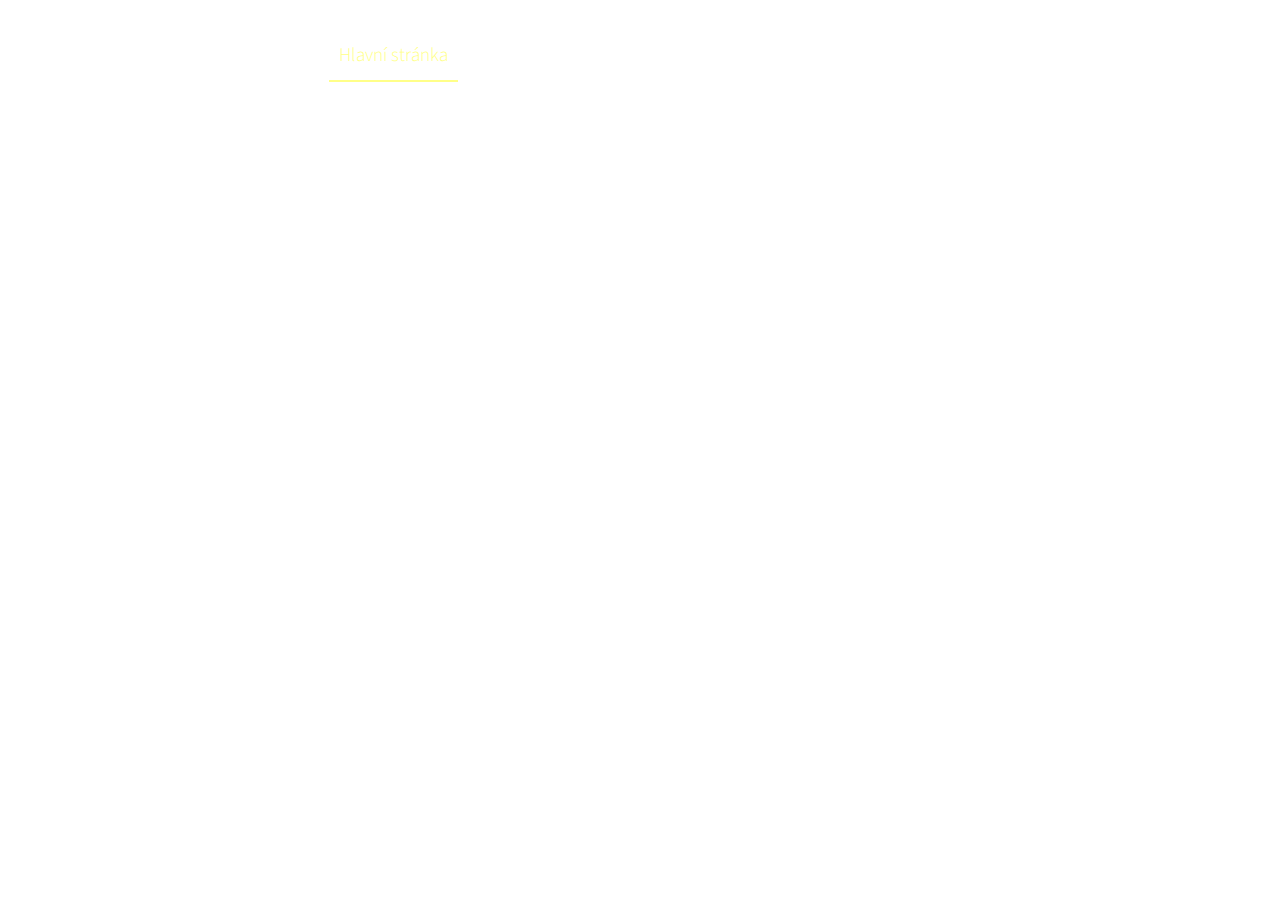
==== index.html @ 66a07276 "Update index.html" ====
<!DOCTYPE html>
<html lang="en">
<head>
    <meta charset="UTF-8">
    <meta http-equiv="X-UA-Compatible" content="IE=edge">
    <meta name="viewport" content="width=device-width, initial-scale=1.0">
    <title>Hela Glass</title>
    <link href="https://fonts.googleapis.com/css2?family=Source+Sans+Pro:wght@300;400&display=swap" rel="stylesheet">
    <link rel="stylesheet" href="css/bootstrap.min.css">
    <link rel="stylesheet" href="css/slick.css" type="text/css" /> 
    <link rel="stylesheet" href="css/templatemo-style.css">
<!--
    
TemplateMo 560 Astro Motion

https://templatemo.com/tm-560-astro-motion

-->
</head>
<body>
    
    <div class="page-container">
      <div class="container-fluid">
        <div class="row">
          <div class="col-xs-12">
            <div class="cd-slider-nav">
              <nav class="navbar navbar-expand-lg" id="tm-nav">
                <a class="navbar-brand" href="#"><b>Hela Glass</b></a>
                  <button class="navbar-toggler" type="button" data-bs-toggle="collapse" data-bs-target="#navbar-supported-content" aria-controls="navbarSupportedContent" aria-expanded="false" aria-label="Toggle navigation">
                    <span class="navbar-toggler-icon"></span>
                  </button>
                  <div class="collapse navbar-collapse" id="navbar-supported-content">
                    <ul class="navbar-nav mb-2 mb-lg-0">
                      <li class="nav-item selected">
                        <a class="nav-link" aria-current="page" href="#0" data-no="1">Hlavní stránka</a>
                        <div class="circle"></div>
                      </li>
                      <li class="nav-item">
                        <a class="nav-link" href="#0" data-no="2">Ukázky výrobků</a>
                        <div class="circle"></div>
                      </li>
                      <li class="nav-item">
                        <a class="nav-link" href="#0" data-no="3">O nás</a>
                        <div class="circle"></div>
                      </li>
                      <li class="nav-item">
                        <a class="nav-link" href="#0" data-no="4">Kontakt</a>
                        <div class="circle"></div>
                      </li>
                    </ul>

                  </div>

              </nav>
            </div>
          </div>          
        </div>        
      </div>      
      <div class="container-fluid tm-content-container">

        <ul class="cd-hero-slider mb-0 py-5">
          <li class="px-3" data-page-no="1">
            <div class="page-width-1 page-left">
              <div class="d-flex position-relative tm-border-top tm-border-bottom intro-container">
                <div class="intro-left tm-bg-dark">
                  <h2 class="mb-4">VÍTEJTE</h2>
                  <p class="mb-4">
                    Vítejte na stránkách firmy HELA - GLASS, která se zabývá výrobou foukaného a dekorativního skla.</p>
                </div>
                <!--<div class="intro-right">
                  <img src="img/img1.jpg" alt="Image" class="img-fluid intro-img-1">
                  <img src="img/img2.jpg" alt="Image" class="img-fluid intro-img-2">
                </div>-->
                <div class="circle intro-circle-1"></div>
                <div class="circle intro-circle-2"></div>
                <div class="circle intro-circle-3"></div>
                <div class="circle intro-circle-4"></div>
              </div>
                         
            </div>            
          </li>
          <li data-page-no="2">
            <!-- Image Carousel -->
            <div class="mx-auto position-relative gallery-container">
              <div class="circle intro-circle-1"></div>
              <div class="circle intro-circle-2"></div>
              <div class="mx-auto tm-border-top gallery-slider">
                <figure class="effect-julia item">
                    <img src="img/gallery-img-01.jpg" alt="Image">
                    
                </figure>
                <figure class="effect-julia item">
                    <img src="img/gallery-img-02.jpg" alt="Image">
                    
                </figure>
                <figure class="effect-julia item">
                    <img src="img/gallery-img-03.jpg" alt="Image">
                    
                </figure>
                <figure class="effect-julia item">
                    <img src="img/gallery-img-04.jpg" alt="Image">
                    
                </figure>
                <figure class="effect-julia item">
                    <img src="img/gallery-img-05.jpg" alt="Image">
                    
                </figure>
                <figure class="effect-julia item">
                    <img src="img/gallery-img-06.jpg" alt="Image">
                    
                </figure>
                <figure class="effect-julia item">
                    <img src="img/gallery-img-07.jpg" alt="Image">
                    
                </figure>
                <figure class="effect-julia item">
                    <img src="img/gallery-img-08.jpg" alt="Image">
                    
                </figure>
                <figure class="effect-julia item">
                    <img src="img/gallery-img-09.jpg" alt="Image">
                    
                </figure>
              </div>
            </div>
          </li>
          <li data-page-no="3" class="px-3">
            <div class="page-width-1 page-left">
              <div class="d-flex position-relative tm-border-top tm-border-bottom intro-container">
                <div class="intro-left tm-bg-dark">
                <h2 class="mb-4">O nás</h2>
                <p class="mb-4">
				Naše firma byla založena v roce 1993. Začínali jsme výrobou vánočních zvonečků, které jsme ručně
				zdobili. Poté se na nás začali obracet zákazníci, kteří si přáli i jiné druhy výrobků. Došlo tedy na rozšíření
				nabídky a začaly se vyrábět foukané koule i jiné tvary, které jsme dodávali jako surovinu. Do této doby se
				na výrobě podílela celá rodina. Zájem o dekorativní sklo byl v 90.letech opravdu velký a museli jsme
				přijmout první zaměstnance. V dalších letech se projevila expanze výrobků z Číny a nastal útlum zájmu.
				Firma i přes problémy pokračovala, ale musel se změnit systém výroby. Změnil se tak, že od nás zákazník
				dostal výrobky ve finální podobě – barevné, namalované a zabalené. V současné době vyrábíme jak
				surovinu, tak i hotové výrobky. Vše je podle přání zákazníka. Naše firma se nezaměřila pouze na velké
				nebo malé objednávky, ale snažíme se vyhovět všem. Takže není problém vyrobit deset nebo tisíc kusů.
				Zájem o naší firmu se dostal i za hranice a dnes tvoří velkou část výroby, objednávky právě ze zahraničí a
				to nejčastěji ze zemí jako je například Rakousko, Německo, Švýcarsko, Slovensko a další. Díky tomu, že je
				naše zboží vždy perfektně připravené, jsme si u těchto zákazníku získali důvěru a odebírají od nás zboží
				několik let po sobě. Doufám, že naše výrobky zaujmou i Vás.
				Dále v našem provoze nabízíme zdarma exkurze s možností vyfouknutí vlastní kuličky a nákup
				našich výrobků(vždy po tel.domluvě). Těšíme se na Vás.
                </p>
                
              </div>              
            </div>
          </div>
			</li>
          <li data-page-no="4">
            <div class="page-width-1 page-left">
              <div class="d-flex position-relative tm-border-top tm-border-bottom intro-container">
                <div class="intro-left tm-bg-dark">
                <div class="col-md-6 tm-contact-right">                  
                  <h2 class="mb-4">Kontakt</h2>
                    Jiří Linka<br>
					Nábřeží Obránců míru 798<br>
					Železný Brod<br>
					468 22<br><br>
                  
                  <div>
                    Email: <a href="mailto:hela_glass@volny.cz" class="tm-link-white">hela_glass@volny.cz</a>
                  </div>
                  <div class="tm-mb-45">
                    Tel: <a href="tel:+420774601361" class="tm-link-white">+420774601361</a>
                  </div>
                  <!-- Map -->
                  <div class="map-outer">
                    <div class="gmap-canvas">
                        <iframe width="100%" height="400" id="gmap-canvas"
                            src="https://www.google.com/maps/embed?pb=!1m18!1m12!1m3!1d2530.1897158042384!2d15.267263916026534!3d50.64216767950231!2m3!1f0!2f0!3f0!3m2!1i1024!2i768!4f13.1!3m3!1m2!1s0x470eb65db419b069%3A0xb220631e5bc5a424!2sHela%20-%20Glass!5e0!3m2!1sen!2sca!4v1631826054355!5m2!1sen!2sca"
                            frameborder="0" scrolling="no" marginheight="0" marginwidth="0"></iframe>
                    </div>
                </div>
                </div>
              </div>
            </div>            
          </div>
			</li>
        </ul>
    </div>
    
  </div>
  <!-- Preloader, https://ihatetomatoes.net/create-custom-preloading-screen/ -->
  <div id="loader-wrapper">            
    <div id="loader"></div>
    <div class="loader-section section-left"></div>
    <div class="loader-section section-right"></div>
  </div>  
  <script src="js/jquery-3.5.1.min.js"></script>
  <script src="js/bootstrap.min.js"></script>
  <script src="js/slick.js"></script>
  <script src="js/templatemo-script.js"></script>
</body>
</html>
---- css/templatemo-style.css ----
/*

TemplateMo 560 Astro Motion

https://templatemo.com/tm-560-astro-motion

*/

html, body, .page-container {
    height: 100%;
}

body {
    font-family: 'Source Sans Pro', sans-serif;
    font-size: 19px;
    font-weight: 300;
    color: white;
    line-height: 1.5;
}

a {
	color: #FF8;
    text-decoration: none;
    transition: all 0.3s ease;
}

a:hover {
	color: #fff;
}

p {
    line-height: 1.7;
}

h2 {
    font-size: 1.8rem;
}

.highlight {
    color: #99FF66;
}

.page-container {
    /*display: flex;*/
    flex-direction: column;
    justify-content: space-between;
    padding-left: 30px;
    padding-right: 30px;
}

.container-fluid {
    max-width: 1860px;
}

.btn {
    font-size: 1.3rem;
    padding: 13px 23px;
    border-radius: 0;
}

.btn-primary {
   /* background-color: black;*/
    border: none;
    color: #FFF;
}

.btn-primary:hover,
.btn-primary:focus {
    color: #ff8;
  /*  background-color: black; */
}

/* Style the video: 100% width and height to cover the entire window */
#bg-video {
    position: fixed;
    left: 50%;
    top: 50%;
    bottom: auto;
    right: auto;
    min-width: 100%;
    min-height: 100%;
    transform: translateX(-50%) translateY(-50%);
    z-index: -100;
    background-color: black;
    background-position: center;
    background-size: cover;
    background-repeat: no-repeat;
}

#tm-nav {
    z-index: 1000;
}

.navbar a {
    color: white;
}

.navbar-brand {
    font-size: 2.4rem;
}

.navbar {
    margin-top: 15px;
    padding-right: 50px;
}

.navbar .navbar-nav .nav-item {
    margin-left: 15px;
    margin-right: 100px;
}

.navbar .navbar-nav .nav-item:last-child {
    /*margin-right: 0;*/
}

.navbar .navbar-nav .nav-item .nav-link {
    font-size: 1.2rem;
    padding: 10px;
    border-bottom: 2px solid white;
}

.nav-item {
    position: relative;
}

/*.circle {
    position: absolute;
    left: calc(50% - 10px);
    bottom: -7px;
    width: 15px;
    height: 15px; 
    background-color: white;
    border-radius: 50%;
}*/

/*.tm-border-bottom {
    border-bottom: 1px solid white;
    padding-bottom: 48px;*/
}

.tm-border-top {
    /*border-top: 1px solid white;*/
    padding-top: 48px;
}

.navbar .navbar-nav .nav-item.selected .nav-link,
.navbar .navbar-nav .nav-item .nav-link:hover {
    color: #ff8;
    border-bottom: 2px solid #ff8;
}

.cd-slider-nav li.selected a+.circle,
.navbar .navbar-nav .nav-item .nav-link:hover+.circle {
    background-color: #ff8;
}

.navbar-toggler-icon {
    background-image: url("data:image/svg+xml;charset=utf8,%3Csvg viewBox='0 0 30 30' xmlns='http://www.w3.org/2000/svg'%3E%3Cpath stroke='rgba(255, 255, 255, 0.8)' stroke-width='2' stroke-linecap='round' stroke-miterlimit='10' d='M4 7h22M4 15h22M4 23h22'/%3E%3C/svg%3E");
}

.navbar-toggler {
    border: 2px solid rgba(255,255,255,1);
}

.navbar-toggler:focus {
    box-shadow: none;
}

.tm-link-white {
    color: white;
}

.tm-link-white:hover,
.tm-link-white:focus {
    color: #99FF66;
}

.cd-hero-slider {
    padding: 10px 0;
}

.cd-hero-slider li { 
    list-style: none;
}

.content-pad {
    padding: 40px 30px;
}

.page-width-1 {
    max-width: 810px;
}

.page-width-2 {
    max-width: 912px;
}

.page-left {
    margin-left: 100px;
}

.page-right {
    margin-right: 100px;
    margin-left: auto;
}

/*.tm-bg-dark {
    background-color: black;
}*/

.intro-left {
    margin-right: 20px;
    padding: 30px 40px;
       
}

.intro-img-1 {
    margin-bottom: 20px;
}

.intro-circle-1 {
    left: -20px;
    top: -10px;
}

.intro-circle-2 {
    right: -20px;
    top: -10px;
    left: auto;
}

.intro-circle-3 {
    right: -20px;
    bottom: -10px;
    left: auto;
}

.intro-circle-4 {
    left: -20px;
    bottom: -10px;
}

.tm-intro-btn {
    margin-top: 25px;
}

.tm-footer {
    padding-top: 25px;
    padding-bottom: 25px;
    width: 100%;
    display: flex;
    justify-content: space-between;
}

/* Gallery page */
.gallery-container {
    max-width: 1300px;
}

.slick-dots {
    bottom: -80px;
}

.gallery-slider figure {
	position: relative;
	float: left;
    overflow: hidden;
    margin: 0;
    max-width: 240px;
    margin-left: 10px;
    margin-right: 10px;
	height: auto;
	background: #3085a3;
	text-align: center;
	cursor: pointer;
}

.gallery-slider figure img {
	position: relative;
	display: block;
	min-height: 100%;
	max-width: 100%;
}

.gallery-slider figure figcaption {
	padding: 1em;
	color: #fff;
	text-transform: uppercase;
	font-size: 1.25em;
	-webkit-backface-visibility: hidden;
	backface-visibility: hidden;
}

.gallery-slider figure figcaption::before,
.gallery-slider figure figcaption::after {
	pointer-events: none;
}

.gallery-slider figure figcaption,
.gallery-slider figure figcaption > a {
	position: absolute;
	top: 0;
	left: 0;
	width: 100%;
	height: 100%;
}

/* Anchor will cover the whole item by default */
/* For some effects it will show as a button */
.gallery-slider figure figcaption > a {
	z-index: 1000;
	text-indent: 200%;
	white-space: nowrap;
	font-size: 0;
	opacity: 0;
}

.gallery-slider figure h2 {
	word-spacing: -0.15em;
  font-weight: 300;
  font-size: 28px;
}

.gallery-slider figure h2 span {
	font-weight: 800;
}

.gallery-slider figure h2,
.gallery-slider figure p {
	margin: 0;
}

.gallery-slider figure p {
	letter-spacing: 1px;
	font-size: 68.5%;
}

.gallery-section {
  background-color: #99ccff;
}

.gallery-section .title {
  padding-right: 13px;
  margin-bottom: 80px;
}

/*---------------*/
/***** Julia *****/
/*---------------*/

figure.effect-julia {
	background: #2f3238;
}

figure.effect-julia img {
	-webkit-transition: opacity 1s, -webkit-transform 1s;
	transition: opacity 1s, transform 1s;
	-webkit-backface-visibility: hidden;
	backface-visibility: hidden;
}

figure.effect-julia figcaption {
	display: flex;
  align-items: center;
}

figure.effect-julia h2 {
	position: relative;
	padding: 0.5em 0;
}

figure.effect-julia p {
	display: inline-block;
	margin: 0 0 0.25em;
	padding: 0.4em 1em;
	background: rgba(255,255,255,0.9);
	color: #2f3238;
	text-transform: none;
	font-weight: 500;
	font-size: 75%;
	-webkit-transition: opacity 0.35s, -webkit-transform 0.35s;
	transition: opacity 0.35s, transform 0.35s;
	-webkit-transform: translate3d(-360px,0,0);
	transform: translate3d(-360px,0,0);
}

figure.effect-julia p:first-child {
	-webkit-transition-delay: 0.15s;
	transition-delay: 0.15s;
}

figure.effect-julia p:nth-of-type(2) {
	-webkit-transition-delay: 0.1s;
	transition-delay: 0.1s;
}

figure.effect-julia p:nth-of-type(3) {
	-webkit-transition-delay: 0.05s;
	transition-delay: 0.05s;
}

figure.effect-julia:hover p:first-child {
	-webkit-transition-delay: 0s;
	transition-delay: 0s;
}

figure.effect-julia:hover p:nth-of-type(2) {
	-webkit-transition-delay: 0.05s;
	transition-delay: 0.05s;
}

figure.effect-julia:hover p:nth-of-type(3) {
	-webkit-transition-delay: 0.1s;
	transition-delay: 0.1s;
}

figure.effect-julia:hover img {
	opacity: 0.4;
	-webkit-transform: scale3d(1.1,1.1,1);
	transform: scale3d(1.1,1.1,1);
}

figure.effect-julia:hover p {
	opacity: 1;
	-webkit-transform: translate3d(0,0,0);
	transform: translate3d(0,0,0);
}

.gallery-slider .slick-dots li.slick-active, 
.gallery-slider .slick-dots li:hover {
    background-color: #3CCDFF;
}

.gallery-slider .slick-dots li {
    background-color: #ffffff;
    width: 20px;
    height: 20px;
    border-radius: 100%;
    margin: 0 10px;
    transition: all 0.3s ease;
}

/* About page */
.tm-about-container {
    border-top: 1px solid white;
    padding-top: 50px;
    padding-bottom: 50px;
    border-bottom: 1px solid white;
}

/* Contact page */
.tm-contact-left {
    padding-right: 55px;
}

.form-control {
    font-size: 1.2rem;
    padding: 15px 0;
}

.form-control,
.form-control:focus {
    color: white;
    background-color: transparent;
}

.form-control:focus {
    border-bottom: 1px solid #99FF66;
    outline: 0;
    -webkit-box-shadow: none;
    box-shadow: none;
  }

.form-control::-webkit-input-placeholder { color: white; }
.form-control:-moz-placeholder { color: white; }
.form-control::-moz-placeholder { color: white; }
.form-control:-ms-input-placeholder { color: white; }

.tm-mb-30 {
    margin-bottom: 30px;
}

.tm-mb-45 {
    margin-bottom: 45px;
}

.tm-btn-pad-2 {
    padding: 10px 38px;
}

.map-outer{
    position:relative;
}

.gmap-canvas {
    overflow:hidden;
    background:none!important;*/
}

.map-outer,
.gmap-canvas {
    height:200px;
    width:100%;
}

.tm-footer-right {
    text-align: right;
}

@media (min-width: 992px)
{
    .navbar-expand-lg .navbar-collapse {
        justify-content: flex-end;
    }
}

@media (max-width: 1200px) {
    .navbar .navbar-nav .nav-item .nav-link {
        padding: 15px 45px;
    }
}

@media (max-width: 1024px) {
    .navbar .navbar-nav .nav-item .nav-link {
        font-size: 1.2rem;
    }
}

@media (max-width: 992px) {
    .navbar {
        margin-top: 0;
    }

    .navbar {
        position: relative;
    }
    
    .navbar-collapse {
        position: absolute;
        top: 63px;
        right: 0;
        background: rgb(54 75 96);
        border-radius: 5px;
    }

    .navbar .navbar-nav .nav-item {
        margin-bottom: 20px;
    }

    .page-left,
    .page-right {
        margin-left: auto;
        margin-right: auto;
    }

    .cd-hero-slider {
        padding: 10px 0;
    }
}

@media (max-width: 834px) {
    .intro-left {
        width: 65%;
    }

    .intro-right {
        width: 35%;
    }
}

@media (max-width: 767px) {
    .tm-contact-left {
        padding-right: 15px;
        margin-bottom: 50px;
    }

    .tm-footer-right {
        text-align: left;
        margin-top: 10px;
    }
}

@media (max-width: 600px) {
    .intro-left,
    .intro-right {
        width: 100%;
    }

    .intro-left {
        margin-right: 0;
        margin-bottom: 20px;
        max-width: none;
    }

    .intro-right {
        display: flex;
        align-items: flex-start;
        justify-content: space-between;
    }

    .intro-container {
        flex-direction: column;
    }

    .intro-img-1 {
        margin-right: 4%;
        margin-bottom: 0;
        width: 48%
    }

    .intro-img-2 {
        width: 48%;
    }
}

/* Preloader 
	https://ihatetomatoes.net/create-custom-preloading-screen/
*/
/* ==========================================================================
   Author's custom styles
   ========================================================================== */
   #loader-wrapper { position: fixed; top: 0; left: 0; width: 100%; height: 100%; z-index: 2000; }
   #loader { display: block; position: relative; left: 50%; top: 50%; width: 150px; height: 150px; margin: -75px 0 0 -75px; border-radius: 50%; border: 3px solid transparent; border-top-color: #3498db; /* Chrome, Opera 15+, Safari 5+ */
   	animation: spin 2s linear infinite; /* Chrome, Firefox 16+, IE 10+, Opera */ z-index: 2001; }
   #loader:before { content: ""; position: absolute; top: 5px; left: 5px; right: 5px; bottom: 5px; border-radius: 50%; border: 3px solid transparent;
   	border-top-color: #e74c3c; /* Chrome, Opera 15+, Safari 5+ */
   animation: spin 3s linear infinite; /* Chrome, Firefox 16+, IE 10+, Opera */ }
   #loader:after { content: ""; position: absolute; top: 15px; left: 15px; right: 15px; bottom: 15px; border-radius: 50%; border: 3px solid transparent;
border-top-color: #f9c922; /* Chrome, Opera 15+, Safari 5+ */ animation: spin 1.5s linear infinite; /* Chrome, Firefox 16+, IE 10+, Opera */ }
@keyframes spin {
	0%   {  /* Chrome, Opera 15+, Safari 3.1+ */  /* IE 9 */
		transform: rotate(0deg);  /* Firefox 16+, IE 10+, Opera */
	}
	100% {  /* Chrome, Opera 15+, Safari 3.1+ */  /* IE 9 */
		transform: rotate(360deg);  /* Firefox 16+, IE 10+, Opera */
	}
}

#loader-wrapper .loader-section { position: fixed; top: 0; width: 51%; height: 100%; background: #222222; z-index: 2000;  /* Chrome, Opera 15+, Safari 3.1+ */  /* IE 9 */ transform: translateX(0);  /* Firefox 16+, IE 10+, Opera */}

#loader-wrapper .loader-section.section-left { left: 0; }

#loader-wrapper .loader-section.section-right { right: 0; }

/* Loaded */
.loaded #loader-wrapper .loader-section.section-left {  /* Chrome, Opera 15+, Safari 3.1+ */  /* IE 9 */
	transform: translateX(-100%);  /* Firefox 16+, IE 10+, Opera */  
	transition: all 0.7s 0.3s cubic-bezier(0.645, 0.045, 0.355, 1.000);
}

.loaded #loader-wrapper .loader-section.section-right {  /* Chrome, Opera 15+, Safari 3.1+ */  /* IE 9 */
	transform: translateX(100%);  /* Firefox 16+, IE 10+, Opera */  
	transition: all 0.7s 0.3s cubic-bezier(0.645, 0.045, 0.355, 1.000);
}

.loaded #loader {
	opacity: 0;  
	transition: all 0.3s ease-out;
}
.loaded #loader-wrapper {
	visibility: hidden;  /* Chrome, Opera 15+, Safari 3.1+ */  /* IE 9 */
	transform: translateY(-100%);  /* Firefox 16+, IE 10+, Opera */  
	transition: all 0.3s 1s ease-out;
}
/* JavaScript Turned Off */
.no-js #loader-wrapper { display: none; }
/*============ Preloader ends ==================================*/
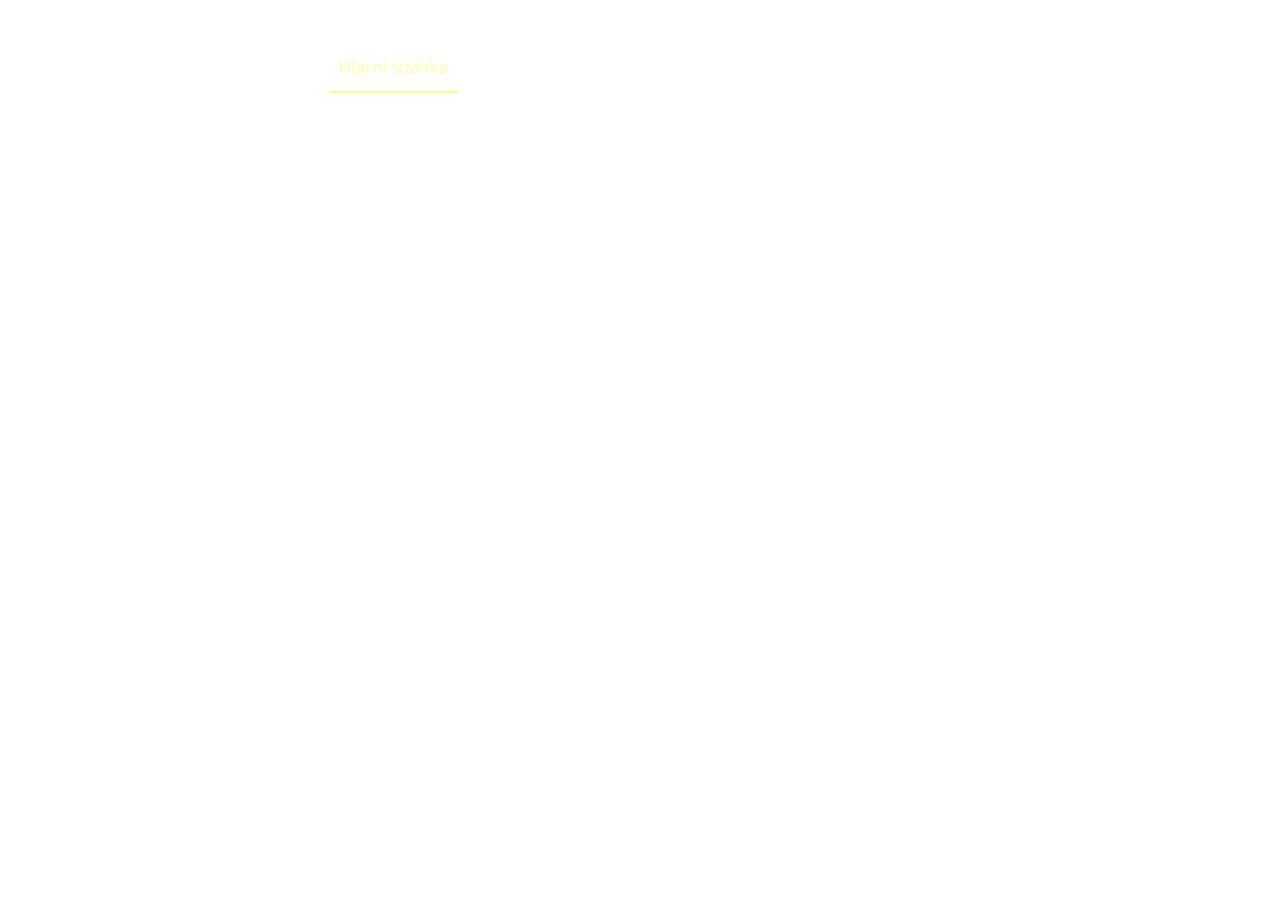
==== commit aa710e0b: "sub-title" ====
--- a/index.html
+++ b/index.html
@@ -25,7 +25,9 @@
           <div class="col-xs-12">
             <div class="cd-slider-nav">
               <nav class="navbar navbar-expand-lg" id="tm-nav">
-                <a class="navbar-brand" href="#"><b>Hela Glass</b></a>
+                <a class="navbar-brand" href="#"><b>Hela Glass</b>
+                <div class="new">Výroba foukaného a dekorativního skla</div>
+                </a>
                   <button class="navbar-toggler" type="button" data-bs-toggle="collapse" data-bs-target="#navbar-supported-content" aria-controls="navbarSupportedContent" aria-expanded="false" aria-label="Toggle navigation">
                     <span class="navbar-toggler-icon"></span>
                   </button>
--- a/css/templatemo-style.css
+++ b/css/templatemo-style.css
@@ -34,6 +34,9 @@
 
 h2 {
     font-size: 1.8rem;
+}
+.new{
+	font-size: 15px
 }
 
 .highlight {
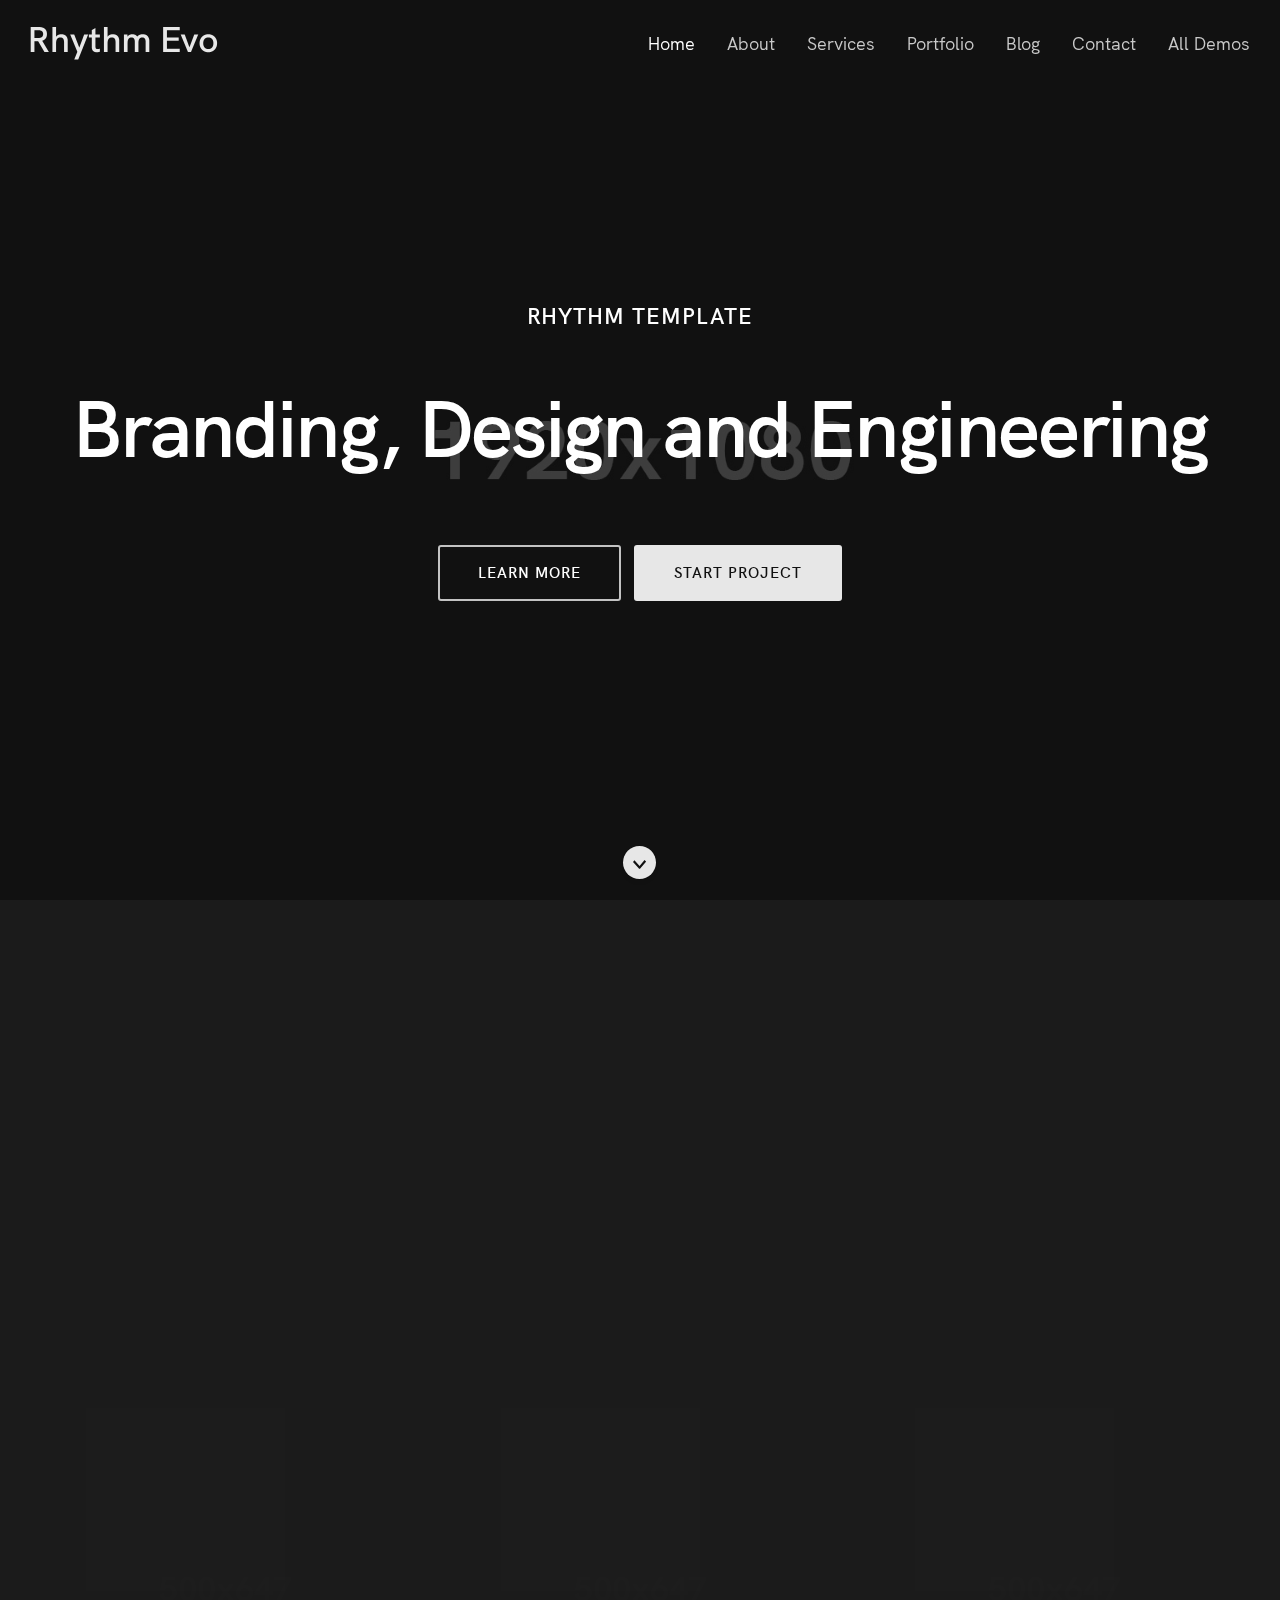
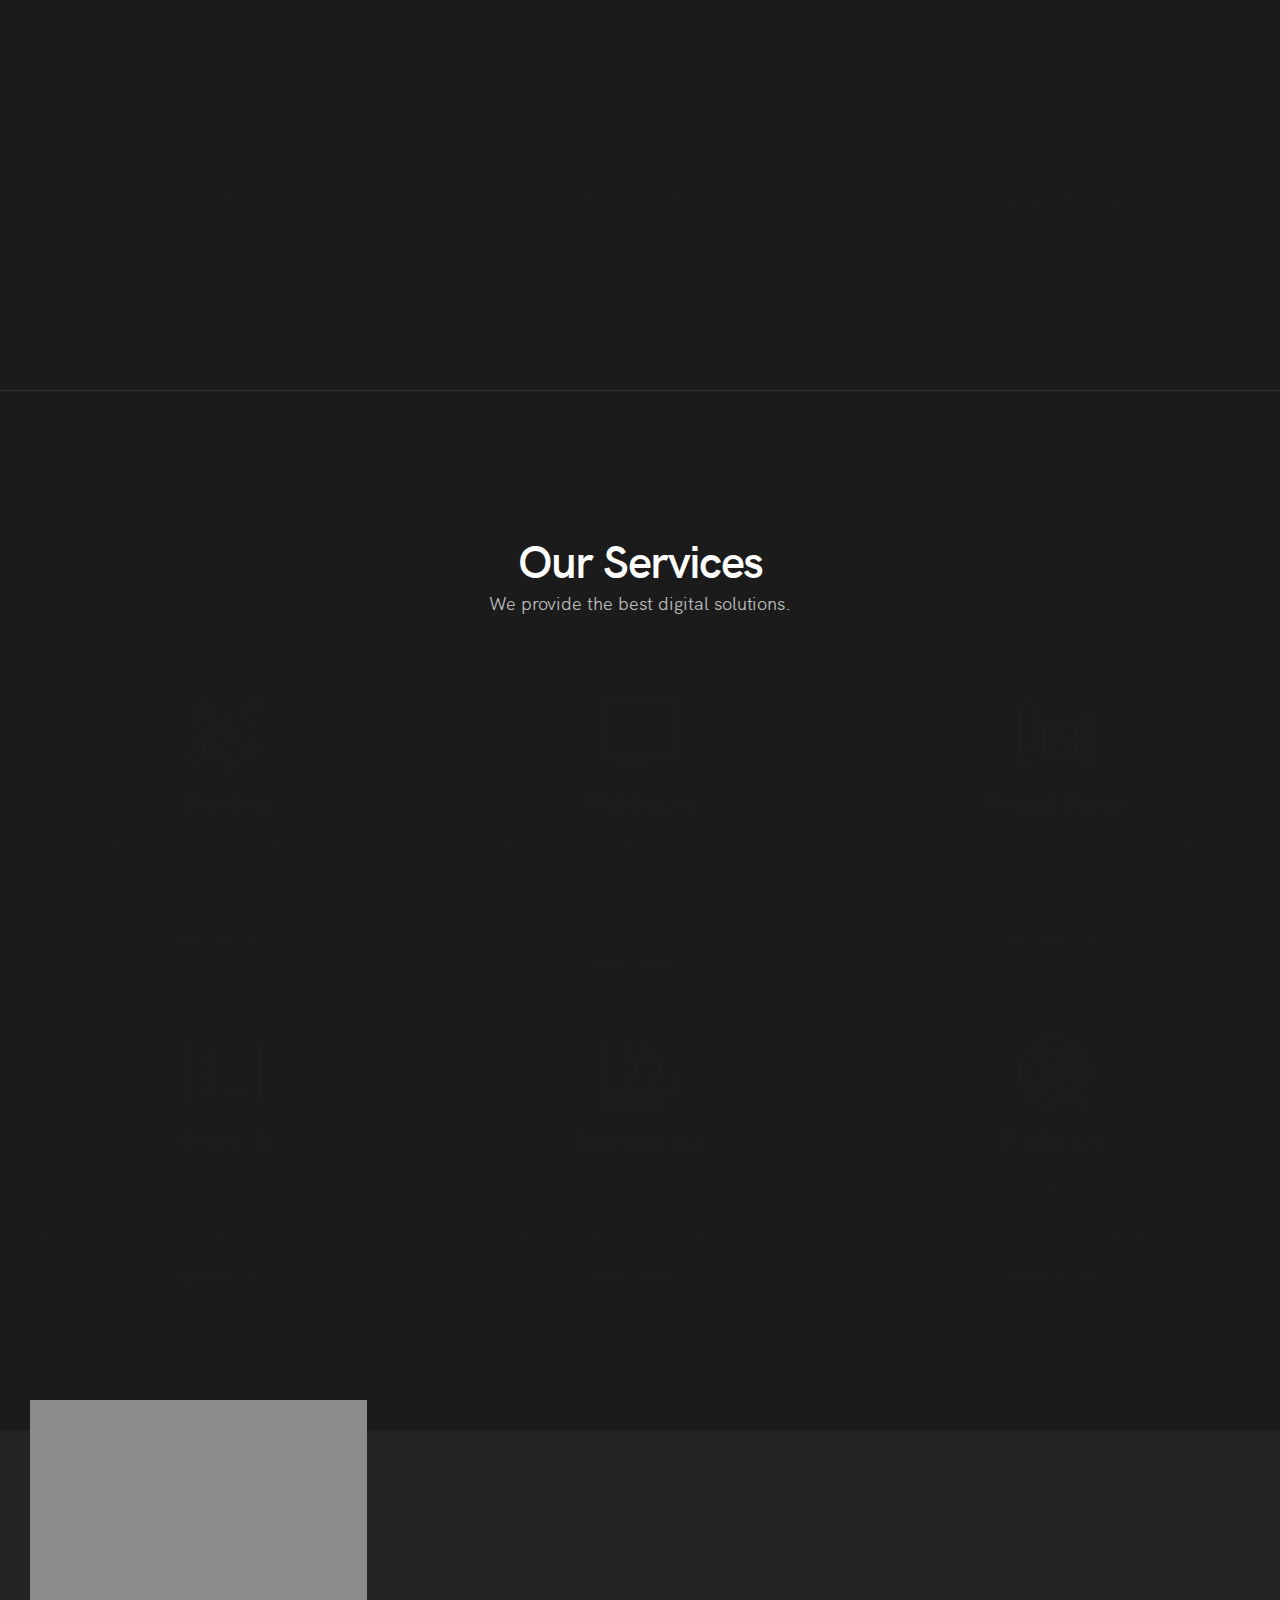
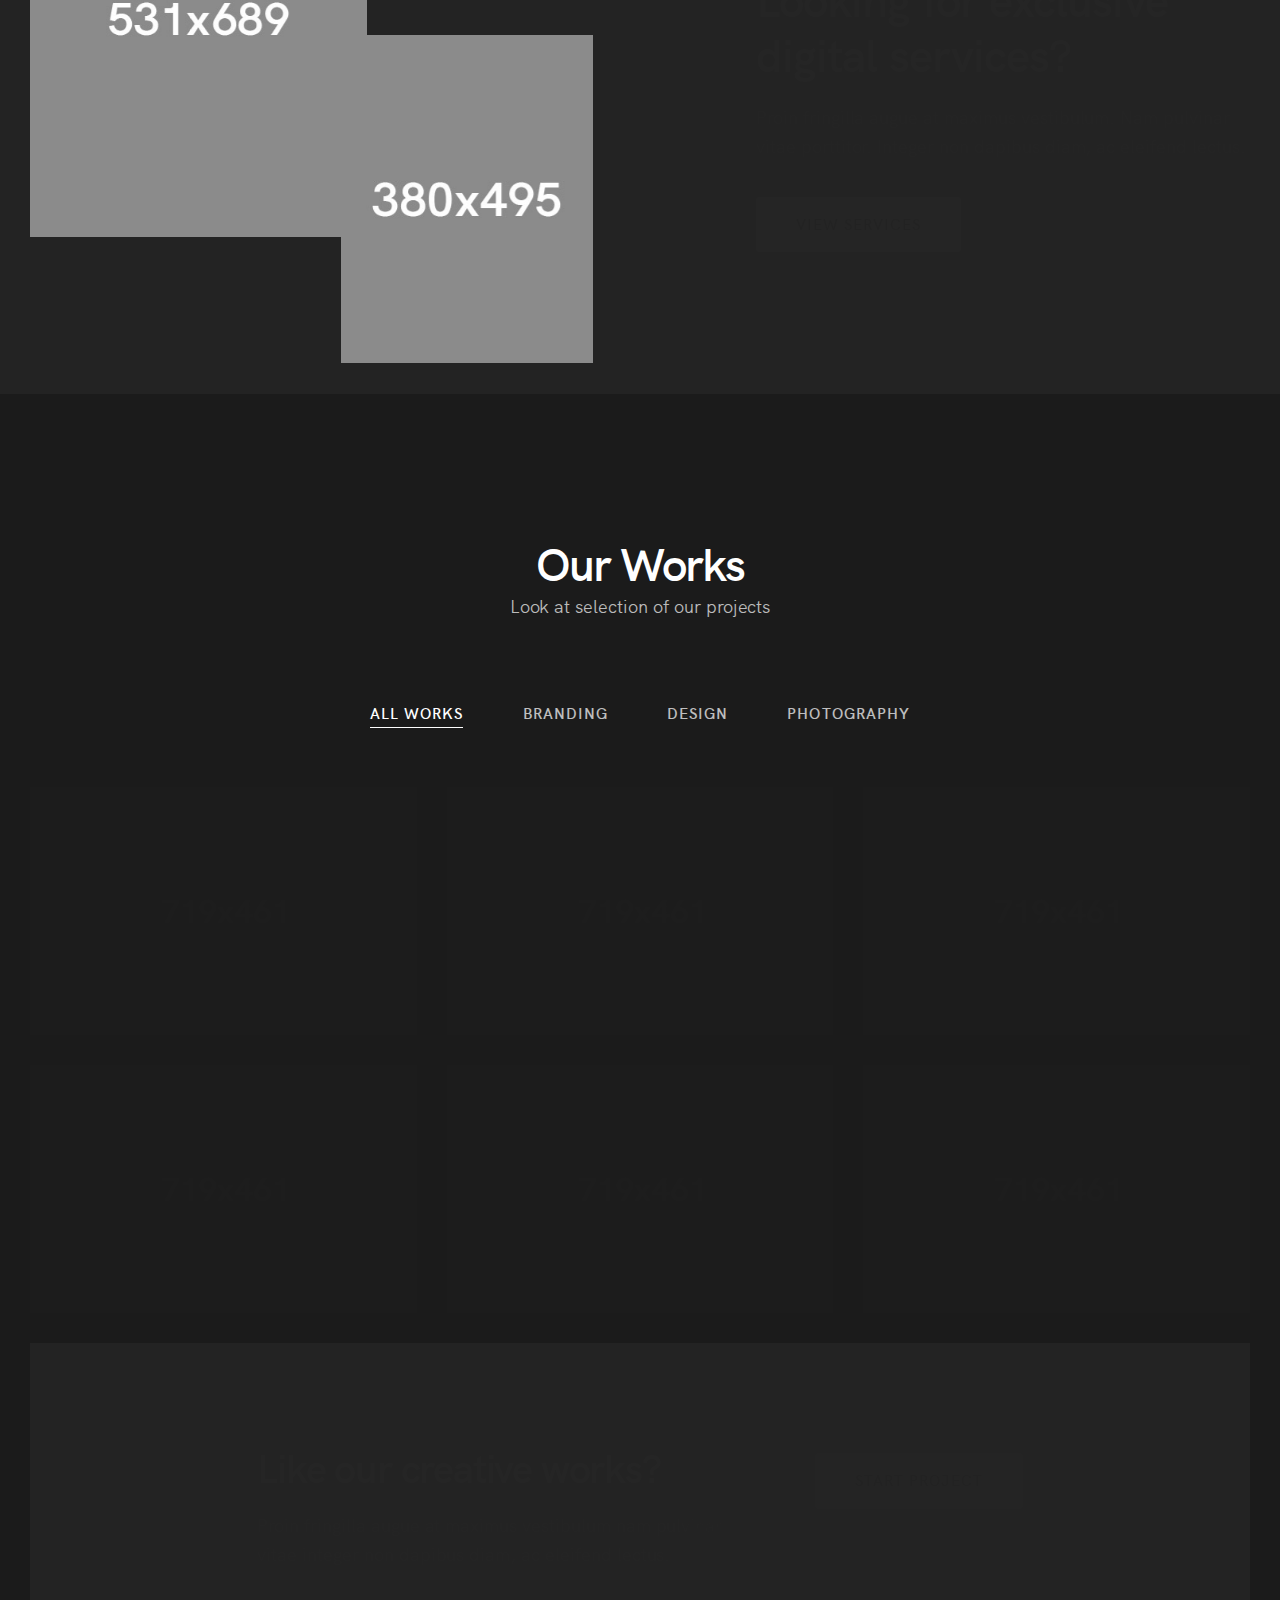
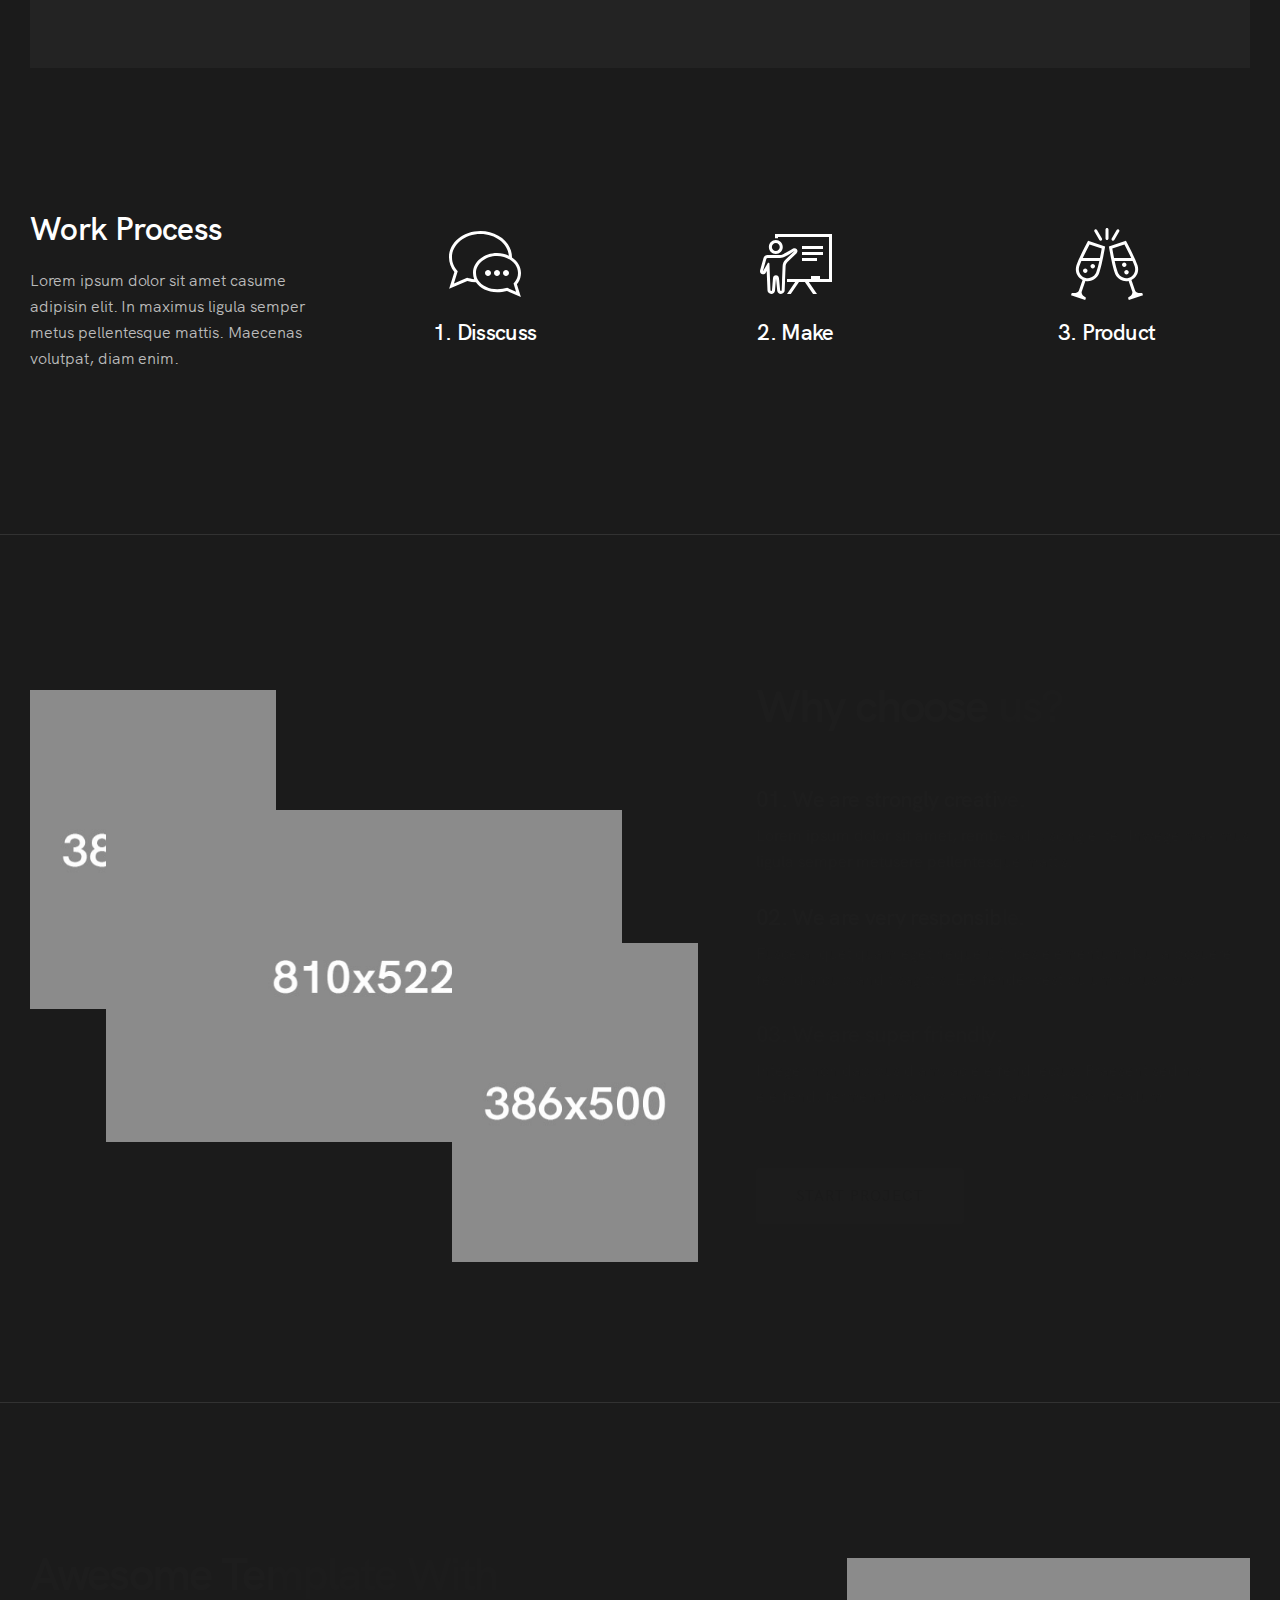
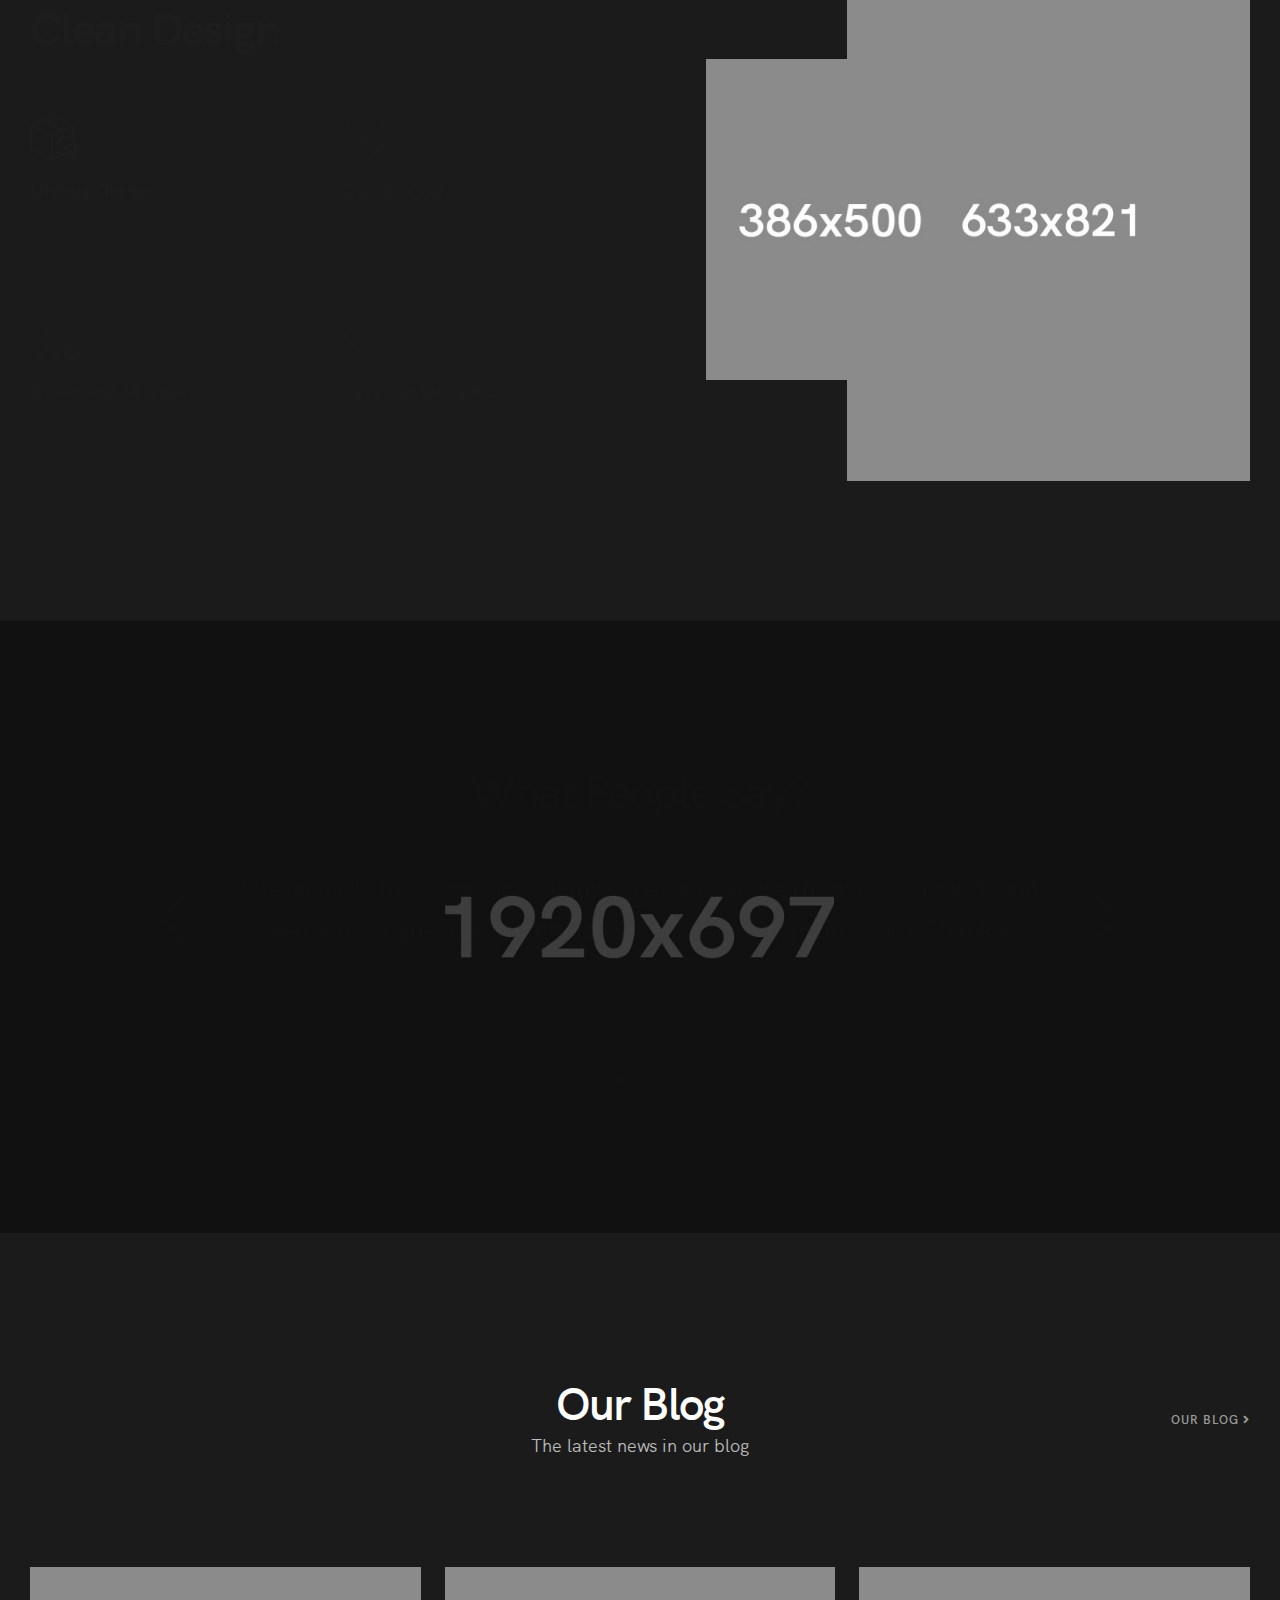
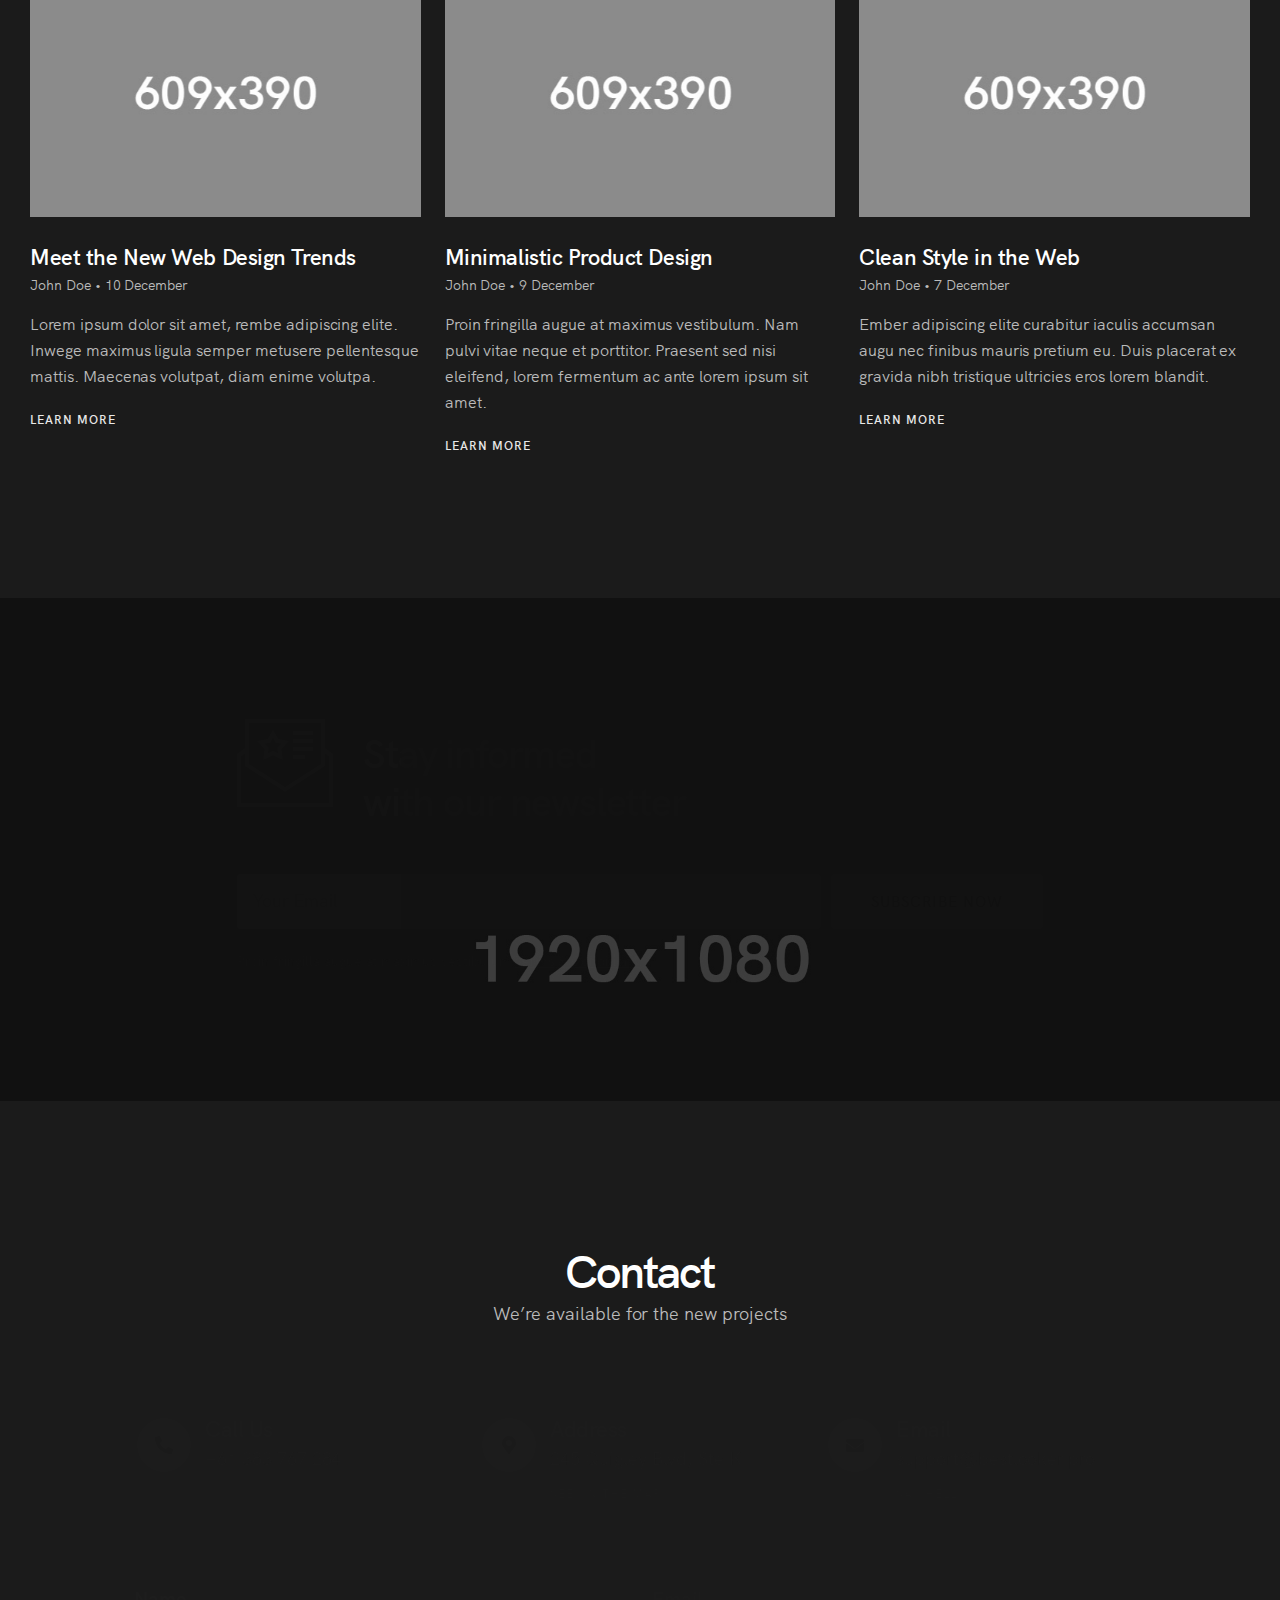
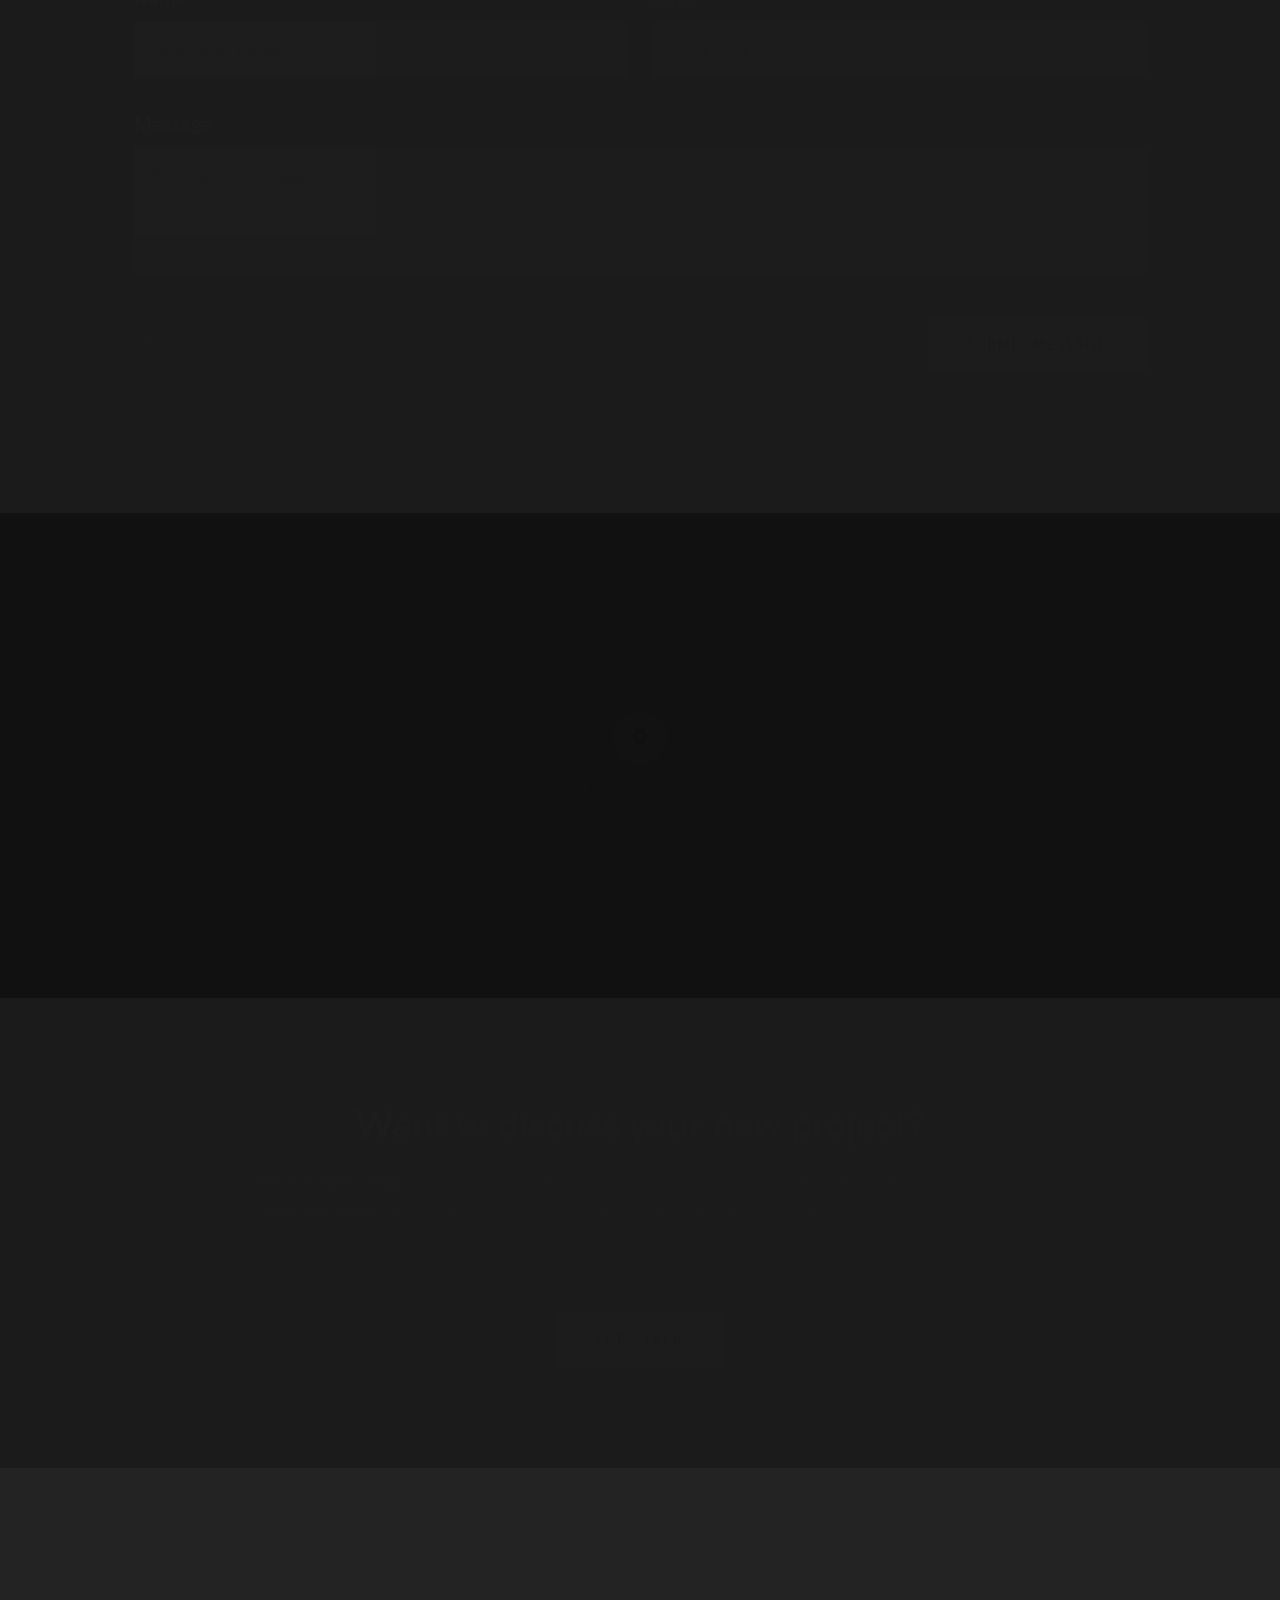
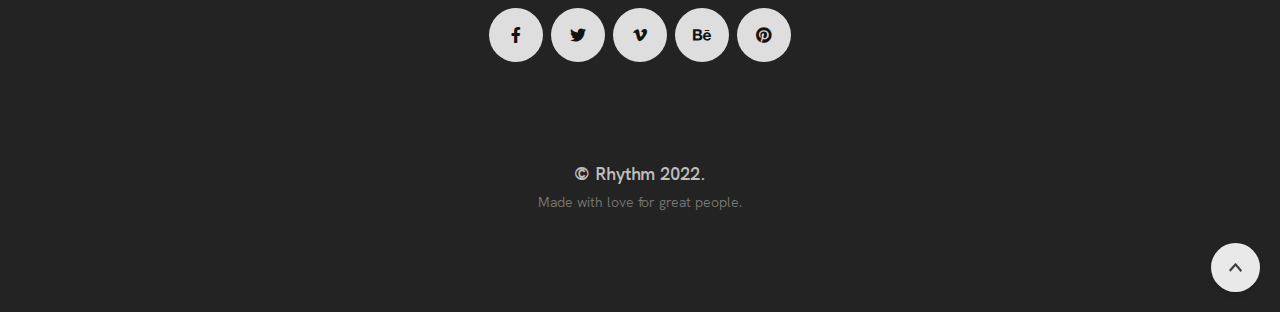
==== commit 07a65249: "index" ====
--- a/index.html
+++ b/index.html
@@ -1,202 +1,1273 @@
-<!DOCTYPE html>
-<html lang="en">
-<head>
-    <meta charset="UTF-8">
-    <meta http-equiv="X-UA-Compatible" content="IE=edge">
-    <meta name="viewport" content="width=device-width, initial-scale=1.0">
-    <title>Hela Glass</title>
-    <link href="https://fonts.googleapis.com/css2?family=Source+Sans+Pro:wght@300;400&display=swap" rel="stylesheet">
-    <link rel="stylesheet" href="css/bootstrap.min.css">
-    <link rel="stylesheet" href="css/slick.css" type="text/css" /> 
-    <link rel="stylesheet" href="css/templatemo-style.css">
-<!--
-    
-TemplateMo 560 Astro Motion
-
-https://templatemo.com/tm-560-astro-motion
-
--->
-</head>
-<body>
-    
-    <div class="page-container">
-      <div class="container-fluid">
-        <div class="row">
-          <div class="col-xs-12">
-            <div class="cd-slider-nav">
-              <nav class="navbar navbar-expand-lg" id="tm-nav">
-                <a class="navbar-brand" href="#"><b>Hela Glass</b>
-                <div class="new">Výroba foukaného a dekorativního skla</div>
-                </a>
-                  <button class="navbar-toggler" type="button" data-bs-toggle="collapse" data-bs-target="#navbar-supported-content" aria-controls="navbarSupportedContent" aria-expanded="false" aria-label="Toggle navigation">
-                    <span class="navbar-toggler-icon"></span>
-                  </button>
-                  <div class="collapse navbar-collapse" id="navbar-supported-content">
-                    <ul class="navbar-nav mb-2 mb-lg-0">
-                      <li class="nav-item selected">
-                        <a class="nav-link" aria-current="page" href="#0" data-no="1">Hlavní stránka</a>
-                        <div class="circle"></div>
-                      </li>
-                      <li class="nav-item">
-                        <a class="nav-link" href="#0" data-no="2">Ukázky výrobků</a>
-                        <div class="circle"></div>
-                      </li>
-                      <li class="nav-item">
-                        <a class="nav-link" href="#0" data-no="3">O nás</a>
-                        <div class="circle"></div>
-                      </li>
-                      <li class="nav-item">
-                        <a class="nav-link" href="#0" data-no="4">Kontakt</a>
-                        <div class="circle"></div>
-                      </li>
-                    </ul>
-
-                  </div>
-
-              </nav>
-            </div>
-          </div>          
-        </div>        
-      </div>      
-      <div class="container-fluid tm-content-container">
-
-        <ul class="cd-hero-slider mb-0 py-5">
-          <li class="px-3" data-page-no="1">
-            <div class="page-width-1 page-left">
-              <div class="d-flex position-relative tm-border-top tm-border-bottom intro-container">
-                <div class="intro-left tm-bg-dark">
-                  <h2 class="mb-4">VÍTEJTE</h2>
-                  <p class="mb-4">
-                    Vítejte na stránkách firmy HELA - GLASS, která se zabývá výrobou foukaného a dekorativního skla.</p>
-                </div>
-                <!--<div class="intro-right">
-                  <img src="img/img1.jpg" alt="Image" class="img-fluid intro-img-1">
-                  <img src="img/img2.jpg" alt="Image" class="img-fluid intro-img-2">
-                </div>-->
-                <div class="circle intro-circle-1"></div>
-                <div class="circle intro-circle-2"></div>
-                <div class="circle intro-circle-3"></div>
-                <div class="circle intro-circle-4"></div>
-              </div>
-                         
-            </div>            
-          </li>
-          <li data-page-no="2">
-            <!-- Image Carousel -->
-            <div class="mx-auto position-relative gallery-container">
-              <div class="circle intro-circle-1"></div>
-              <div class="circle intro-circle-2"></div>
-              <div class="mx-auto tm-border-top gallery-slider">
-                <figure class="effect-julia item">
-                    <img src="img/gallery-img-01.jpg" alt="Image">
-                    
-                </figure>
-                <figure class="effect-julia item">
-                    <img src="img/gallery-img-02.jpg" alt="Image">
-                    
-                </figure>
-                <figure class="effect-julia item">
-                    <img src="img/gallery-img-03.jpg" alt="Image">
-                    
-                </figure>
-                <figure class="effect-julia item">
-                    <img src="img/gallery-img-04.jpg" alt="Image">
-                    
-                </figure>
-                <figure class="effect-julia item">
-                    <img src="img/gallery-img-05.jpg" alt="Image">
-                    
-                </figure>
-                <figure class="effect-julia item">
-                    <img src="img/gallery-img-06.jpg" alt="Image">
-                    
-                </figure>
-                <figure class="effect-julia item">
-                    <img src="img/gallery-img-07.jpg" alt="Image">
-                    
-                </figure>
-                <figure class="effect-julia item">
-                    <img src="img/gallery-img-08.jpg" alt="Image">
-                    
-                </figure>
-                <figure class="effect-julia item">
-                    <img src="img/gallery-img-09.jpg" alt="Image">
-                    
-                </figure>
-              </div>
-            </div>
-          </li>
-          <li data-page-no="3" class="px-3">
-            <div class="page-width-1 page-left">
-              <div class="d-flex position-relative tm-border-top tm-border-bottom intro-container">
-                <div class="intro-left tm-bg-dark">
-                <h2 class="mb-4">O nás</h2>
-                <p class="mb-4">
-				Naše firma byla založena v roce 1993. Začínali jsme výrobou vánočních zvonečků, které jsme ručně
-				zdobili. Poté se na nás začali obracet zákazníci, kteří si přáli i jiné druhy výrobků. Došlo tedy na rozšíření
-				nabídky a začaly se vyrábět foukané koule i jiné tvary, které jsme dodávali jako surovinu. Do této doby se
-				na výrobě podílela celá rodina. Zájem o dekorativní sklo byl v 90.letech opravdu velký a museli jsme
-				přijmout první zaměstnance. V dalších letech se projevila expanze výrobků z Číny a nastal útlum zájmu.
-				Firma i přes problémy pokračovala, ale musel se změnit systém výroby. Změnil se tak, že od nás zákazník
-				dostal výrobky ve finální podobě – barevné, namalované a zabalené. V současné době vyrábíme jak
-				surovinu, tak i hotové výrobky. Vše je podle přání zákazníka. Naše firma se nezaměřila pouze na velké
-				nebo malé objednávky, ale snažíme se vyhovět všem. Takže není problém vyrobit deset nebo tisíc kusů.
-				Zájem o naší firmu se dostal i za hranice a dnes tvoří velkou část výroby, objednávky právě ze zahraničí a
-				to nejčastěji ze zemí jako je například Rakousko, Německo, Švýcarsko, Slovensko a další. Díky tomu, že je
-				naše zboží vždy perfektně připravené, jsme si u těchto zákazníku získali důvěru a odebírají od nás zboží
-				několik let po sobě. Doufám, že naše výrobky zaujmou i Vás.
-				Dále v našem provoze nabízíme zdarma exkurze s možností vyfouknutí vlastní kuličky a nákup
-				našich výrobků(vždy po tel.domluvě). Těšíme se na Vás.
-                </p>
-                
-              </div>              
-            </div>
-          </div>
-			</li>
-          <li data-page-no="4">
-            <div class="page-width-1 page-left">
-              <div class="d-flex position-relative tm-border-top tm-border-bottom intro-container">
-                <div class="intro-left tm-bg-dark">
-                <div class="col-md-6 tm-contact-right">                  
-                  <h2 class="mb-4">Kontakt</h2>
-                    Jiří Linka<br>
-					Nábřeží Obránců míru 798<br>
-					Železný Brod<br>
-					468 22<br><br>
-                  
-                  <div>
-                    Email: <a href="mailto:hela_glass@volny.cz" class="tm-link-white">hela_glass@volny.cz</a>
-                  </div>
-                  <div class="tm-mb-45">
-                    Tel: <a href="tel:+420774601361" class="tm-link-white">+420774601361</a>
-                  </div>
-                  <!-- Map -->
-                  <div class="map-outer">
-                    <div class="gmap-canvas">
-                        <iframe width="100%" height="400" id="gmap-canvas"
-                            src="https://www.google.com/maps/embed?pb=!1m18!1m12!1m3!1d2530.1897158042384!2d15.267263916026534!3d50.64216767950231!2m3!1f0!2f0!3f0!3m2!1i1024!2i768!4f13.1!3m3!1m2!1s0x470eb65db419b069%3A0xb220631e5bc5a424!2sHela%20-%20Glass!5e0!3m2!1sen!2sca!4v1631826054355!5m2!1sen!2sca"
-                            frameborder="0" scrolling="no" marginheight="0" marginwidth="0"></iframe>
-                    </div>
-                </div>
-                </div>
-              </div>
-            </div>            
-          </div>
-			</li>
-        </ul>
-    </div>
-    
-  </div>
-  <!-- Preloader, https://ihatetomatoes.net/create-custom-preloading-screen/ -->
-  <div id="loader-wrapper">            
-    <div id="loader"></div>
-    <div class="loader-section section-left"></div>
-    <div class="loader-section section-right"></div>
-  </div>  
-  <script src="js/jquery-3.5.1.min.js"></script>
-  <script src="js/bootstrap.min.js"></script>
-  <script src="js/slick.js"></script>
-  <script src="js/templatemo-script.js"></script>
-</body>
-</html>
-
+<!-- Change the value of lang="en" attribute if your website's language is not English.
+You can find the code of your language here - https://www.w3schools.com/tags/ref_language_codes.asp -->
+<!DOCTYPE html>
+<html lang="en">
+    <head>
+        <title>Rhythm &mdash; One & Multi Page Creative Template</title>
+        <meta name="description" content="Rhythm &mdash; One & Multi Page Creative Template">  
+        <meta charset="utf-8">
+        <meta name="author" content="https://themeforest.net/user/bestlooker/portfolio">
+        <!--[if IE]><meta http-equiv='X-UA-Compatible' content='IE=edge,chrome=1'><![endif]-->
+        <meta name="viewport" content="width=device-width, initial-scale=1.0" />
+        
+        <!-- Favicons -->
+        <link rel="shortcut icon" href="images/favicon.png">
+
+        <!-- CSS -->
+        <link rel="stylesheet" href="css/bootstrap.min.css">
+        <link rel="stylesheet" href="css/style.css">
+        <link rel="stylesheet" href="css/style-responsive.css">
+        <link rel="stylesheet" href="css/vertical-rhythm.min.css">
+        <link rel="stylesheet" href="css/magnific-popup.css">
+        <link rel="stylesheet" href="css/owl.carousel.css">
+        <link rel="stylesheet" href="css/animate.min.css">
+        <link rel="stylesheet" href="css/splitting.css">
+        
+    </head>
+    <body class="appear-animate">
+        
+        <!-- Page Loader -->        
+        <div class="page-loader dark">
+            <div class="loader">Loading...</div>
+        </div>
+        <!-- End Page Loader -->
+
+        <!-- Skip to Content -->
+        <a href="#main" class="btn skip-to-content">Skip to Content</a>
+        <!-- End Skip to Content -->
+        
+        <!-- Page Wrap -->
+        <div class="page bg-dark light-content" id="top">
+            
+            <!-- Navigation panel -->
+            <nav class="main-nav dark transparent stick-fixed wow-menubar">
+                <div class="full-wrapper relative clearfix">
+                    
+                    <!-- Logo ( * your text or image into link tag *) -->
+                    <div class="nav-logo-wrap local-scroll">
+                        <a href="index.html" class="logo">
+                            <img src="images/logo-white.png" alt="Company logo" width="188" height="37" />
+                        </a>
+                    </div>
+                    
+                    <!-- Mobile Menu Button -->
+                    <div class="mobile-nav" role="button" tabindex="0">
+                        <i class="fa fa-bars"></i>
+                        <span class="sr-only">Menu</span>
+                    </div>
+                    
+                    <!-- Main Menu -->
+                    <div class="inner-nav desktop-nav">
+                        <ul class="clearlist scroll-nav local-scroll">
+                            <li class="active"><a href="#home">Home</a></li>
+                            <li><a href="#about">About</a></li>
+                            <li><a href="#services">Services</a></li>
+                            <li><a href="#portfolio">Portfolio</a></li>
+                            <li><a href="#blog">Blog</a></li>
+                            <li><a href="#contact">Contact</a></li>
+                            
+                            <li><a href="intro-dark.html">All Demos</a></li>
+                        </ul>
+                    </div>
+                    <!-- End Main Menu -->
+                    
+                </div>
+            </nav>
+            <!-- End Navigation panel -->
+            
+            <main id="main">    
+            
+                <!-- Home Section -->
+                <section class="home-section bg-dark-alfa-70 parallax-5" data-background="images/full-width-images/section-bg-6.jpg" id="home">
+                    <div class="container min-height-100vh d-flex align-items-center pt-100 pb-100">
+                        
+                        <!-- Hero Content -->
+                        <div class="home-content">
+                            <h1 class="hs-line-3 mb-40 mb-xs-20 wow fadeInUpShort" data-wow-delay=".1s">Rhythm Template</h1>
+                            <h2 class="hs-line-2 mb-70 mb-xs-40 wow fadeInUpShort" data-wow-delay=".2s">Branding, Design and Engineering</h2>
+                            
+                            <div class="local-scroll wow fadeInUpShort" data-wow-delay=".3s">
+                                <a href="#about" class="btn btn-mod btn-border-w btn-large btn-round mx-md-1">Learn More</a>
+                                <a href="pages-services-1-dark.html" class="btn btn-mod btn-w btn-large btn-round mx-md-1">Start Project</a>
+                            </div>
+                        </div>
+                        <!-- End Hero Content -->
+                        
+                        <!-- Scroll Down -->
+                        <div class="local-scroll scroll-down-wrap wow fadeInUpShort" data-wow-offset="0">
+                            <a href="#about" class="scroll-down"><i class="scroll-down-icon"></i><span class="sr-only">Scroll to the next section</span></a>
+                        </div>
+                        <!-- End Scroll Down -->
+                        
+                    </div>
+                </section>
+                <!-- End Home Section -->
+                
+                
+                <!-- About Section -->
+                <section class="page-section bg-dark light-content" id="about">
+                    <div class="container relative">
+                        
+                        <div class="mb-140 mb-sm-70">
+                            <div class="row section-text">
+                            
+                                <div class="col-md-12 col-lg-4 mb-md-50 mb-xs-30">
+                                    <div class="lead-alt wow linesAnimIn" data-splitting="lines">
+                                        Our mission is to make design simple and useful.
+                                    </div>
+                                </div>
+                                
+                                <div class="col-md-6 col-lg-4 mb-sm-50 mb-xs-30 wow linesAnimIn" data-splitting="lines">
+                                    Lorem ipsum dolor sit amet conseur adipisci inerene maximus ligula sempe metuse pelente mattis. Maecenas volutpat, diam eni sagittise quame porta quam. Sed id dolor consectetur fermentum volutpat accumsan purus. 
+                                </div>
+                                
+                                <div class="col-md-6 col-lg-4 mb-sm-50 mb-xs-30 wow linesAnimIn" data-splitting="lines">
+                                    Etiam sit amet fringilla lacus susantebe sit ullamcorper pulvinar neque porttitor. Integere lectus. Praesent sede nisi eleifend fermum orci amet, iaculis libero. Donec vel ultricies purus. Name dictum sem ipsumebe euliquam.
+                                </div>
+                                
+                            </div>
+                        </div>
+                        
+                        <div class="row">
+                            
+                            <!-- Team item -->
+                            <div class="col-md-4 mb-xs-30">
+                                <div class="team-item-wrap wow fadeInUp" data-wow-delay=".1s" data-wow-duration="1.2s">
+                                    <div class="team-item-decoration" style="background-image: url(images/team/team-decoration-1.jpg);"></div>
+                                    <div class="team-item">
+                                        <div class="team-item-image">
+                                            <img src="images/team/team-1.jpg" alt="" />
+                                            <div class="team-item-detail">
+                                                <p class="team-item-detail-title">
+                                                    Hello & Welcome!
+                                                </p>
+                                                <p>
+                                                    Lorem ipsum dolor sit amet, consectetur adipiscing elit lacus, a&nbsp;iaculis diam. 
+                                                </p>
+                                                <div class="team-social-links">
+                                                    <a href="#" target="_blank"><i class="fab fa-facebook"></i><span class="sr-only">Facebook profile</span></a>
+                                                    <a href="#" target="_blank"><i class="fab fa-twitter"></i><span class="sr-only">Twitter profile</span></a>
+                                                    <a href="#" target="_blank"><i class="fab fa-pinterest"></i><span class="sr-only">Pinterest profile</span></a>
+                                                </div>
+                                            </div>
+                                        </div>
+                                        <div class="team-item-descr">
+                                            <div class="team-item-name">
+                                                Tomas Maller
+                                            </div>
+                                            <div class="team-item-role">
+                                                Art director
+                                            </div>
+                                        </div>
+                                    </div>
+                                </div>
+                            </div>
+                            <!-- End Team item -->
+                            
+                            <!-- Team item -->
+                            <div class="col-md-4 mb-xs-30">
+                                <div class="team-item-wrap wow fadeInUp" data-wow-delay=".2s" data-wow-duration="1.2s">
+                                    <div class="team-item-decoration" style="background-image: url(images/team/team-decoration-2.jpg);"></div>
+                                    <div class="team-item">
+                                        <div class="team-item-image">
+                                            <img src="images/team/team-2.jpg" alt="" />
+                                            <div class="team-item-detail">
+                                                <p class="team-item-detail-title">
+                                                    Nice to meet!
+                                                </p>
+                                                <p>
+                                                    Curabitur augue, nec finibus mauris pretium eu. Duis placerat ex gravida nibh tristique porta.
+                                                </p>
+                                                <div class="team-social-links">
+                                                    <a href="#" target="_blank"><i class="fab fa-facebook"></i><span class="sr-only">Facebook profile</span></a>
+                                                    <a href="#" target="_blank"><i class="fab fa-twitter"></i><span class="sr-only">Twitter profile</span></a>
+                                                    <a href="#" target="_blank"><i class="fab fa-pinterest"></i><span class="sr-only">Pinterest profile</span></a>
+                                                </div>
+                                            </div>
+                                        </div>
+                                        <div class="team-item-descr">
+                                            <div class="team-item-name">
+                                                Steeve Anders
+                                            </div>
+                                            <div class="team-item-role">
+                                                Product designer
+                                            </div>
+                                        </div>
+                                    </div>
+                                </div>
+                            </div>
+                            <!-- End Team item -->
+                            
+                            <!-- Team item -->
+                            <div class="col-md-4 mb-xs-30">
+                                <div class="team-item-wrap wow fadeInUp" data-wow-delay=".3s" data-wow-duration="1.2s">
+                                    <div class="team-item-decoration" style="background-image: url(images/team/team-decoration-3.jpg);"></div>
+                                    <div class="team-item">
+                                        <div class="team-item-image">
+                                            <img src="images/team/team-3.jpg" alt="" />
+                                            <div class="team-item-detail">
+                                                <p class="team-item-detail-title">
+                                                    Whats Up!
+                                                </p>
+                                                <p>
+                                                    Adipiscing elit curabitur eu&nbsp;adipiscing lacus eu&nbsp;adipiscing lacus, a&nbsp;iaculis diam. 
+                                                </p>
+                                                <div class="team-social-links">
+                                                    <a href="#" target="_blank"><i class="fab fa-facebook"></i><span class="sr-only">Facebook profile</span></a>
+                                                    <a href="#" target="_blank"><i class="fab fa-twitter"></i><span class="sr-only">Twitter profile</span></a>
+                                                    <a href="#" target="_blank"><i class="fab fa-pinterest"></i><span class="sr-only">Pinterest profile</span></a>
+                                                </div>
+                                            </div>
+                                        </div>
+                                        <div class="team-item-descr">
+                                            <div class="team-item-name">
+                                                Adam Johnson
+                                            </div>
+                                            <div class="team-item-role">
+                                                Developer
+                                            </div>
+                                        </div>
+                                    </div>
+                                </div>
+                            </div>
+                            <!-- End Team item -->
+                            
+                        </div>
+                    
+                    </div>
+                </section>
+                <!-- End About Section -->
+                
+                
+                <!-- Divider -->
+                <hr class="mt-0 mb-0 white" />
+                <!-- End Divider -->
+                
+                
+                <!-- Services Section -->
+                <section class="page-section bg-dark light-content" id="services">
+                    <div class="container relative">
+                        
+                        <div class="text-center mb-80 mb-sm-50">
+                            <h2 class="section-title">Our Services</h2>
+                            <p class="section-title-descr">
+                                We provide the best digital solutions.
+                            </p>
+                        </div>
+                        
+                        <!-- Services Grid -->
+                        <div class="row services-grid">
+                            
+                            <!-- Services Item -->
+                            <div class="col-sm-6 col-md-4 col-lg-4">
+                                <div class="services-item text-center wow fadeIn" data-wow-delay="0" data-wow-duration="1.5s">
+                                    <div class="services-icon">
+                                        <svg width="24" height="24" viewBox="0 0 24 24" fill="currentColor" aria-hidden="true" focusable="false" xmlns="http://www.w3.org/2000/svg" fill-rule="evenodd" clip-rule="evenodd">
+                                            <path d="M13.5 20c-1.104 0-2 .896-2 2s.896 2 2 2 2-.896 2-2-.896-2-2-2zm-10.551 4c-.598 0-2.429-1.754-2.747-4.304-.424-3.414 2.124-5.593 4.413-5.87.587-1.895 2.475-4.684 6.434-4.77.758-1.982 3.409-4.507 6.84-3.186 1.647.634 3.101 2.101 3.705 3.737.231.624-.71.965-.937.347-.51-1.378-1.737-2.615-3.127-3.151-2.577-.99-4.695.731-5.422 2.298 1.107.12 2.092.455 2.755.889.909.594 1.473 1.558 1.508 2.577.031.889-.33 1.687-.991 2.187-.654.496-1.492.643-2.298.404-.966-.286-1.748-1.076-2.143-2.169-.287-.793-.384-1.847-.178-2.921-3.064.185-4.537 2.306-5.075 3.742 1.18.102 2.211.574 2.831 1.012.959.676 1.497 1.6 1.513 2.599.015.859-.363 1.664-1.011 2.155-.608.46-1.535.599-2.363.348-.961-.289-1.7-1.041-2.079-2.118-.255-.723-.375-1.776-.204-2.919-1.631.361-3.512 1.995-3.178 4.685.18 1.448 1.008 2.888 2.015 3.502.43.261.242.926-.261.926zm10.551-1c-.552 0-1-.448-1-1s.448-1 1-1 1 .448 1 1-.448 1-1 1zm8.011-6.801l2.489.459-1.744 1.833.333 2.509-2.283-1.092-2.283 1.092.333-2.509-1.744-1.833 2.489-.459 1.205-2.225 1.205 2.225zm-1.759.897l-1.143.21.801.843-.153 1.152 1.049-.501 1.049.501-.153-1.152.801-.843-1.143-.21-.554-1.022-.554 1.022zm-14.345-2.3c-.202 1.024-.128 1.993.113 2.678.347.984.966 1.355 1.424 1.492.604.183 1.175.036 1.472-.187.388-.294.624-.808.614-1.34-.011-.673-.398-1.313-1.09-1.801-.545-.385-1.479-.803-2.533-.842zm6.373-4.716c-.226 1.018-.11 1.99.099 2.569.287.79.828 1.356 1.486 1.55.501.148 1.014.06 1.411-.242.398-.301.615-.795.596-1.355-.025-.705-.409-1.353-1.056-1.775-.511-.334-1.448-.657-2.536-.747zm-5.812-7.369l3.032.558-2.124 2.234.405 3.057-2.781-1.331-2.781 1.331.405-3.057-2.124-2.234 3.032-.558 1.468-2.711 1.468 2.711zm-2.285.897l-1.686.31 1.182 1.243-.226 1.7 1.547-.74 1.547.74-.226-1.7 1.182-1.243-1.686-.31-.817-1.508-.817 1.508zm17.817-3.608c-1.38 0-2.5 1.12-2.5 2.5s1.12 2.5 2.5 2.5 2.5-1.12 2.5-2.5-1.12-2.5-2.5-2.5zm0 4c-.828 0-1.5-.672-1.5-1.5s.672-1.5 1.5-1.5 1.5.672 1.5 1.5-.672 1.5-1.5 1.5z"/>
+                                        </svg>
+                                    </div>
+                                    <h3 class="services-title">Branding</h3>
+                                    <div class="services-descr">
+                                        Lorem ipsum dolor sit amet, rembe adipiscing elite. Inwege maximus ligula semper metusere pellentesque mattis. Maecenas volutpat, diam enime volutpa.
+                                    </div>
+                                    <div class="services-more">
+                                        <a href="#" class="text-link">Learn More</a>
+                                    </div>
+                                </div>
+                            </div>
+                            <!-- End Services Item -->
+                            
+                            <!-- Services Item -->
+                            <div class="col-sm-6 col-md-4 col-lg-4">
+                                <div class="services-item text-center wow fadeIn" data-wow-delay=".1s" data-wow-duration="1.5s">
+                                    <div class="services-icon">
+                                        <svg width="24" height="24" viewBox="0 0 24 24" fill="currentColor" aria-hidden="true" focusable="false" xmlns="http://www.w3.org/2000/svg" fill-rule="evenodd" clip-rule="evenodd">
+                                            <path d="M5 22h4v-3h-9v-18h24v18h-10v3h4v1h-13v-1zm5-3v3h3v-3h-3zm13-17h-22v16h22v-16z"/>
+                                        </svg>
+                                    </div>
+                                    <h3 class="services-title">Web Desing</h3>
+                                    <div class="services-descr">
+                                        Proin fringilla augue at maximus vestibulum. Nam pulvitaere neque et porttitor. Praesent sed nisi eleifend lorem fermentum ac ante lorem ipsum sit amet.
+                                    </div>
+                                    <div class="services-more">
+                                        <a href="#" class="text-link">Learn More</a>
+                                    </div>
+                                </div>
+                            </div>
+                            <!-- End Services Item -->
+                            
+                            <!-- Services Item -->
+                            <div class="col-sm-6 col-md-4 col-lg-4">
+                                <div class="services-item text-center wow fadeIn" data-wow-delay=".2s" data-wow-duration="1.5s">
+                                    <div class="services-icon">
+                                        <svg width="24" height="24" viewBox="0 0 24 24" fill="currentColor" aria-hidden="true" focusable="false" xmlns="http://www.w3.org/2000/svg" fill-rule="evenodd" clip-rule="evenodd">
+                                            <path d="M24 23h-20c-2.208 0-4-1.792-4-4v-15.694c.313-1.071 1.285-2.306 3-2.306 1.855 0 2.769 1.342 2.995 2.312l.005 1.688h18v18zm-1-17h-17v13s-.665-1-2-1c-1.104 0-2 .896-2 2s.896 2 2 2h19v-16zm-18-2.68c-.427-.971-1.327-1.325-2-1.32-.661.005-1.568.3-2 1.32v16.178c.394-1.993 2.245-2.881 4-2.401v-13.777zm15 15.68h-12v-10h12v10zm-8-9h-3v8h10v-4h-2v3h-1v-3h-3v3h-1v-7zm7 0h-6v3h6v-3z"/>
+                                        </svg>
+                                    </div>
+                                    <h3 class="services-title">Product Design</h3>
+                                    <div class="services-descr">
+                                        Ember adipiscing elite curabitur iaculis accumsan augu nec finibus mauris pretium eu. Duis placerat ex gravida nibh tristique ultricies eros lorem blandit.
+                                    </div>
+                                    <div class="services-more">
+                                        <a href="#" class="text-link">Learn More</a>
+                                    </div>
+                                </div>
+                            </div>
+                            <!-- End Services Item -->
+                            
+                            <!-- Services Item -->
+                            <div class="col-sm-6 col-md-4 col-lg-4">
+                                <div class="services-item text-center wow fadeIn" data-wow-delay=".0s" data-wow-duration="1.5s">
+                                    <div class="services-icon">
+                                        <svg width="24" height="24" viewBox="0 0 24 24" fill="currentColor" aria-hidden="true" focusable="false" xmlns="http://www.w3.org/2000/svg" fill-rule="evenodd" clip-rule="evenodd">
+                                            <path d="M9.484 15.696l-.711-.696-2.552 2.607-1.539-1.452-.698.709 2.25 2.136 3.25-3.304zm0-5l-.711-.696-2.552 2.607-1.539-1.452-.698.709 2.25 2.136 3.25-3.304zm0-5l-.711-.696-2.552 2.607-1.539-1.452-.698.709 2.25 2.136 3.25-3.304zm10.516 11.304h-8v1h8v-1zm0-5h-8v1h8v-1zm0-5h-8v1h8v-1zm4-5h-24v20h24v-20zm-1 19h-22v-18h22v18z"/>
+                                        </svg>
+                                    </div>
+                                    <h3 class="services-title">Research</h3>
+                                    <div class="services-descr">
+                                        Maecenas volutpat, diam enime volutpa. Cras luctus interdum sodales. Quisque quis odio dui. Sedes amet neque malesuada, lobortis commodo magna tese.
+                                    </div>
+                                    <div class="services-more">
+                                        <a href="#" class="text-link">Learn More</a>
+                                    </div>
+                                </div>
+                            </div>
+                            <!-- End Services Item -->
+                            
+                            <!-- Services Item -->
+                            <div class="col-sm-6 col-md-4 col-lg-4">
+                                <div class="services-item text-center wow fadeIn" data-wow-delay=".1s" data-wow-duration="1.5s">
+                                    <div class="services-icon">
+                                        <svg width="24" height="24" viewBox="0 0 24 24" fill="currentColor" aria-hidden="true" focusable="false" xmlns="http://www.w3.org/2000/svg" fill-rule="evenodd" clip-rule="evenodd">
+                                            <path d="M15 7h4v5h5v6h-5v5h-19v-21h15v5zm-5 11h-9v4h9v-4zm8 0h-7v4h7v-4zm-11-5h-6v4h6v-4zm9 0h-8v4h8v-4zm7 0h-6v4h6v-4zm-12-5v4h7v-4h-7zm-1 0h-9v4h9v-4zm-3-5h-6v4h6v-4zm7 0h-6v4h6v-4z"/>
+                                        </svg>
+                                    </div>
+                                    <h3 class="services-title">Development</h3>
+                                    <div class="services-descr">
+                                        Fusce aliquet quam eget neque ultrices elementm. Nullarec posuere felis id arcu blandit sagittis sit amet lorem nectus ultricies ullamcorper vulputate.
+                                    </div>
+                                    <div class="services-more">
+                                        <a href="#" class="text-link">Learn More</a>
+                                    </div>
+                                </div>
+                            </div>
+                            <!-- End Services Item -->
+                            
+                            <!-- Services Item -->
+                            <div class="col-sm-6 col-md-4 col-lg-4">
+                                <div class="services-item text-center wow fadeIn" data-wow-delay=".2s" data-wow-duration="1.5s">
+                                    <div class="services-icon">
+                                        <svg width="24" height="24" viewBox="0 0 24 24" fill="currentColor" aria-hidden="true" focusable="false" xmlns="http://www.w3.org/2000/svg" fill-rule="evenodd" clip-rule="evenodd">
+                                            <path d="M14.889 23.652c-.923.227-1.888.348-2.881.348-6.627 0-12.008-5.377-12.008-12s5.381-12 12.008-12c6.628 0 12.009 5.377 12.009 12 0 1.027-.13 2.023-.373 2.975l-.965-.34c.21-.847.321-1.732.321-2.643 0-6.066-4.929-10.992-11-10.992s-11 4.926-11 10.992c0 6.067 4.929 10.993 11 10.993.887 0 1.751-.106 2.577-.304l.312.971zm-2.889-13.652c-1.104 0-2 .896-2 2s.896 2 2 2c.28 0 .546-.057.788-.162l3.06 9.525 2.174-3.622 4.116 4.259 1.879-1.828-4.087-4.216 3.671-1.926-9.694-3.426c.06-.19.093-.393.093-.604 0-1.104-.896-2-2-2zm1.768 3.615l7.333 2.597-2.823 1.481 4.324 4.461-.445.431-4.324-4.473-1.716 2.86-2.349-7.357zm.049 6.692c-.583.126-1.188.193-1.809.193-4.691 0-8.5-3.809-8.5-8.5s3.809-8.5 8.5-8.5c4.692 0 8.5 3.809 8.5 8.5 0 .619-.066 1.222-.192 1.803l-.959-.337c.094-.474.143-.964.143-1.466 0-4.139-3.361-7.5-7.5-7.5-4.139 0-7.5 3.361-7.5 7.5 0 4.139 3.361 7.5 7.5 7.5.517 0 1.022-.052 1.51-.152l.307.959zm-1.076-3.36c-.239.035-.484.053-.733.053-2.759 0-5-2.24-5-5s2.241-5 5-5c2.76 0 5 2.24 5 5 0 .212-.013.421-.039.626l-.979-.345.01-.281c0-2.208-1.792-4-4-4s-4 1.792-4 4 1.792 4 4 4l.43-.023.311.97zm-.741-5.947c.552 0 1 .448 1 1s-.448 1-1 1-1-.448-1-1 .448-1 1-1z"/>
+                                        </svg>
+                                    </div>
+                                    <h3 class="services-title">Production</h3>
+                                    <div class="services-descr">
+                                        Verge maximus ligula semper metusere pellentesque mattis. Integer non dapibus diam, eleifend. Praesent sed nisi eleifend, fermentum orci sit lorem amet.
+                                    </div>
+                                    <div class="services-more">
+                                        <a href="#" class="text-link">Learn More</a>
+                                    </div>
+                                </div>
+                            </div>
+                            <!-- End Services Item -->
+                            
+                        </div>
+                        <!-- End Services Grid -->
+                        
+                    </div>
+                </section>
+                <!-- End Services Section -->
+                
+                
+                <!-- Call Action Section -->
+                <section class="page-section pt-0 pb-0 banner-section bg-dark-lighter light-content">
+                    <div class="container relative">
+                        
+                        <div class="row">
+                            
+                            <div class="col-lg-6 relative">
+                                <div class="banner-image-1">
+                                    <img src="images/promo-1.jpg" alt="" class="wow scaleOutIn" data-wow-duration="1.2s" data-wow-offset="292" />
+                                </div>
+                                <div class="banner-image-2">
+                                    <img src="images/promo-2.jpg" alt="" class="wow scaleOutIn" data-wow-duration="1.2s" data-wow-offset="70" />
+                                </div>
+                            </div>
+                            
+                            <div class="col-lg-5 offset-lg-1">                                
+                                <div class="mt-140 mt-lg-80 mt-md-60 mt-xs-30 mb-140 mb-lg-80">
+                                    <div class="banner-content wow fadeInUpShort" data-wow-duration="1.2s">
+                                        <h3 class="banner-heading">Looking for exclusive digital services?</h3>
+                                        <div class="banner-decription">
+                                            Proin fringilla augue at maximus vestibulum. Nam pulvinar vitae porttitor. Integer non dapibus diam, ac eleifend lectus.
+                                        </div>
+                                        <div class="local-scroll">
+                                            <a href="pages-services-1.html" class="btn btn-mod btn-w btn-large btn-round">View Services</a>
+                                        </div>
+                                    </div>
+                                </div>                             
+                            </div>
+                            
+                        </div>
+                        
+                    </div>
+                </section>
+                <!-- End Call Action Section -->
+                
+                
+                <!-- Portfolio Section -->
+                <section class="page-section pb-0 bg-dark light-content" id="portfolio">
+                    <div class="full-wrapper relative">
+                        
+                        <div class="text-center mb-80 mb-sm-50">
+                            <h2 class="section-title">Our Works</h2>
+                            <p class="section-title-descr">
+                                Look at selection of our projects
+                            </p>
+                        </div>
+                        
+                        <!-- Works Filter -->                    
+                        <div class="works-filter text-center">
+                            <a href="#" class="filter active" role="button" aria-pressed="true" data-filter="*">All works</a>
+                            <a href="#branding" class="filter" role="button" aria-pressed="false" data-filter=".branding">Branding</a>
+                            <a href="#design" class="filter" role="button" aria-pressed="false" data-filter=".design">Design</a>
+                            <a href="#photography" class="filter" role="button" aria-pressed="false" data-filter=".photography">Photography</a>
+                        </div>                    
+                        <!-- End Works Filter -->
+                        
+                        <!-- Works Grid -->
+                        <ul class="works-grid work-grid-3 work-grid-gut clearfix hide-titles" id="work-grid">
+                            
+                            <!-- Work Item (Lightbox) -->
+                            <li class="work-item mix photography">
+                                <a href="images/portfolio/full-project-1.jpg" class="work-lightbox-link mfp-image">
+                                    <div class="work-img">
+                                        <div class="work-img-bg wow-p scalexIn"></div>
+                                        <img src="images/portfolio/projects-1.jpg" alt="Work Description" class="wow-p fadeIn" data-wow-delay="1s" />
+                                    </div>
+                                    <div class="work-intro">
+                                        <h3 class="work-title">Green Leaf</h3>
+                                        <div class="work-descr">
+                                            Lightbox 
+                                        </div>
+                                    </div>
+                                </a>
+                            </li>
+                            <!-- End Work Item -->
+                            
+                            <!-- Work Item (External Page) -->
+                            <li class="work-item mix branding design">
+                                <a href="portfolio-single-1-dark.html" class="work-ext-link">
+                                    <div class="work-img">
+                                        <div class="work-img-bg wow-p scalexIn"></div>
+                                        <img src="images/portfolio/projects-2.jpg" alt="Work Description" class="wow-p fadeIn" data-wow-delay="1s" />
+                                    </div>
+                                    <div class="work-intro">
+                                        <h3 class="work-title">Photo Lighting</h3>
+                                        <div class="work-descr">
+                                            External Page
+                                        </div>
+                                    </div>
+                                </a>
+                            </li>
+                            <!-- End Work Item -->
+                            
+                            <!-- Work Item (External Page) -->
+                            <li class="work-item mix branding">
+                                <a href="portfolio-single-1-dark.html" class="work-ext-link">
+                                    <div class="work-img">
+                                        <div class="work-img-bg wow-p scalexIn"></div>
+                                        <img src="images/portfolio/projects-3.jpg" alt="Work Description" class="wow-p fadeIn" data-wow-delay="1s" />
+                                    </div>
+                                    <div class="work-intro">
+                                        <h3 class="work-title">Green Branch</h3>
+                                        <div class="work-descr">
+                                            External Page
+                                        </div>
+                                    </div>
+                                </a>
+                            </li>
+                            <!-- End Work Item -->
+                            
+                            <!-- Work Item (External Page) -->
+                            <li class="work-item mix design photography">
+                                <a href="portfolio-single-1-dark.html" class="work-ext-link">
+                                    <div class="work-img">
+                                        <div class="work-img-bg wow-p scalexIn"></div>
+                                        <img src="images/portfolio/projects-4.jpg" alt="Work Description" class="wow-p fadeIn" data-wow-delay="1s" />
+                                    </div>
+                                    <div class="work-intro">
+                                        <h3 class="work-title">White Chair</h3>
+                                        <div class="work-descr">
+                                            External Page
+                                        </div>
+                                    </div>
+                                </a>
+                            </li>
+                            <!-- End Work Item -->
+                            
+                            <!-- Work Item (External Page) -->
+                            <li class="work-item mix design">
+                                <a href="portfolio-single-1-dark.html" class="work-ext-link">
+                                    <div class="work-img">
+                                        <div class="work-img-bg wow-p scalexIn"></div>
+                                        <img src="images/portfolio/projects-5.jpg" alt="Work Description" class="wow-p fadeIn" data-wow-delay="1s" />
+                                    </div>
+                                    <div class="work-intro">
+                                        <h3 class="work-title">White Table</h3>
+                                        <div class="work-descr">
+                                            External Page
+                                        </div>
+                                    </div>
+                                </a>
+                            </li>
+                            <!-- End Work Item -->
+                            
+                            <!-- Work Item (Lightbox) -->
+                            <li class="work-item mix design branding">
+                                <a href="images/portfolio/full-project-6.jpg" class="work-lightbox-link mfp-image">
+                                    <div class="work-img">
+                                        <div class="work-img-bg wow-p scalexIn"></div>
+                                        <img src="images/portfolio/projects-6.jpg" alt="Work Description" class="wow-p fadeIn" data-wow-delay="1s" />
+                                    </div>
+                                    <div class="work-intro">
+                                        <h3 class="work-title">The Book</h3>
+                                        <div class="work-descr">
+                                            Lightbox
+                                        </div>
+                                    </div>
+                                </a>
+                            </li>
+                            <!-- End Work Item -->
+                            
+                        </ul>
+                        <!-- End Works Grid -->
+                        
+                        <!-- Call Action Section -->
+                        <section class="small-section bg-dark-lighter light-content">
+                            <div class="container relative">
+                                <div class="row wow fadeInUpShort">
+                                    <div class="col-lg-5 offset-lg-2">
+                                        <h3 class="call-action-1-heading">Like our creative works?</h3>
+                                        <div class="call-action-1-decription mb-0 pb-md-20">
+                                            Proin fringilla augue at maximus vestibulum nam pulvinar vitae integer non dapibus diam, ac eleifend lectus.
+                                        </div>                                        
+                                    </div>
+                                    <div class="col-lg-3 pt-10 text-lg-end">
+                                        <div class="local-scroll">
+                                            <a href="#contact" class="btn btn-mod btn-w btn-large btn-round">Start Project</a>
+                                        </div>
+                                    </div>
+                                </div>
+                            </div>
+                        </section>
+                        <!-- End Call Action Section -->
+                        
+                    </div>
+                </section>
+                <!-- End Portfolio Section -->
+                
+                
+                <!-- Process Section -->
+                <section class="page-section bg-dark light-content">
+                    <div class="container relative">
+                        
+                        <!-- Grid -->
+                        <div class="row">
+                            
+                            <!-- Text Item -->
+                            <div class="col-md-12 col-lg-3">
+                                <div class="align-left">
+                                    <h2 class="work-process-heading mt-0">Work Process</h2>
+                                    <p class="work-process-description">
+                                        Lorem ipsum dolor sit amet casume adipisin elit. In maximus ligula semper metus pellentesque mattis. Maecenas volutpat, diam enim.
+                                    </p>
+                                </div>
+                            </div>
+                            <!-- End Text Item -->
+                            
+                            <!-- Item -->
+                            <div class="col-md-4 col-lg-3">
+                                <div class="work-process-item text-center pt-20">
+                                    <div class="work-process-icon">
+                                        <svg width="24" height="24" viewBox="0 0 24 24" fill="currentColor" aria-hidden="true" focusable="false" xmlns="http://www.w3.org/2000/svg" fill-rule="evenodd" clip-rule="evenodd">
+                                            <path d="M20 15c0 .552-.448 1-1 1s-1-.448-1-1 .448-1 1-1 1 .448 1 1m-3 0c0 .552-.448 1-1 1s-1-.448-1-1 .448-1 1-1 1 .448 1 1m-3 0c0 .552-.448 1-1 1s-1-.448-1-1 .448-1 1-1 1 .448 1 1m5.415 4.946c-1 .256-1.989.482-3.324.482-3.465 0-7.091-2.065-7.091-5.423 0-3.128 3.14-5.672 7-5.672 3.844 0 7 2.542 7 5.672 0 1.591-.646 2.527-1.481 3.527l.839 2.686-2.943-1.272zm-13.373-3.375l-4.389 1.896 1.256-4.012c-1.121-1.341-1.909-2.665-1.909-4.699 0-4.277 4.262-7.756 9.5-7.756 5.018 0 9.128 3.194 9.467 7.222-1.19-.566-2.551-.889-3.967-.889-4.199 0-8 2.797-8 6.672 0 .712.147 1.4.411 2.049-.953-.126-1.546-.272-2.369-.483m17.958-1.566c0-2.172-1.199-4.015-3.002-5.21l.002-.039c0-5.086-4.988-8.756-10.5-8.756-5.546 0-10.5 3.698-10.5 8.756 0 1.794.646 3.556 1.791 4.922l-1.744 5.572 6.078-2.625c.982.253 1.932.407 2.85.489 1.317 1.953 3.876 3.314 7.116 3.314 1.019 0 2.105-.135 3.242-.428l4.631 2-1.328-4.245c.871-1.042 1.364-2.384 1.364-3.75"/>
+                                        </svg>
+                                    </div><h3 class="work-process-title">1. Disscuss</h3>
+                                </div>
+                            </div>
+                            <!-- End Item -->
+                            
+                            <!-- Item -->
+                            <div class="col-md-4 col-lg-3">
+                                <div class="work-process-item text-center pt-20">
+                                    <div class="work-process-icon">
+                                        <svg width="24" height="24" viewBox="0 0 24 24" fill="currentColor" aria-hidden="true" focusable="false" xmlns="http://www.w3.org/2000/svg" fill-rule="evenodd" clip-rule="evenodd">
+                                            <path d="M6 3.447h-1v-1.447h19v16h-7.731l2.731 4h-1.311l-2.736-4h-1.953l-2.736 4h-1.264l2.732-4h-2.732v-1h8v-1h3v1h3v-14h-17v.447zm2.242 17.343c-.025.679-.576 1.21-1.256 1.21-.64 0-1.179-.497-1.254-1.156l-.406-4.034-.317 4.019c-.051.656-.604 1.171-1.257 1.171-.681 0-1.235-.531-1.262-1.21l-.262-6.456-.308.555c-.241.437-.8.638-1.265.459-.404-.156-.655-.538-.655-.951 0-.093.012-.188.039-.283l1.134-4.098c.17-.601.725-1.021 1.351-1.021h4.096c.511 0 1.012-.178 1.285-.33.723-.403 2.439-1.369 3.136-1.793.394-.243.949-.147 1.24.217.32.396.286.95-.074 1.297l-3.048 2.906c-.375.359-.595.849-.617 1.381-.061 1.397-.3 8.117-.3 8.117zm-5.718-10.795c-.18 0-.34.121-.389.294-.295 1.04-1.011 3.666-1.134 4.098l1.511-2.593c.172-.295.623-.18.636.158l.341 8.797c.01.278.5.287.523.002 0 0 .269-3.35.308-3.944.041-.599.449-1.017.992-1.017.547.002.968.415 1.029 1.004.036.349.327 3.419.385 3.938.043.378.505.326.517.022 0 0 .239-6.725.3-8.124.033-.791.362-1.523.925-2.061l3.045-2.904c-.661.492-2.393 1.468-3.121 1.873-.396.221-1.07.457-1.772.457h-4.096zm16.476 1.005h-5v-1h5v1zm2-2h-7v-1h7v1zm-15.727-4.994c-1.278 0-2.315 1.038-2.315 2.316 0 1.278 1.037 2.316 2.315 2.316s2.316-1.038 2.316-2.316c0-1.278-1.038-2.316-2.316-2.316zm0 1c.726 0 1.316.59 1.316 1.316 0 .726-.59 1.316-1.316 1.316-.725 0-1.315-.59-1.315-1.316 0-.726.59-1.316 1.315-1.316zm15.727 1.994h-7v-1h7v1z"/>
+                                        </svg>
+                                    </div><h3 class="work-process-title">2. Make</h3>
+                                </div>
+                            </div>
+                            <!-- End Item -->
+                            
+                            <!-- Item -->
+                            <div class="col-md-4 col-lg-3">
+                                <div class="work-process-item text-center pt-20">
+                                    <div class="work-process-icon">
+                                        <svg width="24" height="24" viewBox="0 0 24 24" fill="currentColor" aria-hidden="true" focusable="false" xmlns="http://www.w3.org/2000/svg" fill-rule="evenodd" clip-rule="evenodd">
+                                            <path d="M15.551 14.703c.474 1.372 2.049 2.459 3.801 1.868l.021-.007c1.565-.544 2.391-2.242 1.854-3.807-.187-.546-.425-1.137-.695-1.757h-5.967c.299 1.366.625 2.647.986 3.703m2.264-9.232l-4.051 1.388c.183 1.037.379 2.103.59 3.141h5.726c-.655-1.404-1.445-2.94-2.265-4.529m.492-1.226c1.524 2.958 3.086 5.915 3.866 8.187.598 1.744-.045 3.895-2.028 4.874l1.211 3.529c.291.812 1.322.926 2.392.808l.252.735-4.728 1.622-.272-.788c.903-.479 1.688-1.215 1.41-2.054l-1.208-3.52c-2.162.439-3.994-.861-4.596-2.61-.791-2.304-1.405-5.566-1.976-8.837l5.677-1.946zm-8.872 6.755h-5.967c-.27.62-.508 1.211-.695 1.757-.536 1.565.289 3.263 1.854 3.807l.021.007c1.753.591 3.328-.496 3.801-1.868.362-1.056.688-2.337.986-3.703m-5.515-1h5.726c.211-1.038.407-2.104.591-3.141l-4.051-1.388c-.821 1.589-1.611 3.125-2.266 4.529m7.45-3.809c-.571 3.271-1.185 6.533-1.976 8.837-.602 1.749-2.434 3.049-4.596 2.61l-1.208 3.52c-.278.839.507 1.575 1.41 2.054l-.271.788-4.729-1.622.252-.735c1.07.118 2.102.004 2.392-.808l1.211-3.529c-1.983-.979-2.625-3.13-2.028-4.874.78-2.272 2.342-5.229 3.867-8.187l5.676 1.946zm7.13 7.811c.414 0 .75.336.75.75 0 .413-.336.75-.75.75s-.75-.337-.75-.75c0-.414.336-.75.75-.75m-14.5.248c0 .414.336.75.75.75s.75-.336.75-.75c0-.413-.336-.75-.75-.75s-.75.337-.75.75m3.25-2.25c.414 0 .75.337.75.75 0 .414-.336.75-.75.75s-.75-.336-.75-.75c0-.413.336-.75.75-.75m10.5-.499c.414 0 .75.336.75.751 0 .413-.336.75-.75.75s-.75-.337-.75-.75c0-.415.336-.751.75-.751m-5.249-7.977v-3.023c0-.277-.223-.5-.5-.5-.275 0-.499.223-.499.5v3.023c0 .276.224.5.499.5.277 0 .5-.224.5-.5m1.932.462l1.641-2.79c.142-.238.062-.545-.176-.685-.239-.139-.544-.062-.684.177l-1.643 2.79c-.14.238-.06.545.176.685.08.047.167.069.254.069.172 0 .339-.088.432-.246m-4.552.246c-.171 0-.337-.088-.432-.246l-1.642-2.79c-.14-.238-.061-.545.177-.685.237-.14.544-.061.685.177l1.643 2.79c.139.238.061.545-.178.685-.08.047-.166.069-.253.069"/>
+                                        </svg>
+                                    </div><h3 class="work-process-title">3. Product</h3>
+                                </div>
+                            </div>
+                            <!-- End Item -->
+                            
+                       </div>
+                       <!-- End Grid -->
+                        
+                    </div>
+                </section>
+                <!-- End Process Section -->
+                                
+                
+                <!-- Divider -->
+                <hr class="mt-0 mb-0 white" />
+                <!-- End Divider -->
+                
+                
+                <!-- Call Action Section -->
+                <section class="page-section bg-dark light-content">
+                    <div class="container relative">
+                        <div class="row">
+                            
+                            <!-- Images --> 
+                            <div class="col-lg-7 mb-md-60 mb-xs-30">                                                               
+                                <div class="call-action-2-images">
+                                    
+                                    <div class="call-action-2-image-1">
+                                        <img src="images/promo-3.jpg" alt="" class="wow scaleOutIn" data-wow-duration="1.2s" data-wow-offset="255" />
+                                    </div>
+                                    
+                                    <div class="call-action-2-image-2">
+                                        <img src="images/promo-4.jpg" alt="" class="wow scaleOutIn" data-wow-duration="1.2s" data-wow-offset="134" />
+                                    </div>
+                                    
+                                    <div class="call-action-2-image-3">
+                                        <img src="images/promo-5.jpg" alt="" class="wow scaleOutIn" data-wow-duration="1.2s" data-wow-offset="0" />
+                                    </div>
+                                    
+                                </div>                                                                              
+                            </div>
+                            <!-- End Images -->
+                            
+                            <!-- Text -->
+                            <div class="col-lg-5 wow fadeInUpShort" data-wow-duration="1.2s" data-wow-offset="255">
+                                
+                                <h2 class="section-title mb-50 mb-sm-20">Why choose us?</h2>
+                                
+                                <dl class="call-action-2-text mb-60 mb-sm-30">
+                                    <dt>
+                                        01. We are strongly creative.
+                                    </dt>
+                                    <dd>
+                                        Lorem ipsum dolor sit amet, rembe adipiscing elite. Inwege maximus ligula semper metusere pellentesque mattis.
+                                    </dd>
+                                    <dt>
+                                        02. We are very responsible.
+                                    </dt>
+                                    <dd>
+                                        Fusce aliquet quam eget neque ultrices elementum. Nulla posuere felis id arcu blandit sagittis. Eleifender vestibulum purus risus.
+                                    </dd>
+                                    <dt>
+                                        03. We are super friendly.
+                                    </dt>
+                                    <dd>
+                                        Integer non dapibus diam, ac eleifend lectus. Praesent sed nisi eleifend, fermentum orci sit amet, iaculis libero interdum.
+                                    </dd>
+                                </dl>
+                                
+                                <div class="local-scroll">
+                                    <a href="#contact" class="btn btn-mod btn-w btn-large btn-round">Start Project</a>
+                                </div>
+                                
+                            </div>
+                            <!-- End Text -->
+                            
+                        </div>
+                    </div>
+                </section>
+                <!-- End Call Action Section -->
+                
+                
+                <!-- Divider -->
+                <hr class="mt-0 mb-0 white" />
+                <!-- End Divider -->
+                
+                
+                <!-- Promo Section -->
+                <section class="page-section bg-dark light-content">
+                    <div class="container relative">
+                        <div class="row">
+                            
+                            <!-- Text -->
+                            <div class="col-lg-6 wow fadeInUpShort" data-wow-duration="1.2s" data-wow-offset="205">
+                                
+                                <div class="row">
+                                    <div class="col-lg-10">
+                                        <h2 class="section-title mb-60 mb-sm-30">Awesome Template With Clean Design</h2>
+                                    </div>
+                                </div>
+                                
+                                <!-- Features Grid -->
+                                <div class="row alt-features-grid">
+                                    
+                                    <!-- Features Item -->
+                                    <div class="col-lg-6">
+                                        <div class="alt-features-item">
+                                            <div class="alt-features-icon">
+                                                <svg width="24" height="24" viewBox="0 0 24 24" fill="currentColor" aria-hidden="true" focusable="false" xmlns="http://www.w3.org/2000/svg" fill-rule="evenodd" clip-rule="evenodd">
+                                                    <path d="M21.62 20.196c1.055-.922 1.737-2.262 1.737-3.772 0-1.321-.521-2.515-1.357-3.412v-6.946l-11.001-6.066-11 6v12.131l11 5.869 5.468-2.917c.578.231 1.205.367 1.865.367.903 0 1.739-.258 2.471-.676l2.394 3.226.803-.596-2.38-3.208zm-11.121 2.404l-9.5-5.069v-10.447l9.5 4.946v10.57zm1-.001v-10.567l5.067-2.608.029.015.021-.04 4.384-2.256v5.039c-.774-.488-1.686-.782-2.668-.782-2.773 0-5.024 2.252-5.024 5.024 0 1.686.838 3.171 2.113 4.083l-3.922 2.092zm6.833-2.149c-2.219 0-4.024-1.808-4.024-4.026s1.805-4.025 4.024-4.025c2.22 0 4.025 1.807 4.025 4.025 0 2.218-1.805 4.026-4.025 4.026zm-.364-3.333l-1.306-1.147-.66.751 2.029 1.782 2.966-3.12-.725-.689-2.304 2.423zm-16.371-10.85l4.349-2.372 9.534 4.964-4.479 2.305-9.404-4.897zm9.4-5.127l9.404 5.186-3.832 1.972-9.565-4.98 3.993-2.178z"/>
+                                                </svg>
+                                            </div>
+                                            <h3 class="alt-features-title">Unique Design</h3>
+                                            <div class="alt-features-descr">
+                                                Fusce aliquet quam eget neque ultrices elementum felis id arcu blandit sagittis.
+                                            </div>
+                                        </div>
+                                    </div>
+                                    <!-- End Features Item -->
+                                    
+                                    <!-- Features Item -->
+                                    <div class="col-lg-6">
+                                        <div class="alt-features-item">
+                                            <div class="alt-features-icon">
+                                                <svg width="24" height="24" viewBox="0 0 24 24" fill="currentColor" aria-hidden="true" focusable="false" xmlns="http://www.w3.org/2000/svg" fill-rule="evenodd" clip-rule="evenodd">
+                                                    <path d="M12 0c-3.371 2.866-5.484 3-9 3v11.535c0 4.603 3.203 5.804 9 9.465 5.797-3.661 9-4.862 9-9.465v-11.535c-3.516 0-5.629-.134-9-3zm0 1.292c2.942 2.31 5.12 2.655 8 2.701v10.542c0 3.891-2.638 4.943-8 8.284-5.375-3.35-8-4.414-8-8.284v-10.542c2.88-.046 5.058-.391 8-2.701zm5 7.739l-5.992 6.623-3.672-3.931.701-.683 3.008 3.184 5.227-5.878.728.685z"/>
+                                                </svg>
+                                            </div>
+                                            <h3 class="alt-features-title">Quality Code</h3>
+                                            <div class="alt-features-descr">
+                                                Lorem ipsum dolor sit amet rembe adipiscing elite Inwege maximus ligula. 
+                                            </div>
+                                        </div>
+                                    </div>
+                                    <!-- End Features Item -->
+                                    
+                                    <!-- Features Item -->
+                                    <div class="col-lg-6">
+                                        <div class="alt-features-item">
+                                            <div class="alt-features-icon">
+                                                <svg width="24" height="24" viewBox="0 0 24 24" fill="currentColor" aria-hidden="true" focusable="false" xmlns="http://www.w3.org/2000/svg" fill-rule="evenodd" clip-rule="evenodd">
+                                                    <path d="M6.514 24.015h-3v-3.39c-2.08-.638-3.5-2.652-3.5-5.04 0-1.19.202-1.693 1.774-5.603.521-1.294 1.195-2.97 2.068-5.179.204-.518.67-.806 1.17-.802.482.004.941.284 1.146.802.718 1.817 1.302 3.274 1.777 4.454.26-.596.567-1.288.928-2.103.694-1.565 1.591-3.592 2.754-6.265.258-.592.881-.906 1.397-.888.572.015 1.126.329 1.369.888 1.163 2.673 2.06 4.7 2.754 6.265 2.094 4.727 2.363 5.334 2.363 6.764 0 2.927-2.078 5.422-5 6.082v4.015h-3v-4.015c-.943-.213-1.797-.617-2.523-1.165-.612.845-1.466 1.48-2.477 1.79v3.39zm14.493-6c1.652 0 2.993 1.341 2.993 2.993s-1.341 2.993-2.993 2.993-2.993-1.341-2.993-2.993 1.341-2.993 2.993-2.993zm.007.993c1.104 0 2 .896 2 2s-.896 2-2 2-2-.896-2-2 .896-2 2-2zm-7.5 3.993v-3.839c4.906-.786 5-4.751 5-5.244 0-1.218-.216-1.705-2.277-6.359-2.134-4.82-2.721-6.198-2.755-6.261-.079-.145-.193-.292-.455-.297-.238 0-.37.092-.481.297-.034.063-.621 1.441-2.755 6.261-2.061 4.654-2.277 5.141-2.277 6.359 0 .493.094 4.458 5 5.244v3.839h1zm-6.123-12.448l-.08-.198c-1.589-3.957-2.04-5.116-2.067-5.171-.072-.151-.15-.226-.226-.228-.109 0-.188.13-.235.228-.028.05-.316.818-2.066 5.171-1.542 3.833-1.703 4.233-1.703 5.23 0 1.988 1.076 3.728 3.5 4.25v3.166h1v-3.166c1.266-.273 2.159-.876 2.725-1.666-1.078-1.12-1.725-2.619-1.725-4.251 0-.979.126-1.572.877-3.365z"/>
+                                                </svg>
+                                            </div>
+                                            <h3 class="alt-features-title">Clean and Minimal</h3>
+                                            <div class="alt-features-descr">
+                                                Maecenas volutpat, diam enime volutpa cras luctus interdum sodales. 
+                                            </div>
+                                        </div>
+                                    </div>
+                                    <!-- End Features Item -->
+                                    
+                                    <!-- Features Item -->
+                                    <div class="col-lg-6">
+                                        <div class="alt-features-item">
+                                            <div class="alt-features-icon">
+                                                <svg width="24" height="24" viewBox="0 0 24 24" fill="currentColor" aria-hidden="true" focusable="false" xmlns="http://www.w3.org/2000/svg" fill-rule="evenodd" clip-rule="evenodd">
+                                                    <path d="M16 3.383l-.924-.383-7.297 17.617.924.383 7.297-17.617zm.287 3.617l6.153 4.825-6.173 5.175.678.737 7.055-5.912-7.048-5.578-.665.753zm-8.478 0l-6.249 4.825 6.003 5.175-.679.737-6.884-5.912 7.144-5.578.665.753z"/>
+                                                </svg>
+                                            </div>
+                                            <h3 class="alt-features-title">Easy Customization</h3>
+                                            <div class="alt-features-descr">
+                                                Praesent sed nisi eleifend lorem ember fermete acome ante lorem ipsum.
+                                            </div>
+                                        </div>
+                                    </div>
+                                    <!-- End Features Item -->
+                                    
+                                </div>
+                                <!-- End Features Grid -->
+                                
+                            </div>
+                            <!-- End Text -->
+                            
+                            <!-- Images --> 
+                            <div class="col-lg-6">                                                               
+                                <div class="call-action-3-images mt-xs-0 text-end">
+                                    
+                                    <div class="call-action-3-image-1">
+                                        <img src="images/promo-6.jpg" alt="" class="wow scaleOutIn" data-wow-duration="1.2s" data-wow-offset="205" />
+                                    </div>
+                                    
+                                    <div class="call-action-3-image-2-wrap d-flex align-items-center">
+                                        <div class="call-action-3-image-2">
+                                            <img src="images/promo-7.jpg" alt="" class="wow scaleOutIn" data-wow-duration="1.2s" />
+                                        </div>
+                                    </div>
+                                    
+                                </div>                                                                              
+                            </div>
+                            <!-- End Images -->
+                            
+                        </div>
+                    </div>
+                </section>
+                <!-- End Promo Section -->
+                
+                
+                <!-- Testimonials Section -->
+                <section class="page-section bg-dark bg-dark-alfa-70 bg-scroll light-content" data-background="images/full-width-images/section-bg-2.jpg">
+                    <div class="container relative">
+                        
+                    <div class="row">
+                        <div class=" col-lg-8 offset-lg-2 wow fadeInUpShort">
+                            
+                            <div class="text-center mb-50 mb-sm-20">
+                                <h2 class="section-title">What People Say?</h2>
+                            </div>
+                            
+                            <div class="text-slider">
+                                
+                                <!-- Slide Item -->
+                                <div>
+                                    <blockquote class="testimonial">
+                                        <p>
+                                            Phasellus luctus commodo ullamcorper a posuere rhoncus commodo elit aenean congue, risus utaliquam dapibus lorem ipsum dolor. Thanks!
+                                        </p>
+                                        <footer class="testimonial-author mt-50 mt-sm-20">
+                                            — John Doe, doodle inc.
+                                        </footer>
+                                    </blockquote>
+                                </div>
+                                <!-- End Slide Item -->
+                                
+                                <!-- Slide Item -->
+                                <div>
+                                    <blockquote class="testimonial">
+                                        <p>
+                                            Phasellus luctus commodo ullamcorper a posuere rhoncus commodo elit aenean congue, risus utaliquam dapibus lorem ipsum dolor. Thanks!
+                                        </p>
+                                        <footer class="testimonial-author mt-50 mt-sm-20">
+                                            — John Doe, doodle inc.
+                                        </footer>
+                                    </blockquote>
+                                </div>
+                                <!-- End Slide Item -->
+                                
+                                <!-- Slide Item -->
+                                <div>
+                                    <blockquote class="testimonial">
+                                        <p>
+                                            Phasellus luctus commodo ullamcorper a posuere rhoncus commodo elit aenean congue, risus utaliquam dapibus lorem ipsum dolor. Thanks!
+                                        </p>
+                                        <footer class="testimonial-author mt-50 mt-sm-20">
+                                            — John Doe, doodle inc.
+                                        </footer>
+                                    </blockquote>
+                                </div>
+                                <!-- End Slide Item -->
+                                
+                            </div>                            
+                                                      
+                        </div>
+                    </div>
+                        
+                    </div>
+                </section>
+                <!-- End Testimonials Section -->
+                
+                
+                <!-- Blog Section -->
+                <section class="page-section bg-dark light-content" id="blog">
+                    <div class="container relative">
+                        
+                        <div class="text-center mb-80 mb-sm-50">
+                            <div class="row">
+                                <div class="col-sm-6 offset-sm-3">
+                                    <h2 class="section-title">Our Blog</h2>
+                                    <p class="section-title-descr">
+                                        The latest news in our blog
+                                    </p>
+                                </div>
+                                <div class="col-sm-3 text-sm-end pt-30 pt-xs-0">
+                                    <a href="blog-classic-sidebar-right-dark.html" class="section-more">Our Blog <i class="fa fa-angle-right" aria-hidden="true"></i></a>
+                                </div>
+                            </div>
+                        </div>
+                        
+                        <div class="row">
+                            
+                            <!-- Post Item -->
+                            <div class="col-sm-6 col-md-4 col-lg-4 mb-md-50">
+                                
+                                <div class="post-prev-img">
+                                    <a href="blog-single-sidebar-right-dark.html" tabindex="-1"><img src="images/blog/post-prev-1.jpg" alt="" class="wow scaleOutIn" data-wow-duration="1.2s" /></a>
+                                </div>
+                                
+                                <h3 class="post-prev-title">
+                                    <a href="blog-single-sidebar-right-dark.html">Meet the New Web Design Trends</a>
+                                </h3>
+                                
+                                <div class="post-prev-info">
+                                    <a href="">John Doe</a> • 10 December
+                                </div>
+                                
+                                <div class="post-prev-text">
+                                    Lorem ipsum dolor sit amet, rembe adipiscing elite. Inwege maximus ligula semper metusere pellentesque mattis. Maecenas volutpat, diam enime volutpa. 
+                                </div>
+                                
+                                <div class="post-prev-more">
+                                    <a href="blog-single-sidebar-right-dark.html" class="text-link" tabindex="-1">Learn More</a>
+                                </div>
+                                
+                            </div>
+                            <!-- End Post Item -->
+                            
+                            <!-- Post Item -->
+                            <div class="col-sm-6 col-md-4 col-lg-4 mb-md-50">
+                                
+                                <div class="post-prev-img">
+                                    <a href="blog-single-sidebar-right-dark.html" tabindex="-1"><img src="images/blog/post-prev-2.jpg" alt="" class="wow scaleOutIn" data-wow-duration="1.2s" /></a>
+                                </div>
+                                
+                                <h3 class="post-prev-title">
+                                    <a href="blog-single-sidebar-right-dark.html">Minimalistic Product Design</a>
+                                </h3>
+                                
+                                <div class="post-prev-info">
+                                    <a href="">John Doe</a> • 9 December
+                                </div>
+                                
+                                <div class="post-prev-text">
+                                    Proin fringilla augue at maximus vestibulum. Nam pulvi vitae neque et porttitor. Praesent sed nisi eleifend, lorem fermentum ac ante lorem ipsum sit amet. 
+                                </div>
+                                
+                                <div class="post-prev-more">
+                                    <a href="blog-single-sidebar-right-dark.html" class="text-link" tabindex="-1">Learn More</a>
+                                </div>
+                                
+                            </div>
+                            <!-- End Post Item -->
+                            
+                            <!-- Post Item -->
+                            <div class="col-sm-6 col-md-4 col-lg-4 mb-md-50">
+                                
+                                <div class="post-prev-img">
+                                    <a href="blog-single-sidebar-right-dark.html" tabindex="-1"><img src="images/blog/post-prev-3.jpg" alt="" class="wow scaleOutIn" data-wow-duration="1.2s" /></a>
+                                </div>
+                                
+                                <h3 class="post-prev-title">
+                                    <a href="blog-single-sidebar-right-dark.html">Clean Style in the Web</a>
+                                </h3>
+                                
+                                <div class="post-prev-info">
+                                    <a href="">John Doe</a> • 7 December
+                                </div>
+                                
+                                <div class="post-prev-text">
+                                    Ember adipiscing elite curabitur iaculis accumsan augu nec finibus mauris pretium eu. Duis placerat ex gravida nibh tristique ultricies eros lorem blandit. 
+                                </div>
+                                
+                                <div class="post-prev-more">
+                                    <a href="blog-single-sidebar-right-dark.html" class="text-link" tabindex="-1">Learn More</a>
+                                </div>
+                                
+                            </div>
+                            <!-- End Post Item -->                            
+                            
+                        </div>
+                        
+                    </div>
+                </section>
+                <!-- End Blog Section -->
+                
+                
+                <!-- Newsletter Section -->
+                <section class="small-section bg-dark bg-dark-alfa-70 bg-scroll bg-position-top light-content" data-background="images/full-width-images/section-bg-3.jpg">
+                    <div class="container relative">
+                        
+                        <form id="mailchimp" class="form wow fadeInUpShort">
+                            <div class="row">
+                                <div class="col-md-8 offset-md-2">
+                                    
+                                    <div class="newsletter-label d-flex mb-50 mb-sm-20">
+                                        <div class="newsletter-label-icon">
+                                            <svg width="24" height="24" viewBox="0 0 24 24" fill="currentColor" aria-hidden="true" focusable="false" xmlns="http://www.w3.org/2000/svg" fill-rule="evenodd" clip-rule="evenodd"><path d="M1.999 1v7.269l-2 1.456v13.275h24.001v-13.275l-2.001-1.453v-7.272h-20zm1 11.234v-10.234h18v10.233l-9 5.766-9-5.765zm19 .54v-3.17l1.001.764v11.632h-22.001v-11.641l1-.707.063 3.134 9.937 6.413 10-6.425zm-14.305-6.752l-2.694.496 1.888 1.986-.361 2.716 2.472-1.182 2.473 1.182-.361-2.716 1.888-1.986-2.695-.496-1.305-2.41-1.305 2.41zm.248 2.139l-.945-.994 1.349-.249.653-1.206.654 1.206 1.349.249-.945.994.18 1.36-1.238-.591-1.238.591.181-1.36zm6.058-3.078h4.999v-1h-4.999v1zm0 2h4.999v-1h-4.999v1zm0 2h4.999v-1h-4.999v1zm0 2h3v-1h-3v1z"/></svg>
+                                        </div>
+                                        <h2 class="newsletter-label-text">
+                                            Stay informed with&nbsp;our newsletter
+                                        </h2>
+                                    </div>
+                                    
+                                    <div class="d-sm-flex justify-content-between mb-20">
+                                        <input placeholder="Your Email" class="newsletter-field input-lg round" type="email" pattern=".{5,100}" required aria-required="true">
+                                        <button type="submit" aria-controls="subscribe-result" class="newsletter-button btn btn-mod btn-w btn-large btn-round">
+                                            Subscribe Now
+                                        </button>
+                                    </div>
+                                    
+                                    <div class="form-tip">
+                                        Proin fringilla augue at maximus vestibulum <a href="#">Terms & Conditions</a>.
+                                    </div>
+                                    
+                                    <div id="subscribe-result" role="region" aria-live="polite" aria-atomic="true"></div>
+                                    
+                                </div>
+                            </div>
+                        </form>
+                        
+                    </div>
+                </section>
+                <!-- End Newsletter Section -->
+                
+                
+                <!-- Contact Section -->
+                <section class="page-section bg-dark light-content" id="contact">
+                    <div class="container relative">
+                        
+                        <div class="text-center mb-80 mb-sm-50">
+                            <h2 class="section-title">Contact</h2>
+                            <p class="section-title-descr">
+                                We’re available for the new projects
+                            </p>
+                        </div>
+                        
+                        <div class="row mb-60 mb-xs-40">
+                            
+                            <div class="col-md-10 offset-md-1">
+                                <div class="row">
+                                    
+                                    <!-- Phone -->
+                                    <div class="col-sm-6 col-lg-4 pb-20">
+                                        <div class="contact-item wow fadeScaleIn" data-wow-delay="0" data-wow-duration="1s">
+                                            <div class="ci-icon">
+                                                <i class="fa fa-phone-alt"></i>
+                                            </div>
+                                            <div class="ci-title">
+                                                Call Us
+                                            </div>
+                                            <div class="ci-text">
+                                                +61 383 767 284
+                                            </div>
+                                        </div>
+                                    </div>
+                                    <!-- End Phone -->
+                                    
+                                    <!-- Address -->
+                                    <div class="col-sm-6 col-lg-4 pb-20">
+                                        <div class="contact-item wow fadeScaleIn" data-wow-delay=".1s" data-wow-duration="1s">
+                                            <div class="ci-icon">
+                                                <i class="fa fa-map-marker-alt"></i>
+                                            </div>
+                                            <div class="ci-title">
+                                                Address
+                                            </div>
+                                            <div class="ci-text">
+                                                245 Quigley Blvd, Ste K
+                                            </div>
+                                            <div class="ci-link">
+                                                <a href="https://goo.gl/maps/7Vw1PBhxx5BaXStr8" target="_blank">See on the Map</a>
+                                            </div>
+                                        </div>
+                                    </div>
+                                    <!-- End Address -->
+                                    
+                                    <!-- Email -->
+                                    <div class="col-sm-6 col-lg-4 pb-20">
+                                        <div class="contact-item wow fadeScaleIn" data-wow-delay=".2s" data-wow-duration="1s">
+                                            <div class="ci-icon">
+                                                <i class="fa fa-envelope"></i>
+                                            </div>
+                                            <div class="ci-title">
+                                                Email
+                                            </div>
+                                            <div class="ci-text">
+                                                support@bestlooker.pro
+                                            </div>
+                                            <div class="ci-link">
+                                                <a href="mailto:support@bestlooker.pro">Say Hello</a>
+                                            </div>
+                                        </div>
+                                    </div>
+                                    <!-- End Email -->
+                                    
+                                </div>
+                            </div>
+                            
+                        </div>
+                        
+                        <!-- Contact Form -->                            
+                        <div class="row">
+                            <div class="col-md-10 offset-md-1">
+                                
+                                <form class="form contact-form wow fadeInUpShort" data-wow-delay=".5s" id="contact_form">
+                                    
+                                    <div class="row">
+                                        <div class="col-md-6">
+                                            <!-- Name -->
+                                            <div class="form-group">
+                                                <label for="name">Name</label>
+                                                <input type="text" name="name" id="name" class="input-lg round form-control" placeholder="Enter your name" pattern=".{3,100}" required aria-required="true">
+                                            </div>
+                                        </div>
+                                        <div class="col-md-6">
+                                            <!-- Email -->
+                                            <div class="form-group">
+                                                <label for="email">Email</label>
+                                                <input type="email" name="email" id="email" class="input-lg round form-control" placeholder="Enter your email" pattern=".{5,100}" required aria-required="true">
+                                            </div>
+                                        </div>
+                                    </div>
+                                    
+                                    <!-- Message -->
+                                    <div class="form-group">
+                                        <label for="message">Message</label>
+                                        <textarea name="message" id="message" class="input-lg round form-control" style="height: 130px;" placeholder="Enter your message"></textarea>
+                                    </div>
+                                    
+                                    <div class="row">
+                                        <div class="col-sm-6">
+                                            <!-- Inform Tip -->
+                                            <div class="form-tip pt-20 pt-sm-0 mb-sm-20">
+                                                All the fields are required
+                                            </div>
+                                        </div>
+                                        <div class="col-sm-6">
+                                            <!-- Send Button -->
+                                            <div class="text-end pt-10">
+                                                <button class="submit_btn btn btn-mod btn-w btn-large btn-round" id="submit_btn" aria-controls="result">
+                                                    Submit Message
+                                                </button>
+                                            </div>
+                                        </div>
+                                    </div>
+                                   
+                                   <div id="result" role="region" aria-live="polite" aria-atomic="true"></div>
+                                   
+                                </form>
+                                
+                            </div>
+                        </div>
+                        <!-- End Contact Form -->
+                        
+                    </div>
+                </section>
+                <!-- End Contact Section -->
+                
+                
+                <!-- Google Map -->
+                <div class="google-map light-content">
+                    
+                    <a href="#" class="map-section">                        
+                        <div class="map-toggle wow fadeInUpShort" aria-hidden="true">
+                            <div class="mt-icon">
+                                <i class="fa fa-map-marker-alt"></i>
+                            </div>
+                            <div class="mt-text">
+                                <div class="mt-open">Open the map <i class="mt-open-icon"></i></div>
+                                <div class="mt-close">Close the map <i class="mt-close-icon"></i></div>
+                            </div>
+                        </div>                        
+                    </a>
+                    
+                    <iframe src="https://www.google.com/maps/embed?pb=!1m14!1m8!1m3!1d24572.368311964965!2d-75.602613!3d39.65993!3m2!1i1024!2i768!4f13.1!3m3!1m2!1s0x89c703f3d191cf13%3A0xf4674106f987fe3a!2zMjQ1IFF1aWdsZXkgQmx2ZCBTdGUgSywgTmV3IENhc3RsZSwgREUgMTk3MjAsINCh0L_QvtC70YPRh9C10L3RliDQqNGC0LDRgtC4INCQ0LzQtdGA0LjQutC4!5e0!3m2!1suk!2sua!4v1584450429598!5m2!1suk!2sua" width="600" height="450" style="border:0;" allowfullscreen="" aria-hidden="false" tabindex="0"></iframe>
+                
+                </div>
+                <!-- End Google Map -->
+                
+                <!-- Call Action Section -->
+                <section class="small-section bg-dark light-content">
+                    <div class="container relative">
+                        <div class="row wow fadeInUpShort">
+                            <div class="col-md-8 offset-md-2 text-center">
+                                <h3 class="call-action-1-heading">Want to discuss your new project?</h3>
+                                <div class="call-action-1-decription mb-60 mb-sm-30">
+                                    Proin fringilla augue at maximus vestibulum. Nam pulvinar vitae neque et porttitor. Integer non dapibus diam, ac eleifend lectus. Duis placerat ex gravida nibh tristique ultricies eros lorem blandit.
+                                </div>                                        
+                            
+                                <div class="local-scroll">
+                                    <a href="pages-contact-1-dark.html" class="btn btn-mod btn-w btn-large btn-round">Let's Talk</a>
+                                </div>
+                            </div>
+                        </div>
+                    </div>
+                </section>
+                <!-- End Call Action Section -->
+                
+            </main>
+            
+            <!-- Footer -->
+            <footer class="page-section bg-dark-lighter light-content footer pb-100 pb-sm-50">
+                <div class="container">
+                    
+                    <!-- Social Links -->
+                    <div class="footer-social-links mb-90 mb-xs-40">
+                        <a href="#" title="Facebook" target="_blank"><i class="fab fa-facebook-f"></i> <span class="sr-only">Facebook profile</span></a>
+                        <a href="#" title="Twitter" target="_blank"><i class="fab fa-twitter"></i> <span class="sr-only">Twitter profile</span></a>
+                        <a href="#" title="Twitter" target="_blank"><i class="fab fa-vimeo-v"></i> <span class="sr-only">Vimeo profile</span></a>
+                        <a href="#" title="Behance" target="_blank"><i class="fab fa-behance"></i> <span class="sr-only">Behance profile</span></a>
+                        <a href="#" title="Pinterest" target="_blank"><i class="fab fa-pinterest"></i> <span class="sr-only">Pinterest profile</span></a>
+                    </div>
+                    <!-- End Social Links -->
+                    
+                    <!-- Footer Text -->
+                    <div class="footer-text">
+                        
+                        <!-- Copyright -->
+                        <div class="footer-copy">
+                            <a href="index.html">© Rhythm 2022</a>.
+                        </div>
+                        <!-- End Copyright -->
+                        
+                        <div class="footer-made">
+                            Made with love for great people.
+                        </div>
+                        
+                    </div>
+                    <!-- End Footer Text --> 
+                    
+                 </div>
+                 
+                 <!-- Top Link -->
+                 <div class="local-scroll">
+                     <a href="#top" class="link-to-top"><i class="link-to-top-icon"></i><span class="sr-only">Scroll to top</span></a>
+                 </div>
+                 <!-- End Top Link -->
+                 
+            </footer>
+            <!-- End Footer -->        
+        
+        </div>
+        <!-- End Page Wrap -->
+        
+        
+        <!-- JS -->
+        <script src="js/jquery.min.js"></script>
+        <script src="js/jquery.easing.1.3.js"></script>
+        <script src="js/bootstrap.bundle.min.js"></script>
+        <script src="js/SmoothScroll.js"></script>
+        <script src="js/jquery.scrollTo.min.js"></script>
+        <script src="js/jquery.localScroll.min.js"></script>
+        <script src="js/jquery.viewport.mini.js"></script>
+        <script src="js/jquery.countTo.js"></script>
+        <script src="js/jquery.appear.js"></script>
+        <script src="js/jquery.parallax-1.1.3.js"></script>
+        <script src="js/jquery.fitvids.js"></script>
+        <script src="js/owl.carousel.min.js"></script>
+        <script src="js/isotope.pkgd.min.js"></script>
+        <script src="js/imagesloaded.pkgd.min.js"></script>
+        <script src="js/jquery.magnific-popup.min.js"></script>
+        <script src="js/masonry.pkgd.min.js"></script>
+        <script src="js/jquery.lazyload.min.js"></script>
+        <script src="js/wow.min.js"></script>
+        <script src="js/morphext.js"></script>
+        <script src="js/typed.min.js"></script>
+        <script src="js/all.js"></script>
+        <script src="js/contact-form.js"></script>
+        <script src="js/jquery.ajaxchimp.min.js"></script>
+        <script src="js/objectFitPolyfill.min.js"></script>
+        <script src="js/splitting.min.js"></script>
+        
+    </body>
+</html>
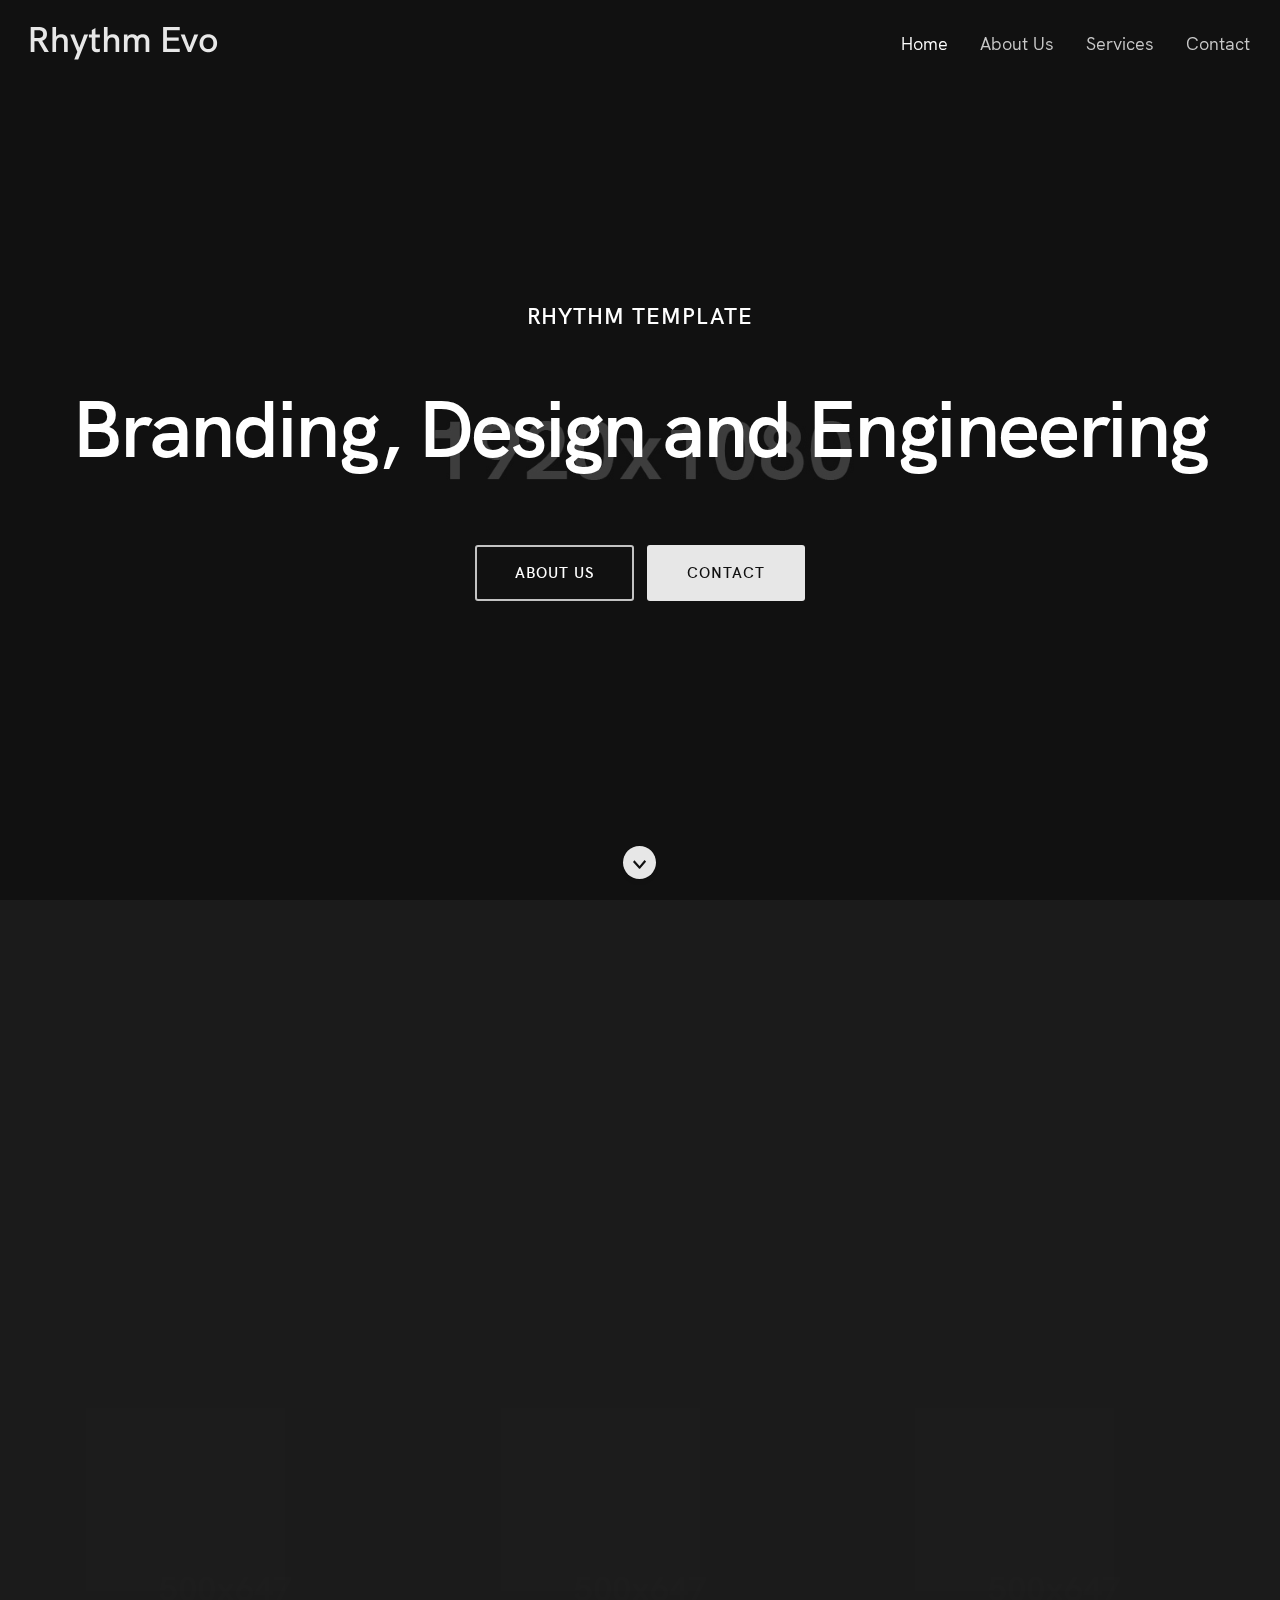
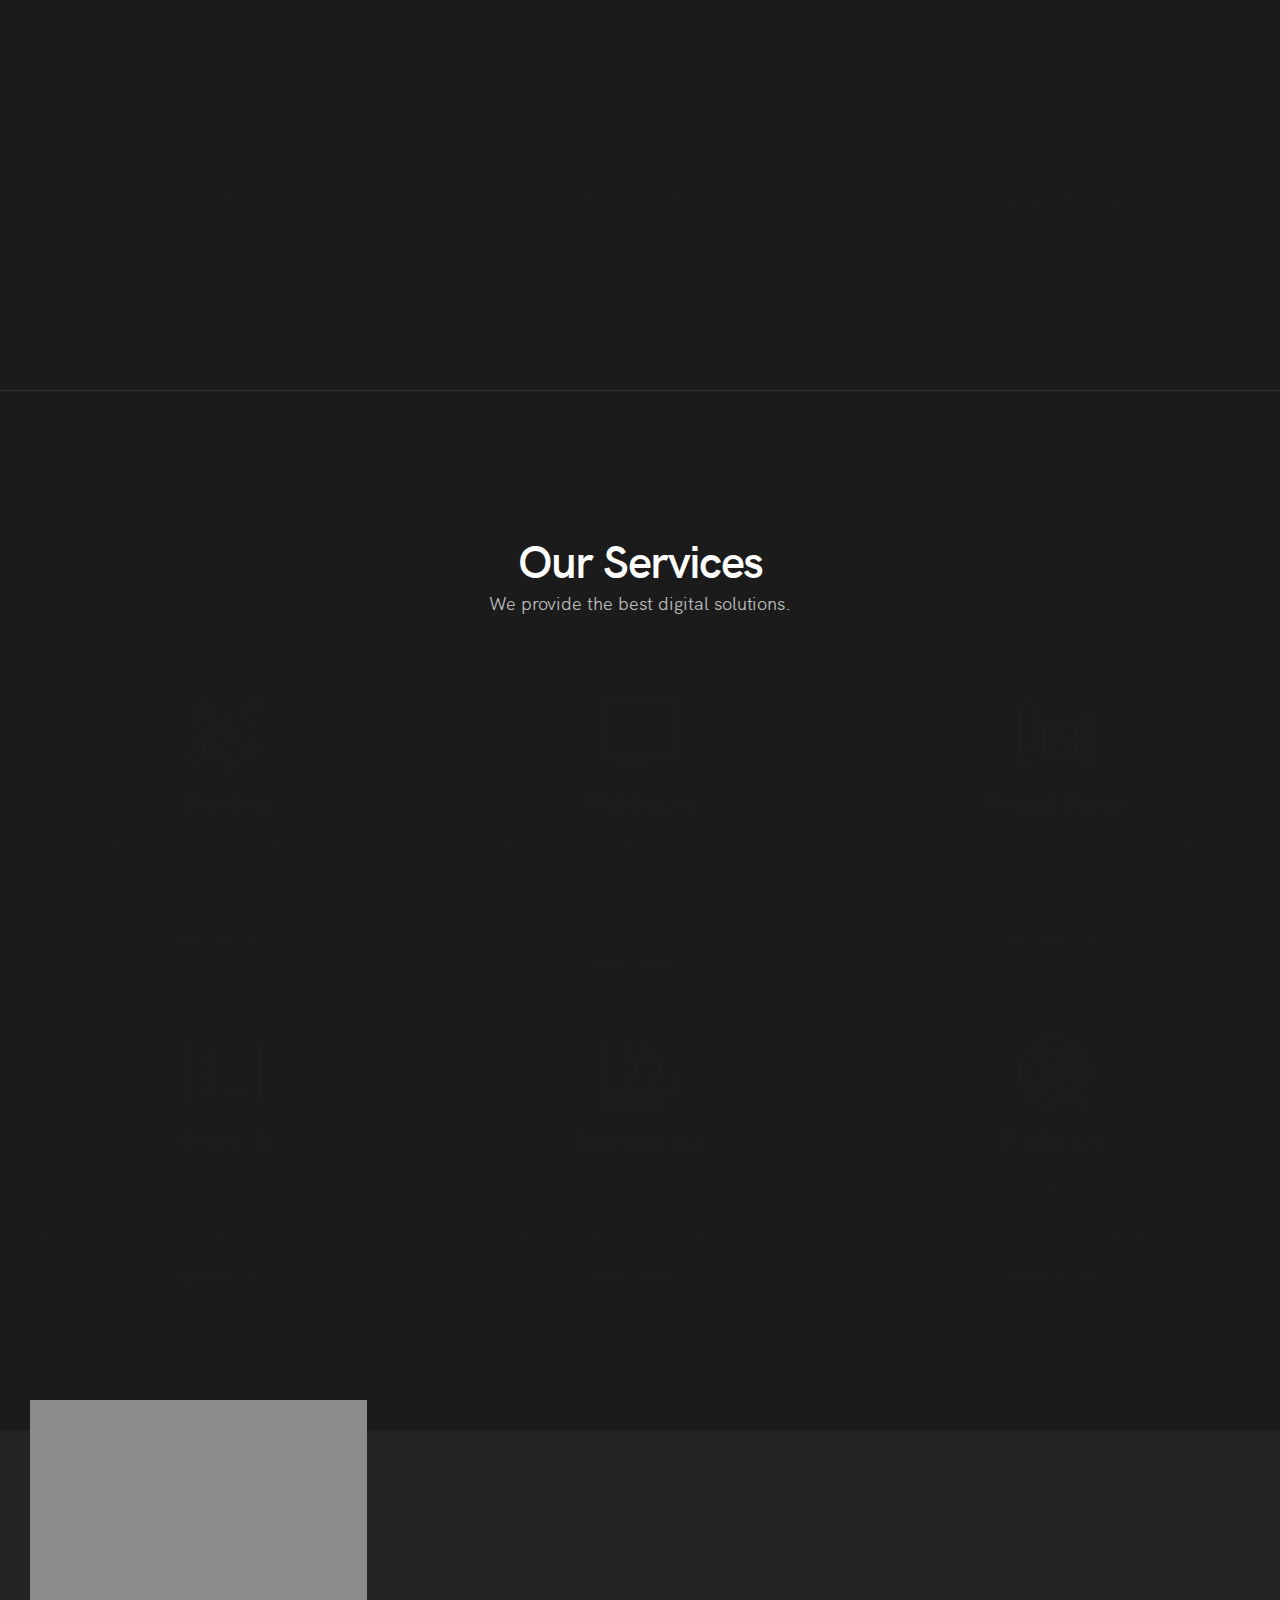
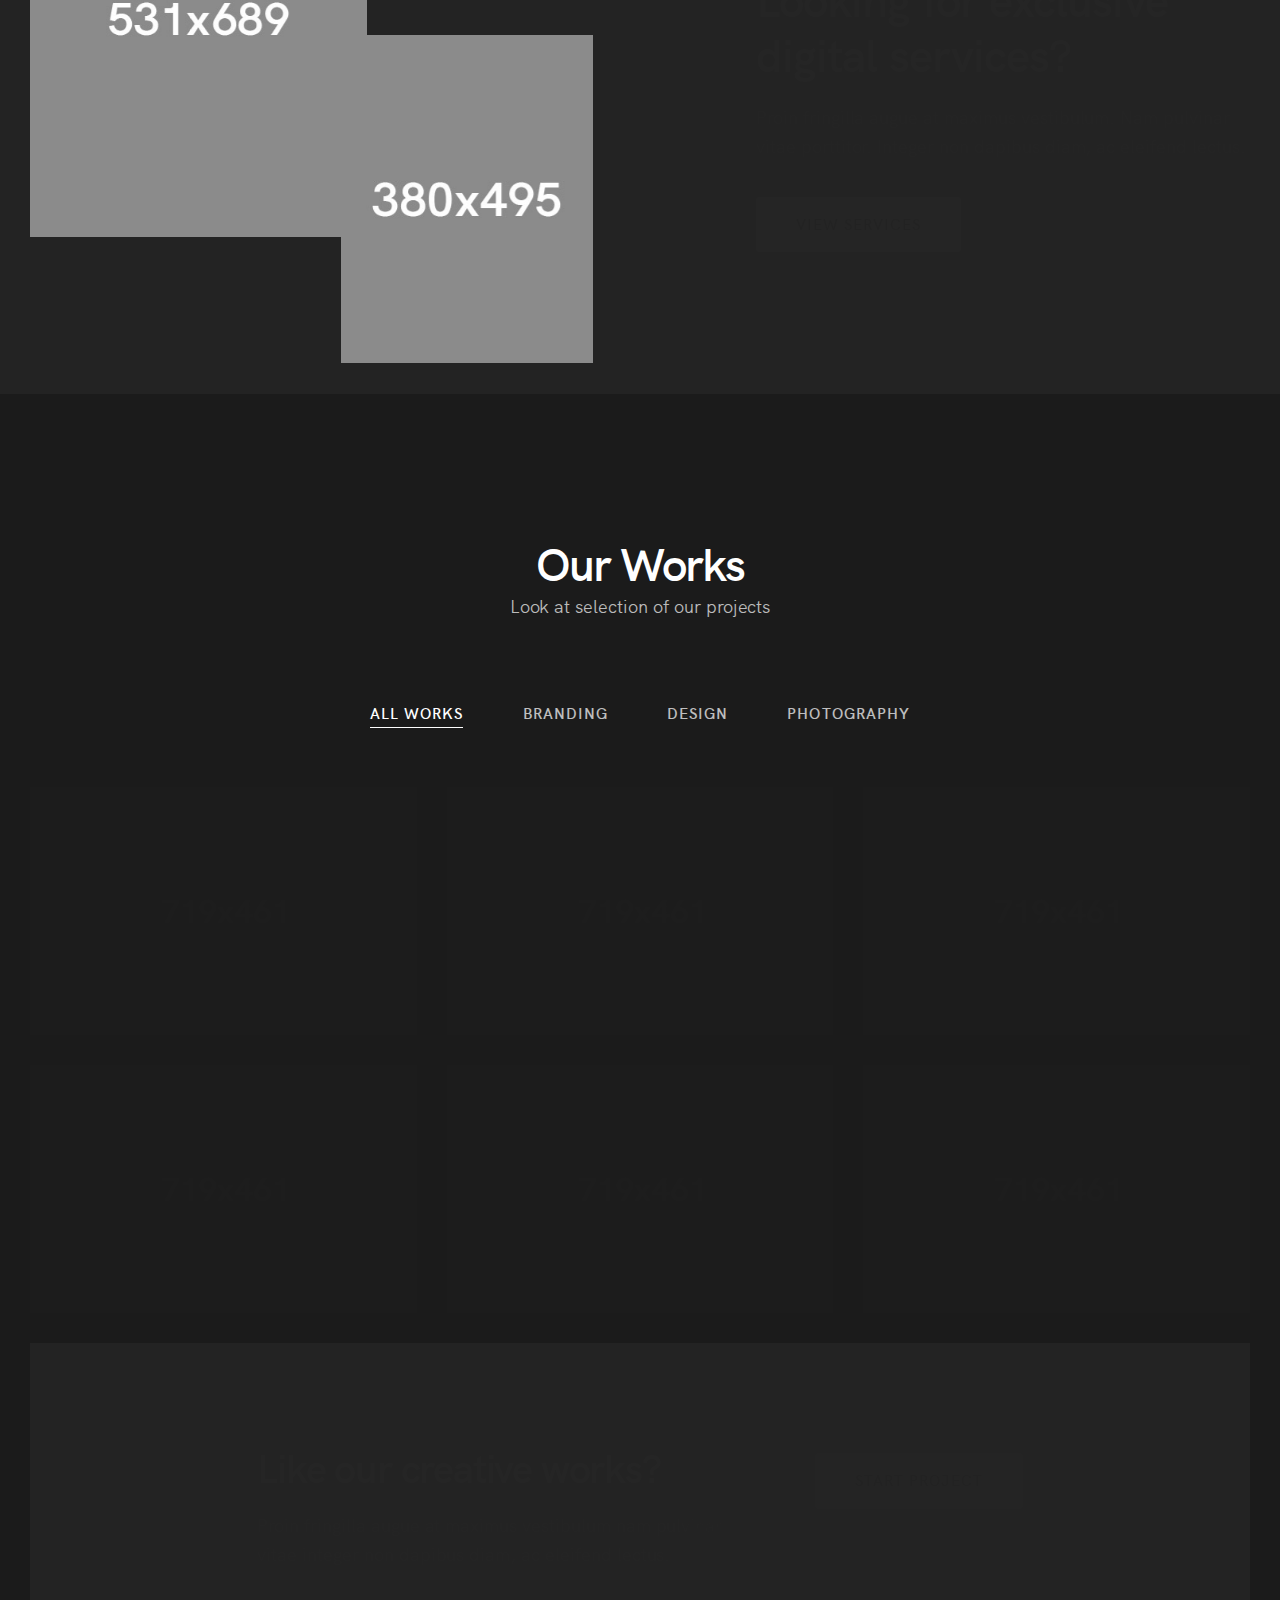
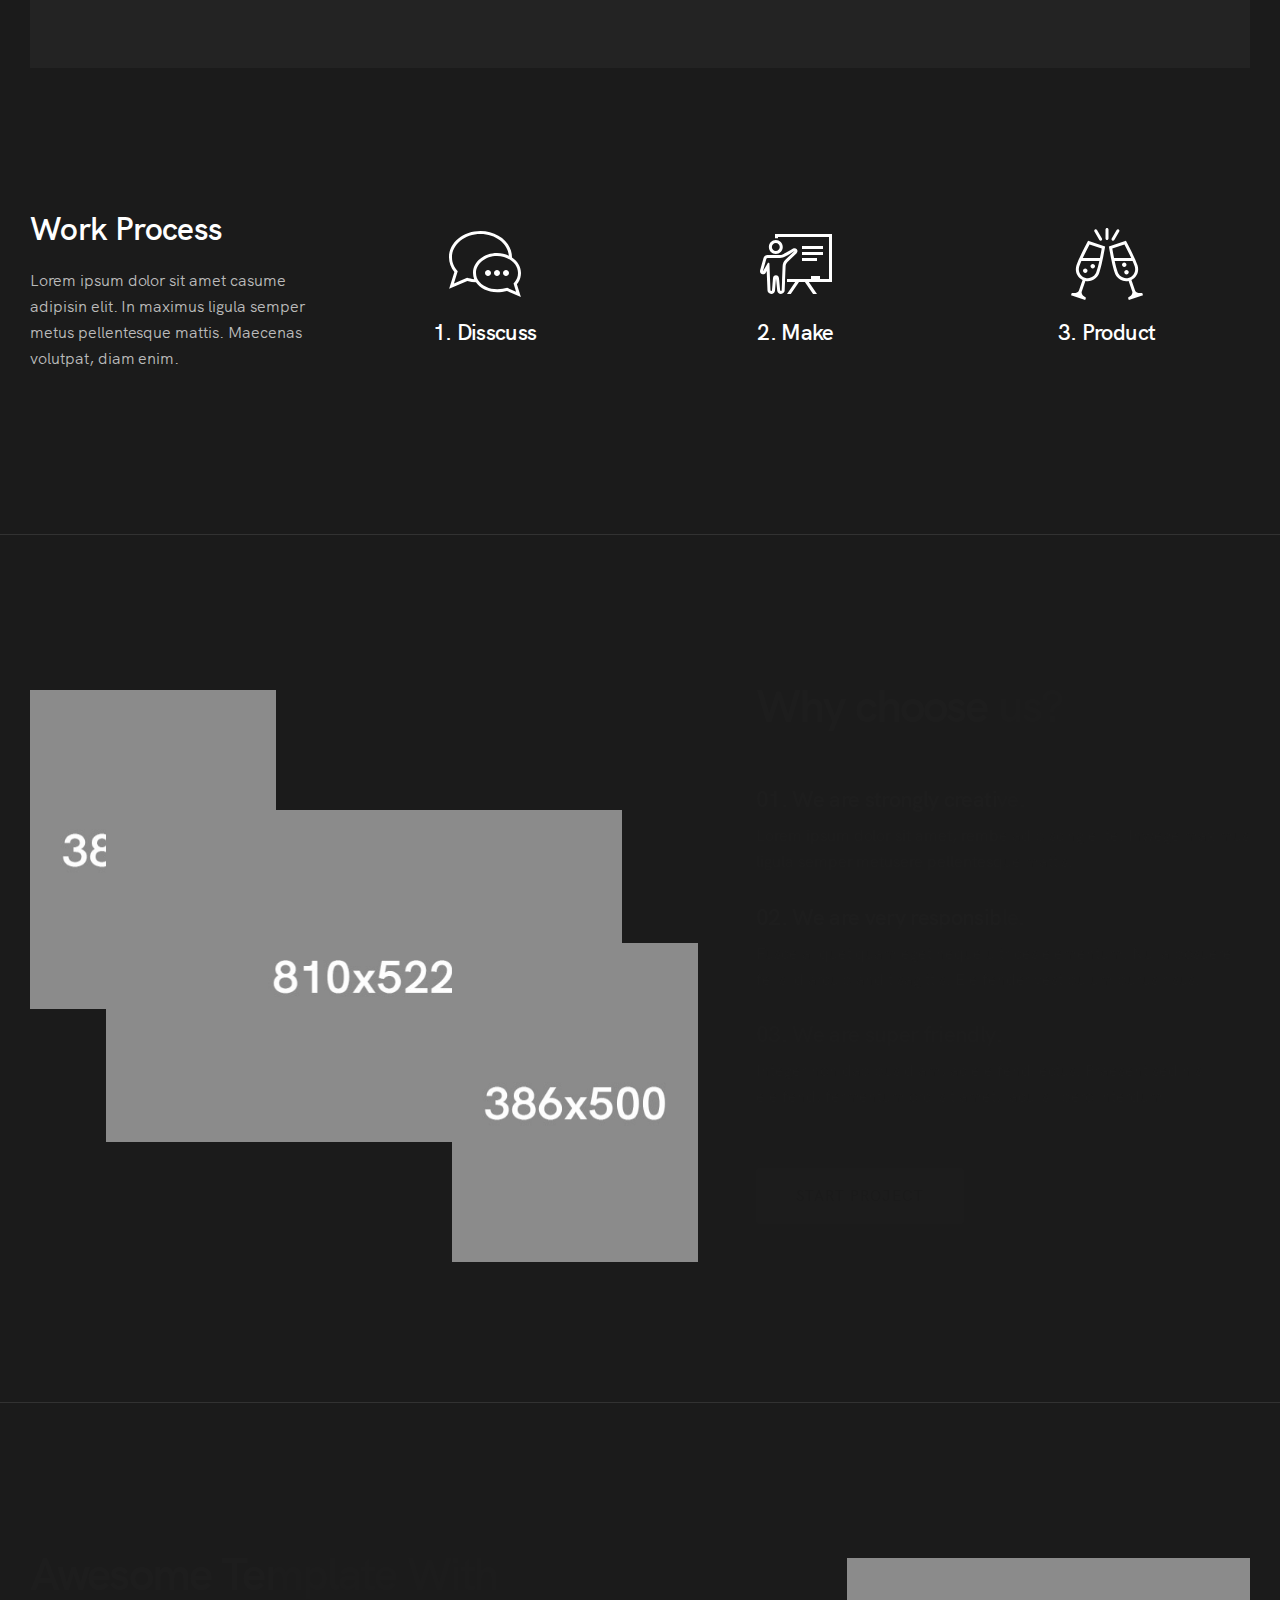
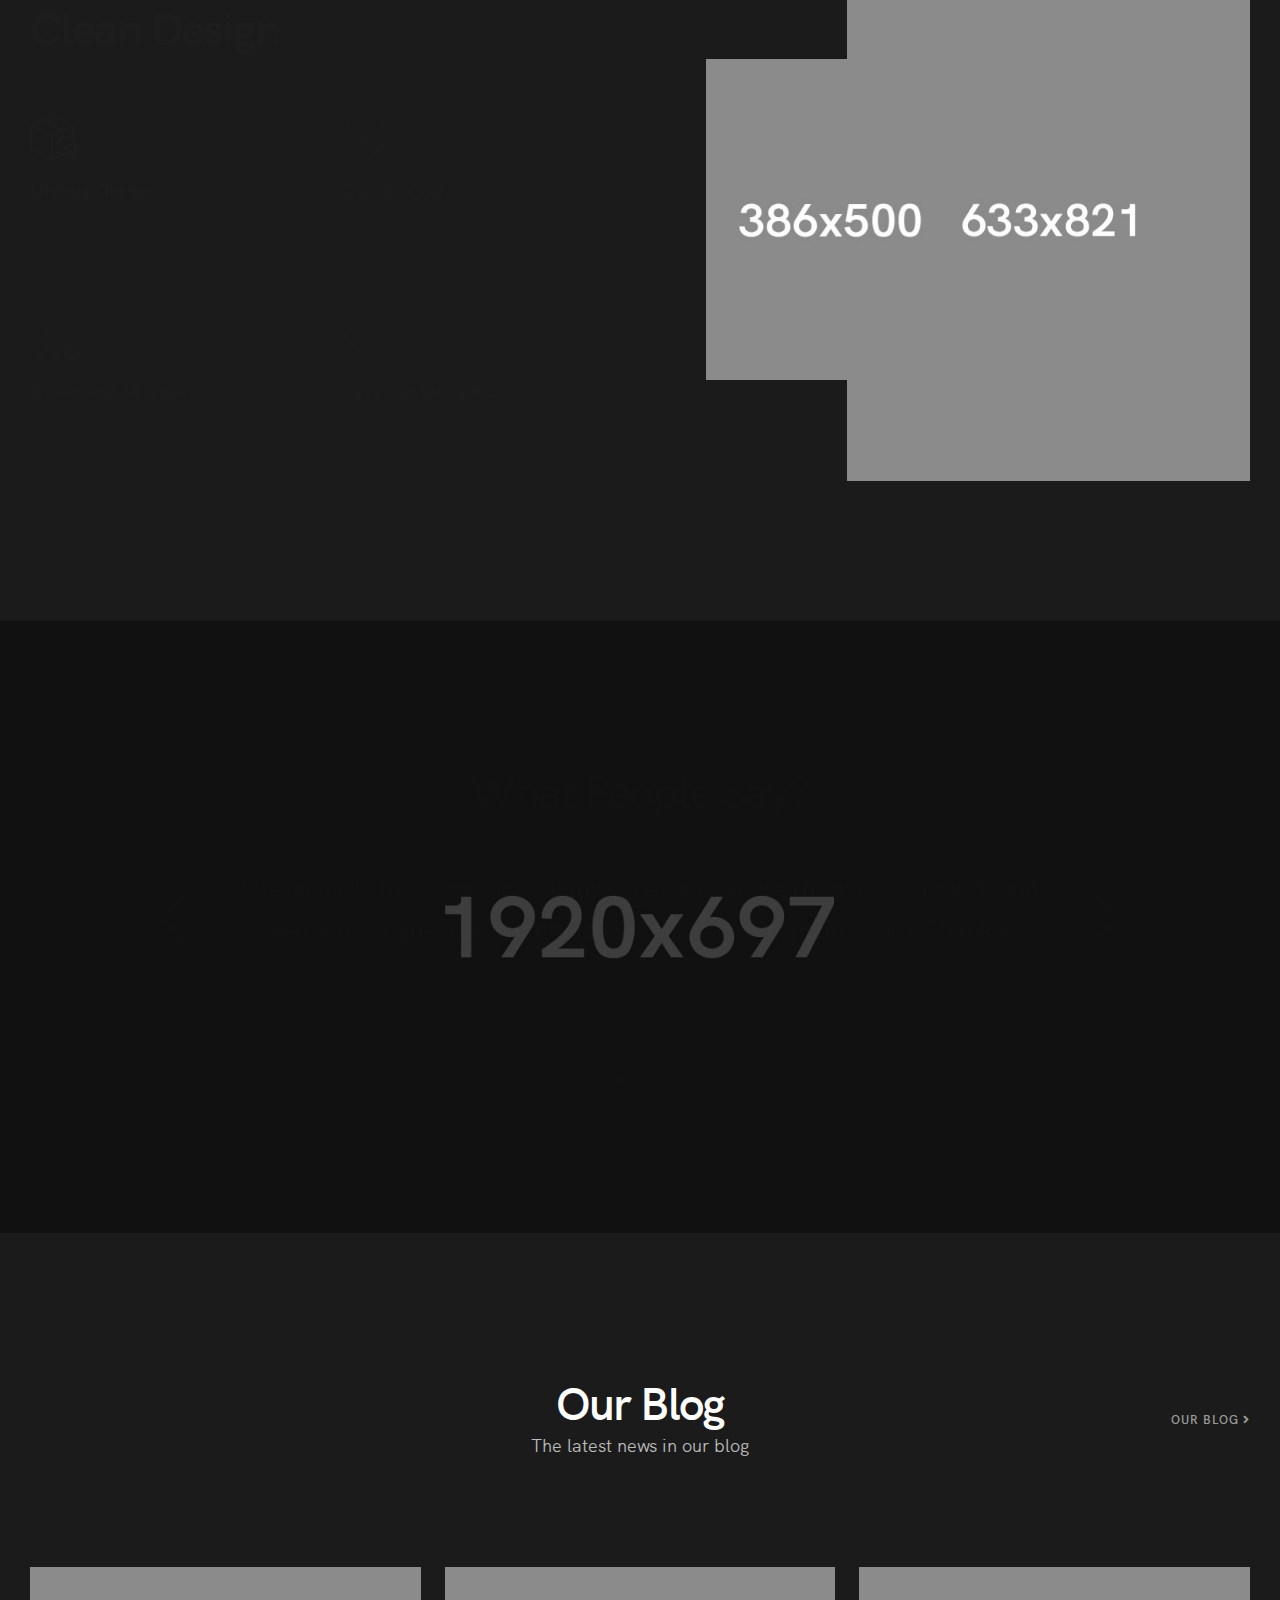
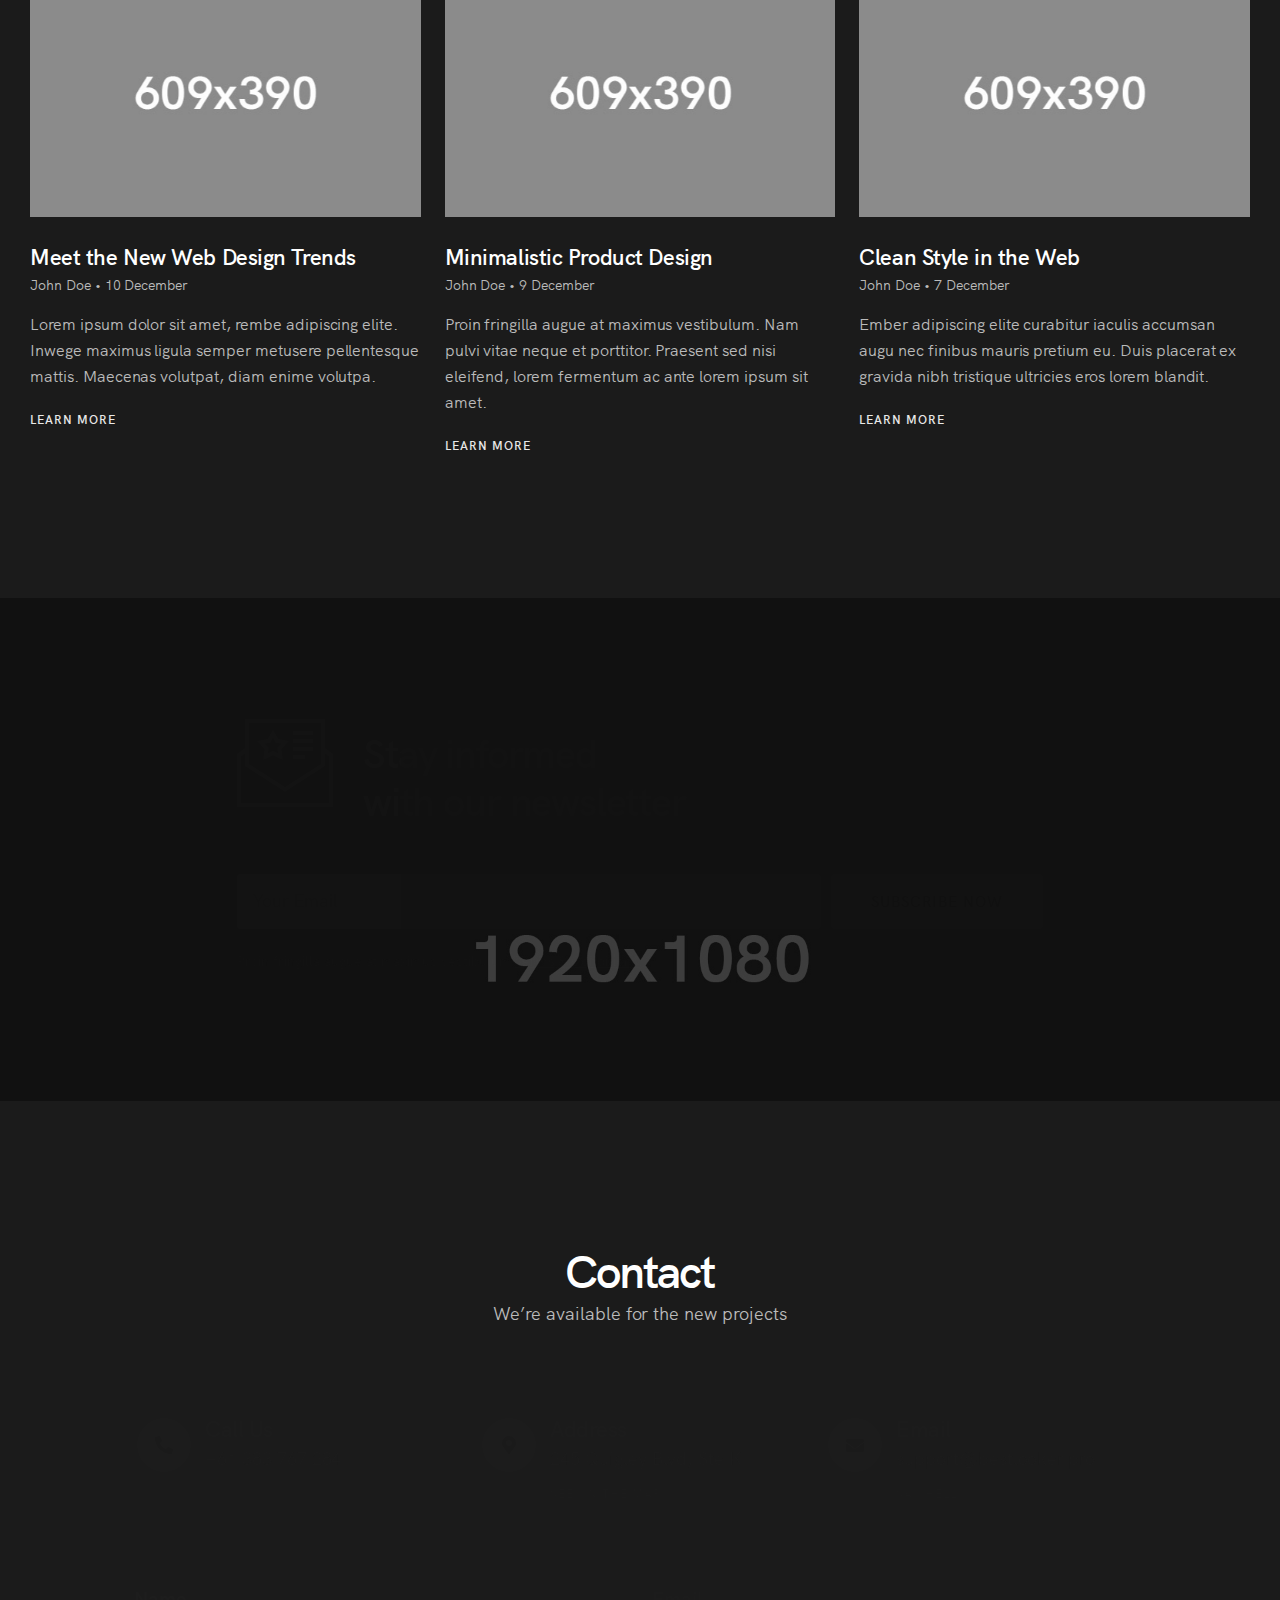
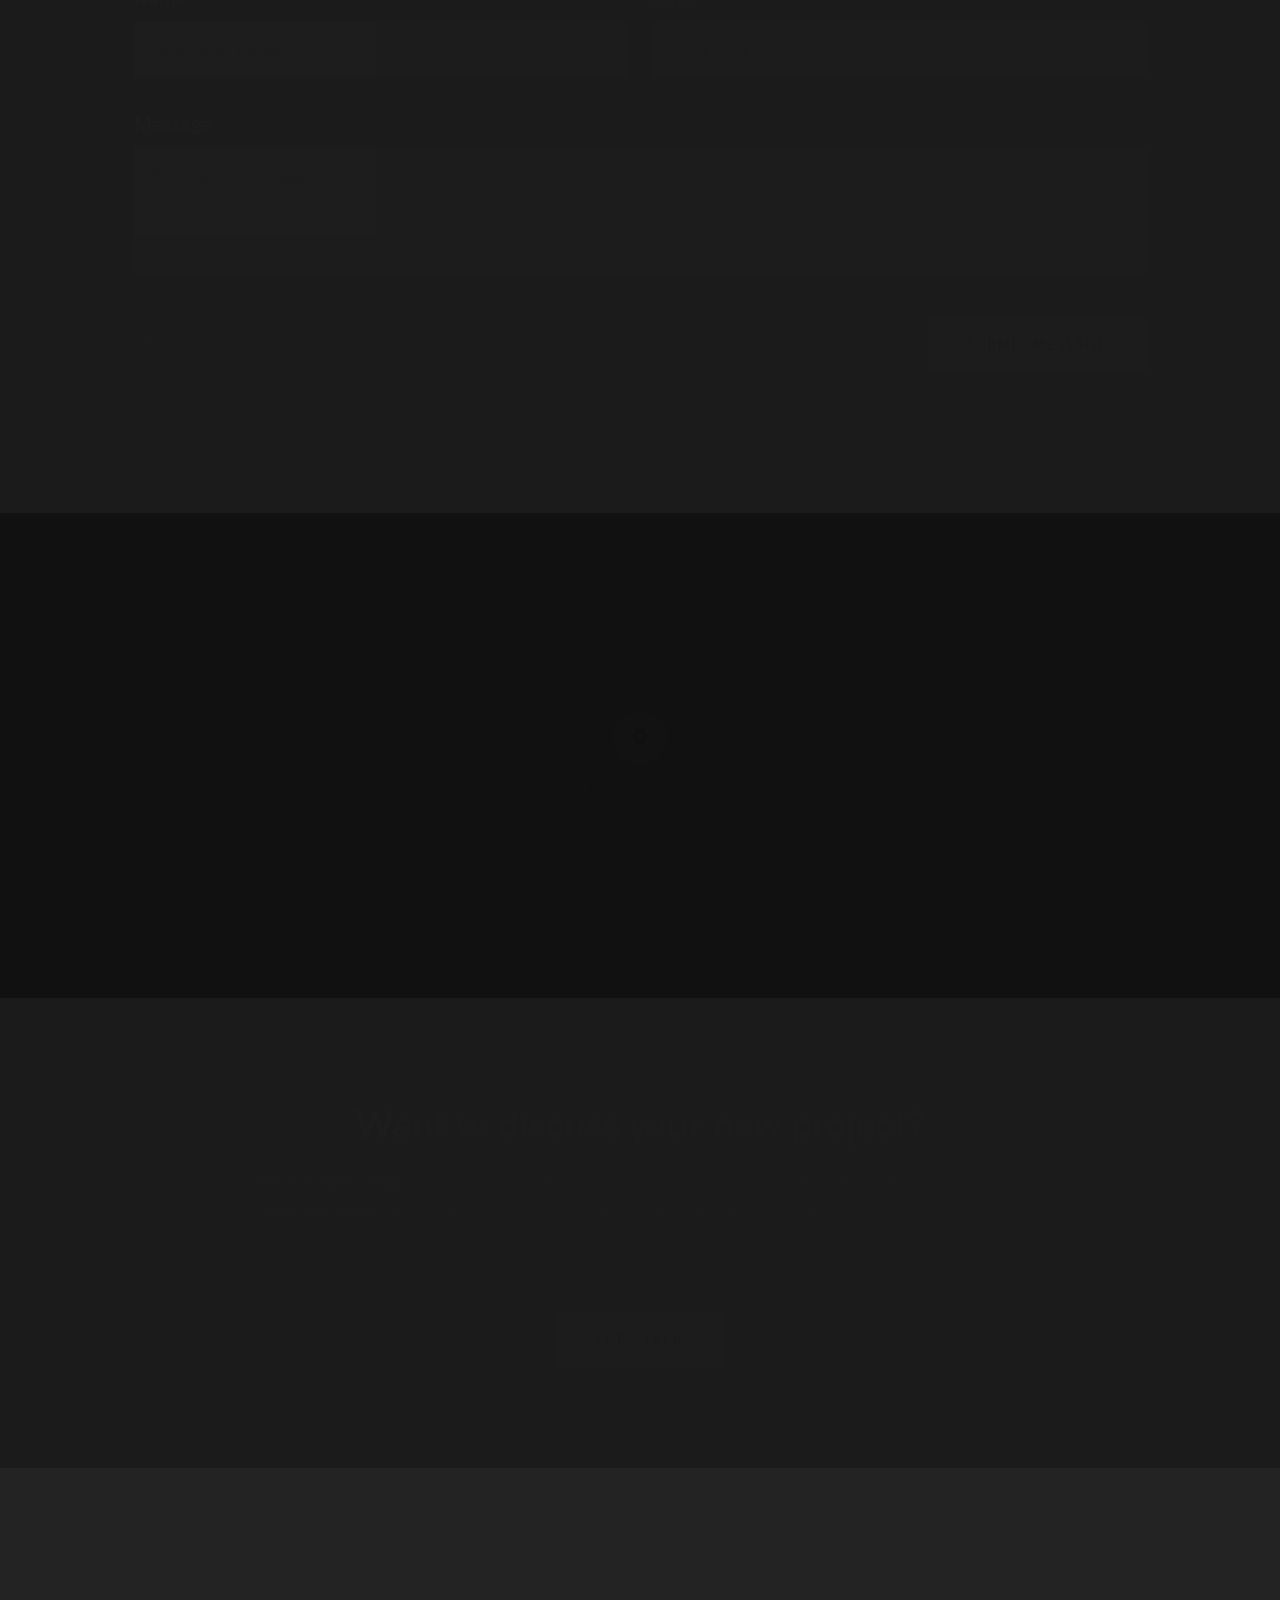
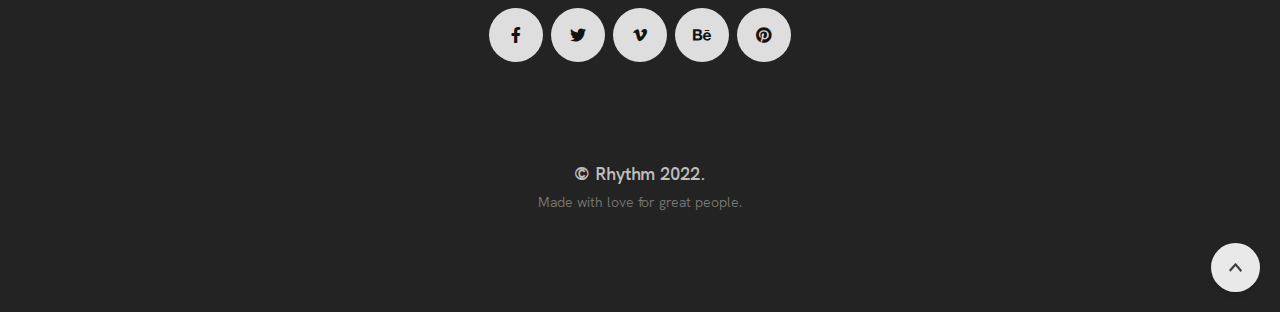
==== commit 9f105bd7: "layout" ====
--- a/index.html
+++ b/index.html
@@ -3,7 +3,7 @@
 <!DOCTYPE html>
 <html lang="en">
     <head>
-        <title>Rhythm &mdash; One & Multi Page Creative Template</title>
+        <title>Vancouver Repair PC</title>
         <meta name="description" content="Rhythm &mdash; One & Multi Page Creative Template">  
         <meta charset="utf-8">
         <meta name="author" content="https://themeforest.net/user/bestlooker/portfolio">
@@ -60,13 +60,13 @@
                     <div class="inner-nav desktop-nav">
                         <ul class="clearlist scroll-nav local-scroll">
                             <li class="active"><a href="#home">Home</a></li>
-                            <li><a href="#about">About</a></li>
+                            <li><a href="#about">About Us</a></li>
                             <li><a href="#services">Services</a></li>
-                            <li><a href="#portfolio">Portfolio</a></li>
-                            <li><a href="#blog">Blog</a></li>
+                          <!--  <li><a href="#portfolio">References</a></li> for later use, once we get any references. K--> 
+                           
                             <li><a href="#contact">Contact</a></li>
                             
-                            <li><a href="intro-dark.html">All Demos</a></li>
+                            
                         </ul>
                     </div>
                     <!-- End Main Menu -->
@@ -87,8 +87,8 @@
                             <h2 class="hs-line-2 mb-70 mb-xs-40 wow fadeInUpShort" data-wow-delay=".2s">Branding, Design and Engineering</h2>
                             
                             <div class="local-scroll wow fadeInUpShort" data-wow-delay=".3s">
-                                <a href="#about" class="btn btn-mod btn-border-w btn-large btn-round mx-md-1">Learn More</a>
-                                <a href="pages-services-1-dark.html" class="btn btn-mod btn-w btn-large btn-round mx-md-1">Start Project</a>
+                                <a href="#about" class="btn btn-mod btn-border-w btn-large btn-round mx-md-1">About Us</a>
+                                <a href="#contact" class="btn btn-mod btn-w btn-large btn-round mx-md-1">Contact</a>
                             </div>
                         </div>
                         <!-- End Hero Content -->
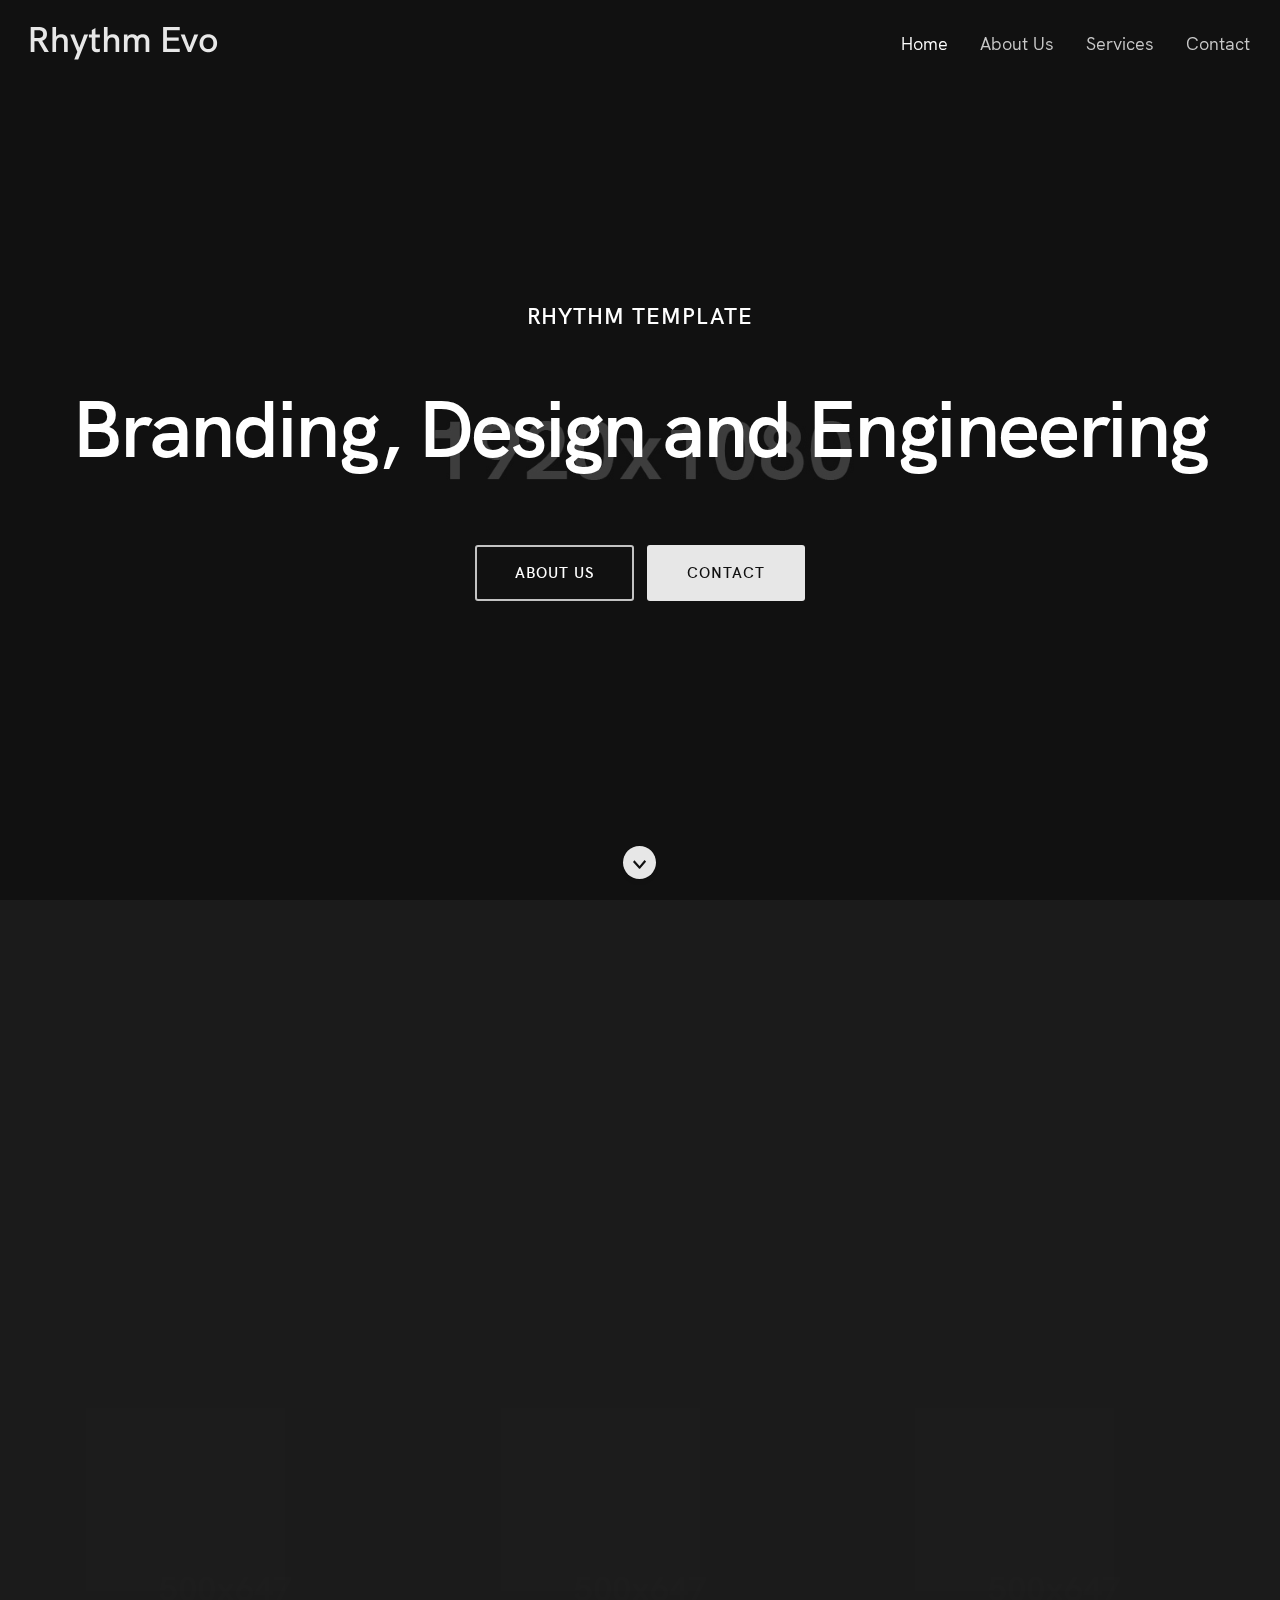
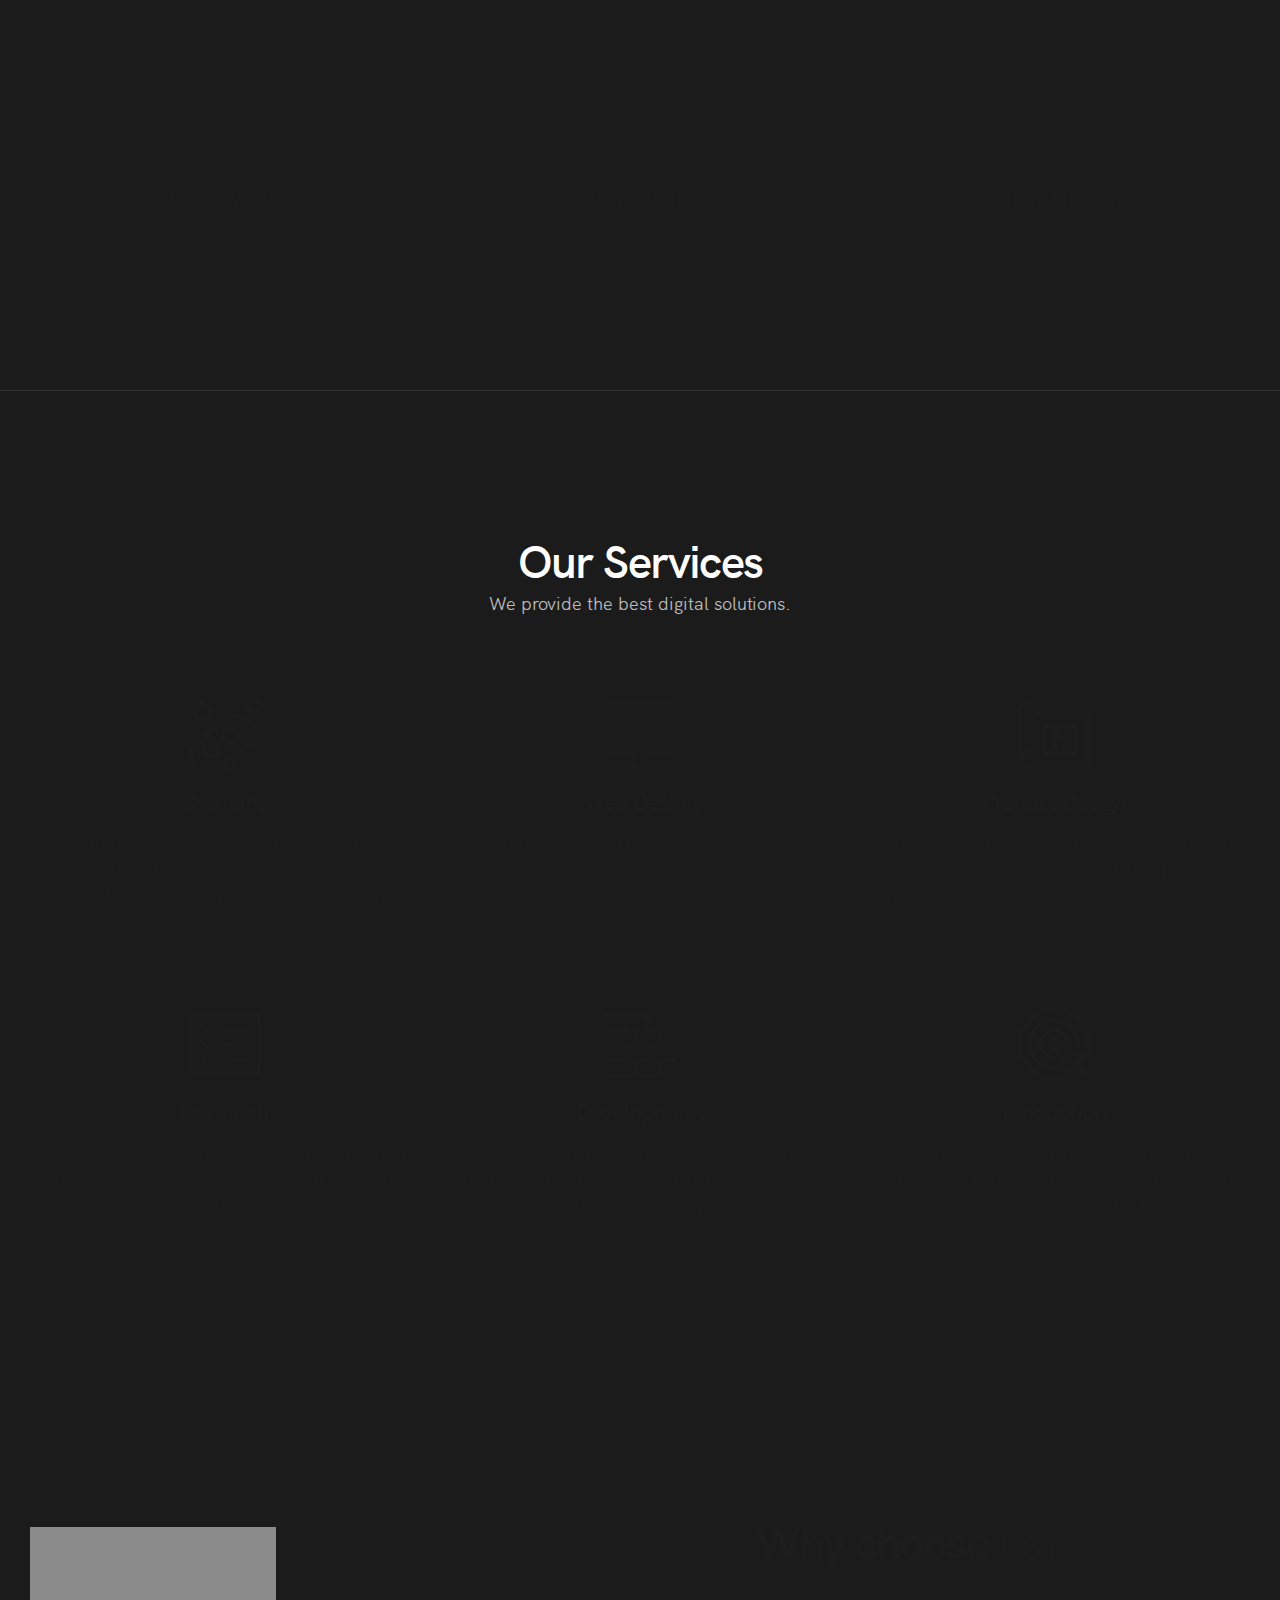
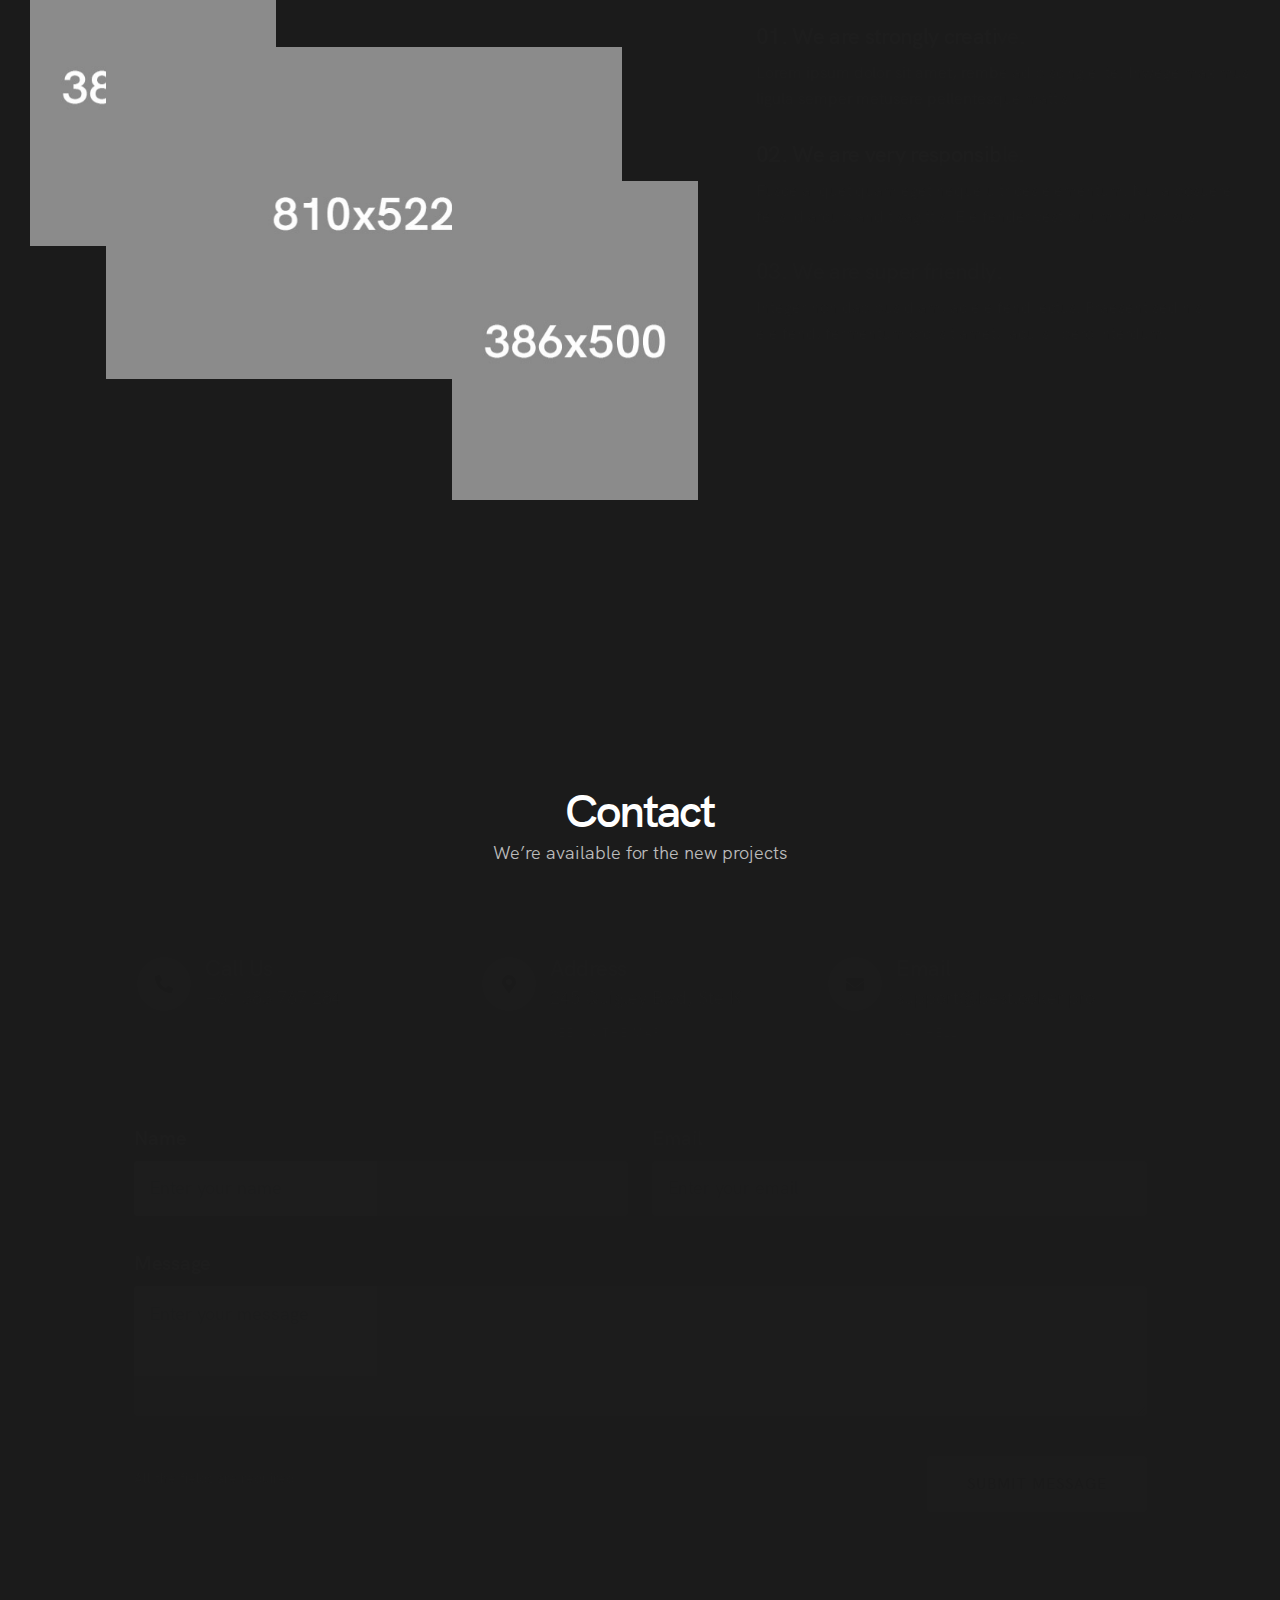
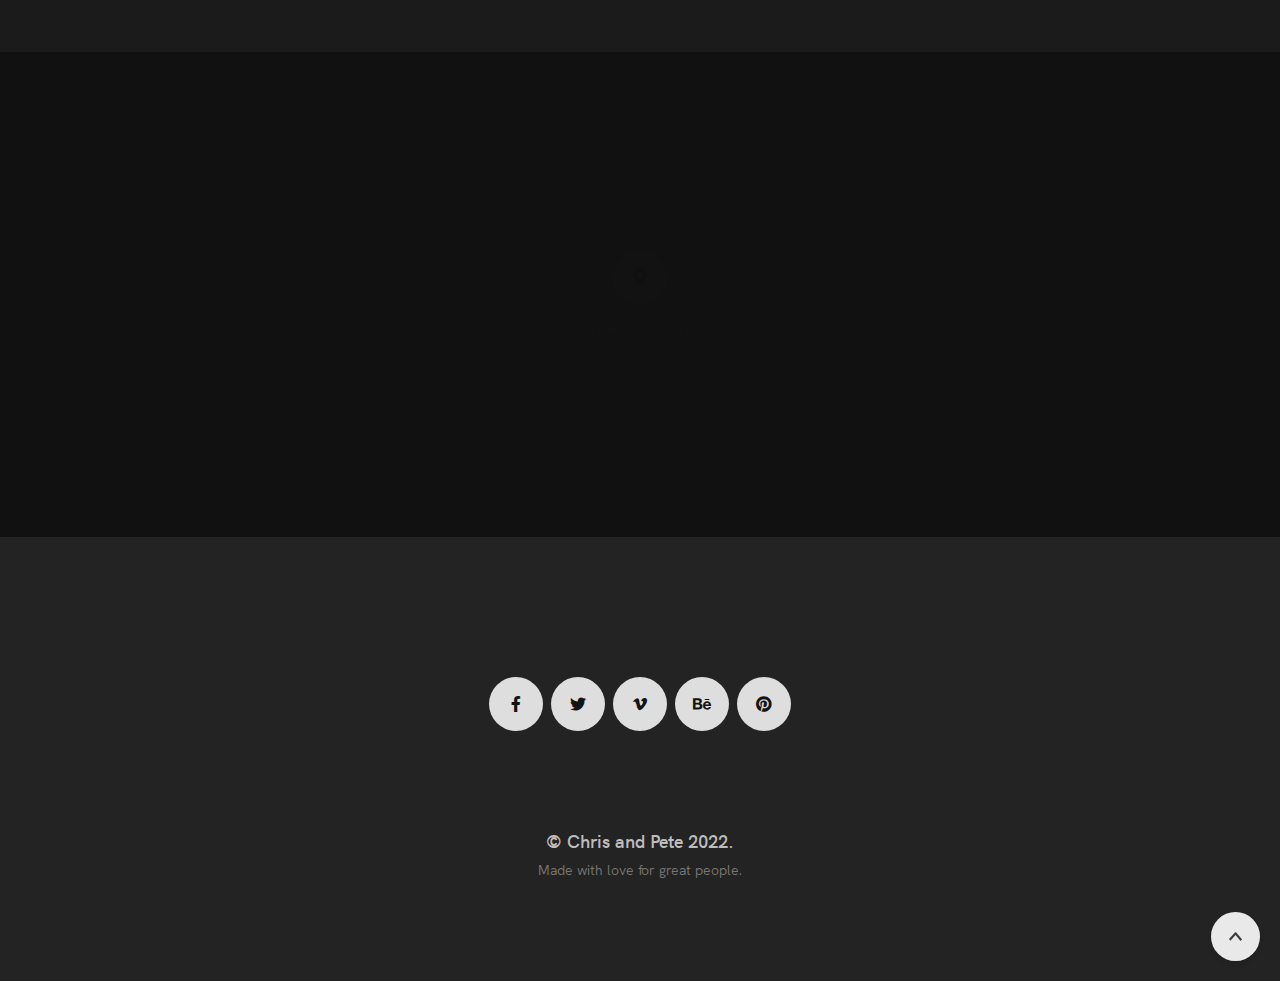
==== commit 27e24693: "Update index.html" ====
--- a/index.html
+++ b/index.html
@@ -271,7 +271,7 @@
                                         Lorem ipsum dolor sit amet, rembe adipiscing elite. Inwege maximus ligula semper metusere pellentesque mattis. Maecenas volutpat, diam enime volutpa.
                                     </div>
                                     <div class="services-more">
-                                        <a href="#" class="text-link">Learn More</a>
+                                      <!--  <a href="#" class="text-link">Learn More</a> -->
                                     </div>
                                 </div>
                             </div>
@@ -290,7 +290,7 @@
                                         Proin fringilla augue at maximus vestibulum. Nam pulvitaere neque et porttitor. Praesent sed nisi eleifend lorem fermentum ac ante lorem ipsum sit amet.
                                     </div>
                                     <div class="services-more">
-                                        <a href="#" class="text-link">Learn More</a>
+                                        <!--  <a href="#" class="text-link">Learn More</a> -->
                                     </div>
                                 </div>
                             </div>
@@ -309,7 +309,7 @@
                                         Ember adipiscing elite curabitur iaculis accumsan augu nec finibus mauris pretium eu. Duis placerat ex gravida nibh tristique ultricies eros lorem blandit.
                                     </div>
                                     <div class="services-more">
-                                        <a href="#" class="text-link">Learn More</a>
+                                        <!--  <a href="#" class="text-link">Learn More</a> -->
                                     </div>
                                 </div>
                             </div>
@@ -328,7 +328,7 @@
                                         Maecenas volutpat, diam enime volutpa. Cras luctus interdum sodales. Quisque quis odio dui. Sedes amet neque malesuada, lobortis commodo magna tese.
                                     </div>
                                     <div class="services-more">
-                                        <a href="#" class="text-link">Learn More</a>
+                                        <!--  <a href="#" class="text-link">Learn More</a> -->
                                     </div>
                                 </div>
                             </div>
@@ -347,7 +347,7 @@
                                         Fusce aliquet quam eget neque ultrices elementm. Nullarec posuere felis id arcu blandit sagittis sit amet lorem nectus ultricies ullamcorper vulputate.
                                     </div>
                                     <div class="services-more">
-                                        <a href="#" class="text-link">Learn More</a>
+                                        <!--  <a href="#" class="text-link">Learn More</a> -->
                                     </div>
                                 </div>
                             </div>
@@ -366,7 +366,7 @@
                                         Verge maximus ligula semper metusere pellentesque mattis. Integer non dapibus diam, eleifend. Praesent sed nisi eleifend, fermentum orci sit lorem amet.
                                     </div>
                                     <div class="services-more">
-                                        <a href="#" class="text-link">Learn More</a>
+                                        <!--  <a href="#" class="text-link">Learn More</a> -->
                                     </div>
                                 </div>
                             </div>
@@ -380,7 +380,7 @@
                 <!-- End Services Section -->
                 
                 
-                <!-- Call Action Section -->
+                <!-- Call Action Section 
                 <section class="page-section pt-0 pb-0 banner-section bg-dark-lighter light-content">
                     <div class="container relative">
                         
@@ -413,10 +413,10 @@
                         
                     </div>
                 </section>
-                <!-- End Call Action Section -->
-                
-                
-                <!-- Portfolio Section -->
+                nd Call Action Section -->
+                
+                
+                <!-- Portfolio Section 
                 <section class="page-section pb-0 bg-dark light-content" id="portfolio">
                     <div class="full-wrapper relative">
                         
@@ -427,19 +427,19 @@
                             </p>
                         </div>
                         
-                        <!-- Works Filter -->                    
+                        <!-- Works Filter                     
                         <div class="works-filter text-center">
                             <a href="#" class="filter active" role="button" aria-pressed="true" data-filter="*">All works</a>
                             <a href="#branding" class="filter" role="button" aria-pressed="false" data-filter=".branding">Branding</a>
                             <a href="#design" class="filter" role="button" aria-pressed="false" data-filter=".design">Design</a>
                             <a href="#photography" class="filter" role="button" aria-pressed="false" data-filter=".photography">Photography</a>
                         </div>                    
-                        <!-- End Works Filter -->
-                        
-                        <!-- Works Grid -->
+                        <!-- End Works Filter 
+                        
+                        <!-- Works Grid 
                         <ul class="works-grid work-grid-3 work-grid-gut clearfix hide-titles" id="work-grid">
                             
-                            <!-- Work Item (Lightbox) -->
+                            <!-- Work Item (Lightbox) 
                             <li class="work-item mix photography">
                                 <a href="images/portfolio/full-project-1.jpg" class="work-lightbox-link mfp-image">
                                     <div class="work-img">
@@ -454,9 +454,9 @@
                                     </div>
                                 </a>
                             </li>
-                            <!-- End Work Item -->
-                            
-                            <!-- Work Item (External Page) -->
+                            <!-- End Work Item 
+                            
+                            <!-- Work Item (External Page) 
                             <li class="work-item mix branding design">
                                 <a href="portfolio-single-1-dark.html" class="work-ext-link">
                                     <div class="work-img">
@@ -471,9 +471,9 @@
                                     </div>
                                 </a>
                             </li>
-                            <!-- End Work Item -->
-                            
-                            <!-- Work Item (External Page) -->
+                            <!-- End Work Item 
+                            
+                            <!-- Work Item (External Page) 
                             <li class="work-item mix branding">
                                 <a href="portfolio-single-1-dark.html" class="work-ext-link">
                                     <div class="work-img">
@@ -490,7 +490,7 @@
                             </li>
                             <!-- End Work Item -->
                             
-                            <!-- Work Item (External Page) -->
+                            <!-- Work Item (External Page) 
                             <li class="work-item mix design photography">
                                 <a href="portfolio-single-1-dark.html" class="work-ext-link">
                                     <div class="work-img">
@@ -507,7 +507,7 @@
                             </li>
                             <!-- End Work Item -->
                             
-                            <!-- Work Item (External Page) -->
+                            <!-- Work Item (External Page) 
                             <li class="work-item mix design">
                                 <a href="portfolio-single-1-dark.html" class="work-ext-link">
                                     <div class="work-img">
@@ -524,7 +524,7 @@
                             </li>
                             <!-- End Work Item -->
                             
-                            <!-- Work Item (Lightbox) -->
+                            <!-- Work Item (Lightbox) 
                             <li class="work-item mix design branding">
                                 <a href="images/portfolio/full-project-6.jpg" class="work-lightbox-link mfp-image">
                                     <div class="work-img">
@@ -544,7 +544,7 @@
                         </ul>
                         <!-- End Works Grid -->
                         
-                        <!-- Call Action Section -->
+                        <!-- Call Action Section 
                         <section class="small-section bg-dark-lighter light-content">
                             <div class="container relative">
                                 <div class="row wow fadeInUpShort">
@@ -569,14 +569,14 @@
                 <!-- End Portfolio Section -->
                 
                 
-                <!-- Process Section -->
+                <!-- Process Section 
                 <section class="page-section bg-dark light-content">
                     <div class="container relative">
                         
-                        <!-- Grid -->
+                        <!-- Grid 
                         <div class="row">
                             
-                            <!-- Text Item -->
+                            <!-- Text Item 
                             <div class="col-md-12 col-lg-3">
                                 <div class="align-left">
                                     <h2 class="work-process-heading mt-0">Work Process</h2>
@@ -585,9 +585,9 @@
                                     </p>
                                 </div>
                             </div>
-                            <!-- End Text Item -->
-                            
-                            <!-- Item -->
+                            <!-- End Text Item 
+                            
+                            <!-- Item 
                             <div class="col-md-4 col-lg-3">
                                 <div class="work-process-item text-center pt-20">
                                     <div class="work-process-icon">
@@ -597,9 +597,9 @@
                                     </div><h3 class="work-process-title">1. Disscuss</h3>
                                 </div>
                             </div>
-                            <!-- End Item -->
-                            
-                            <!-- Item -->
+                            <!-- End Item 
+                            
+                            <!-- Item 
                             <div class="col-md-4 col-lg-3">
                                 <div class="work-process-item text-center pt-20">
                                     <div class="work-process-icon">
@@ -609,9 +609,9 @@
                                     </div><h3 class="work-process-title">2. Make</h3>
                                 </div>
                             </div>
-                            <!-- End Item -->
-                            
-                            <!-- Item -->
+                            <!-- End Item 
+                            
+                            <!-- Item 
                             <div class="col-md-4 col-lg-3">
                                 <div class="work-process-item text-center pt-20">
                                     <div class="work-process-icon">
@@ -621,17 +621,17 @@
                                     </div><h3 class="work-process-title">3. Product</h3>
                                 </div>
                             </div>
-                            <!-- End Item -->
+                            <!-- End Item
                             
                        </div>
-                       <!-- End Grid -->
+                       <!-- End Grid 
                         
                     </div>
                 </section>
                 <!-- End Process Section -->
                                 
                 
-                <!-- Divider -->
+                <!-- Divider 
                 <hr class="mt-0 mb-0 white" />
                 <!-- End Divider -->
                 
@@ -688,7 +688,7 @@
                                 </dl>
                                 
                                 <div class="local-scroll">
-                                    <a href="#contact" class="btn btn-mod btn-w btn-large btn-round">Start Project</a>
+                                   <!-- <a href="#contact" class="btn btn-mod btn-w btn-large btn-round">Start Project</a> -->
                                 </div>
                                 
                             </div>
@@ -700,123 +700,9 @@
                 <!-- End Call Action Section -->
                 
                 
-                <!-- Divider -->
-                <hr class="mt-0 mb-0 white" />
-                <!-- End Divider -->
-                
-                
-                <!-- Promo Section -->
-                <section class="page-section bg-dark light-content">
-                    <div class="container relative">
-                        <div class="row">
-                            
-                            <!-- Text -->
-                            <div class="col-lg-6 wow fadeInUpShort" data-wow-duration="1.2s" data-wow-offset="205">
-                                
-                                <div class="row">
-                                    <div class="col-lg-10">
-                                        <h2 class="section-title mb-60 mb-sm-30">Awesome Template With Clean Design</h2>
-                                    </div>
-                                </div>
-                                
-                                <!-- Features Grid -->
-                                <div class="row alt-features-grid">
-                                    
-                                    <!-- Features Item -->
-                                    <div class="col-lg-6">
-                                        <div class="alt-features-item">
-                                            <div class="alt-features-icon">
-                                                <svg width="24" height="24" viewBox="0 0 24 24" fill="currentColor" aria-hidden="true" focusable="false" xmlns="http://www.w3.org/2000/svg" fill-rule="evenodd" clip-rule="evenodd">
-                                                    <path d="M21.62 20.196c1.055-.922 1.737-2.262 1.737-3.772 0-1.321-.521-2.515-1.357-3.412v-6.946l-11.001-6.066-11 6v12.131l11 5.869 5.468-2.917c.578.231 1.205.367 1.865.367.903 0 1.739-.258 2.471-.676l2.394 3.226.803-.596-2.38-3.208zm-11.121 2.404l-9.5-5.069v-10.447l9.5 4.946v10.57zm1-.001v-10.567l5.067-2.608.029.015.021-.04 4.384-2.256v5.039c-.774-.488-1.686-.782-2.668-.782-2.773 0-5.024 2.252-5.024 5.024 0 1.686.838 3.171 2.113 4.083l-3.922 2.092zm6.833-2.149c-2.219 0-4.024-1.808-4.024-4.026s1.805-4.025 4.024-4.025c2.22 0 4.025 1.807 4.025 4.025 0 2.218-1.805 4.026-4.025 4.026zm-.364-3.333l-1.306-1.147-.66.751 2.029 1.782 2.966-3.12-.725-.689-2.304 2.423zm-16.371-10.85l4.349-2.372 9.534 4.964-4.479 2.305-9.404-4.897zm9.4-5.127l9.404 5.186-3.832 1.972-9.565-4.98 3.993-2.178z"/>
-                                                </svg>
-                                            </div>
-                                            <h3 class="alt-features-title">Unique Design</h3>
-                                            <div class="alt-features-descr">
-                                                Fusce aliquet quam eget neque ultrices elementum felis id arcu blandit sagittis.
-                                            </div>
-                                        </div>
-                                    </div>
-                                    <!-- End Features Item -->
-                                    
-                                    <!-- Features Item -->
-                                    <div class="col-lg-6">
-                                        <div class="alt-features-item">
-                                            <div class="alt-features-icon">
-                                                <svg width="24" height="24" viewBox="0 0 24 24" fill="currentColor" aria-hidden="true" focusable="false" xmlns="http://www.w3.org/2000/svg" fill-rule="evenodd" clip-rule="evenodd">
-                                                    <path d="M12 0c-3.371 2.866-5.484 3-9 3v11.535c0 4.603 3.203 5.804 9 9.465 5.797-3.661 9-4.862 9-9.465v-11.535c-3.516 0-5.629-.134-9-3zm0 1.292c2.942 2.31 5.12 2.655 8 2.701v10.542c0 3.891-2.638 4.943-8 8.284-5.375-3.35-8-4.414-8-8.284v-10.542c2.88-.046 5.058-.391 8-2.701zm5 7.739l-5.992 6.623-3.672-3.931.701-.683 3.008 3.184 5.227-5.878.728.685z"/>
-                                                </svg>
-                                            </div>
-                                            <h3 class="alt-features-title">Quality Code</h3>
-                                            <div class="alt-features-descr">
-                                                Lorem ipsum dolor sit amet rembe adipiscing elite Inwege maximus ligula. 
-                                            </div>
-                                        </div>
-                                    </div>
-                                    <!-- End Features Item -->
-                                    
-                                    <!-- Features Item -->
-                                    <div class="col-lg-6">
-                                        <div class="alt-features-item">
-                                            <div class="alt-features-icon">
-                                                <svg width="24" height="24" viewBox="0 0 24 24" fill="currentColor" aria-hidden="true" focusable="false" xmlns="http://www.w3.org/2000/svg" fill-rule="evenodd" clip-rule="evenodd">
-                                                    <path d="M6.514 24.015h-3v-3.39c-2.08-.638-3.5-2.652-3.5-5.04 0-1.19.202-1.693 1.774-5.603.521-1.294 1.195-2.97 2.068-5.179.204-.518.67-.806 1.17-.802.482.004.941.284 1.146.802.718 1.817 1.302 3.274 1.777 4.454.26-.596.567-1.288.928-2.103.694-1.565 1.591-3.592 2.754-6.265.258-.592.881-.906 1.397-.888.572.015 1.126.329 1.369.888 1.163 2.673 2.06 4.7 2.754 6.265 2.094 4.727 2.363 5.334 2.363 6.764 0 2.927-2.078 5.422-5 6.082v4.015h-3v-4.015c-.943-.213-1.797-.617-2.523-1.165-.612.845-1.466 1.48-2.477 1.79v3.39zm14.493-6c1.652 0 2.993 1.341 2.993 2.993s-1.341 2.993-2.993 2.993-2.993-1.341-2.993-2.993 1.341-2.993 2.993-2.993zm.007.993c1.104 0 2 .896 2 2s-.896 2-2 2-2-.896-2-2 .896-2 2-2zm-7.5 3.993v-3.839c4.906-.786 5-4.751 5-5.244 0-1.218-.216-1.705-2.277-6.359-2.134-4.82-2.721-6.198-2.755-6.261-.079-.145-.193-.292-.455-.297-.238 0-.37.092-.481.297-.034.063-.621 1.441-2.755 6.261-2.061 4.654-2.277 5.141-2.277 6.359 0 .493.094 4.458 5 5.244v3.839h1zm-6.123-12.448l-.08-.198c-1.589-3.957-2.04-5.116-2.067-5.171-.072-.151-.15-.226-.226-.228-.109 0-.188.13-.235.228-.028.05-.316.818-2.066 5.171-1.542 3.833-1.703 4.233-1.703 5.23 0 1.988 1.076 3.728 3.5 4.25v3.166h1v-3.166c1.266-.273 2.159-.876 2.725-1.666-1.078-1.12-1.725-2.619-1.725-4.251 0-.979.126-1.572.877-3.365z"/>
-                                                </svg>
-                                            </div>
-                                            <h3 class="alt-features-title">Clean and Minimal</h3>
-                                            <div class="alt-features-descr">
-                                                Maecenas volutpat, diam enime volutpa cras luctus interdum sodales. 
-                                            </div>
-                                        </div>
-                                    </div>
-                                    <!-- End Features Item -->
-                                    
-                                    <!-- Features Item -->
-                                    <div class="col-lg-6">
-                                        <div class="alt-features-item">
-                                            <div class="alt-features-icon">
-                                                <svg width="24" height="24" viewBox="0 0 24 24" fill="currentColor" aria-hidden="true" focusable="false" xmlns="http://www.w3.org/2000/svg" fill-rule="evenodd" clip-rule="evenodd">
-                                                    <path d="M16 3.383l-.924-.383-7.297 17.617.924.383 7.297-17.617zm.287 3.617l6.153 4.825-6.173 5.175.678.737 7.055-5.912-7.048-5.578-.665.753zm-8.478 0l-6.249 4.825 6.003 5.175-.679.737-6.884-5.912 7.144-5.578.665.753z"/>
-                                                </svg>
-                                            </div>
-                                            <h3 class="alt-features-title">Easy Customization</h3>
-                                            <div class="alt-features-descr">
-                                                Praesent sed nisi eleifend lorem ember fermete acome ante lorem ipsum.
-                                            </div>
-                                        </div>
-                                    </div>
-                                    <!-- End Features Item -->
-                                    
-                                </div>
-                                <!-- End Features Grid -->
-                                
-                            </div>
-                            <!-- End Text -->
-                            
-                            <!-- Images --> 
-                            <div class="col-lg-6">                                                               
-                                <div class="call-action-3-images mt-xs-0 text-end">
-                                    
-                                    <div class="call-action-3-image-1">
-                                        <img src="images/promo-6.jpg" alt="" class="wow scaleOutIn" data-wow-duration="1.2s" data-wow-offset="205" />
-                                    </div>
-                                    
-                                    <div class="call-action-3-image-2-wrap d-flex align-items-center">
-                                        <div class="call-action-3-image-2">
-                                            <img src="images/promo-7.jpg" alt="" class="wow scaleOutIn" data-wow-duration="1.2s" />
-                                        </div>
-                                    </div>
-                                    
-                                </div>                                                                              
-                            </div>
-                            <!-- End Images -->
-                            
-                        </div>
-                    </div>
-                </section>
-                <!-- End Promo Section -->
-                
-                
-                <!-- Testimonials Section -->
+                
+                
+                <!-- Testimonials Section 
                 <section class="page-section bg-dark bg-dark-alfa-70 bg-scroll light-content" data-background="images/full-width-images/section-bg-2.jpg">
                     <div class="container relative">
                         
@@ -829,7 +715,7 @@
                             
                             <div class="text-slider">
                                 
-                                <!-- Slide Item -->
+                                <!-- Slide Item 
                                 <div>
                                     <blockquote class="testimonial">
                                         <p>
@@ -840,9 +726,9 @@
                                         </footer>
                                     </blockquote>
                                 </div>
-                                <!-- End Slide Item -->
-                                
-                                <!-- Slide Item -->
+                                <!-- End Slide Item 
+                                
+                                <!-- Slide Item 
                                 <div>
                                     <blockquote class="testimonial">
                                         <p>
@@ -855,7 +741,7 @@
                                 </div>
                                 <!-- End Slide Item -->
                                 
-                                <!-- Slide Item -->
+                                <!-- Slide Item 
                                 <div>
                                     <blockquote class="testimonial">
                                         <p>
@@ -878,148 +764,9 @@
                 <!-- End Testimonials Section -->
                 
                 
-                <!-- Blog Section -->
-                <section class="page-section bg-dark light-content" id="blog">
-                    <div class="container relative">
-                        
-                        <div class="text-center mb-80 mb-sm-50">
-                            <div class="row">
-                                <div class="col-sm-6 offset-sm-3">
-                                    <h2 class="section-title">Our Blog</h2>
-                                    <p class="section-title-descr">
-                                        The latest news in our blog
-                                    </p>
-                                </div>
-                                <div class="col-sm-3 text-sm-end pt-30 pt-xs-0">
-                                    <a href="blog-classic-sidebar-right-dark.html" class="section-more">Our Blog <i class="fa fa-angle-right" aria-hidden="true"></i></a>
-                                </div>
-                            </div>
-                        </div>
-                        
-                        <div class="row">
-                            
-                            <!-- Post Item -->
-                            <div class="col-sm-6 col-md-4 col-lg-4 mb-md-50">
-                                
-                                <div class="post-prev-img">
-                                    <a href="blog-single-sidebar-right-dark.html" tabindex="-1"><img src="images/blog/post-prev-1.jpg" alt="" class="wow scaleOutIn" data-wow-duration="1.2s" /></a>
-                                </div>
-                                
-                                <h3 class="post-prev-title">
-                                    <a href="blog-single-sidebar-right-dark.html">Meet the New Web Design Trends</a>
-                                </h3>
-                                
-                                <div class="post-prev-info">
-                                    <a href="">John Doe</a> • 10 December
-                                </div>
-                                
-                                <div class="post-prev-text">
-                                    Lorem ipsum dolor sit amet, rembe adipiscing elite. Inwege maximus ligula semper metusere pellentesque mattis. Maecenas volutpat, diam enime volutpa. 
-                                </div>
-                                
-                                <div class="post-prev-more">
-                                    <a href="blog-single-sidebar-right-dark.html" class="text-link" tabindex="-1">Learn More</a>
-                                </div>
-                                
-                            </div>
-                            <!-- End Post Item -->
-                            
-                            <!-- Post Item -->
-                            <div class="col-sm-6 col-md-4 col-lg-4 mb-md-50">
-                                
-                                <div class="post-prev-img">
-                                    <a href="blog-single-sidebar-right-dark.html" tabindex="-1"><img src="images/blog/post-prev-2.jpg" alt="" class="wow scaleOutIn" data-wow-duration="1.2s" /></a>
-                                </div>
-                                
-                                <h3 class="post-prev-title">
-                                    <a href="blog-single-sidebar-right-dark.html">Minimalistic Product Design</a>
-                                </h3>
-                                
-                                <div class="post-prev-info">
-                                    <a href="">John Doe</a> • 9 December
-                                </div>
-                                
-                                <div class="post-prev-text">
-                                    Proin fringilla augue at maximus vestibulum. Nam pulvi vitae neque et porttitor. Praesent sed nisi eleifend, lorem fermentum ac ante lorem ipsum sit amet. 
-                                </div>
-                                
-                                <div class="post-prev-more">
-                                    <a href="blog-single-sidebar-right-dark.html" class="text-link" tabindex="-1">Learn More</a>
-                                </div>
-                                
-                            </div>
-                            <!-- End Post Item -->
-                            
-                            <!-- Post Item -->
-                            <div class="col-sm-6 col-md-4 col-lg-4 mb-md-50">
-                                
-                                <div class="post-prev-img">
-                                    <a href="blog-single-sidebar-right-dark.html" tabindex="-1"><img src="images/blog/post-prev-3.jpg" alt="" class="wow scaleOutIn" data-wow-duration="1.2s" /></a>
-                                </div>
-                                
-                                <h3 class="post-prev-title">
-                                    <a href="blog-single-sidebar-right-dark.html">Clean Style in the Web</a>
-                                </h3>
-                                
-                                <div class="post-prev-info">
-                                    <a href="">John Doe</a> • 7 December
-                                </div>
-                                
-                                <div class="post-prev-text">
-                                    Ember adipiscing elite curabitur iaculis accumsan augu nec finibus mauris pretium eu. Duis placerat ex gravida nibh tristique ultricies eros lorem blandit. 
-                                </div>
-                                
-                                <div class="post-prev-more">
-                                    <a href="blog-single-sidebar-right-dark.html" class="text-link" tabindex="-1">Learn More</a>
-                                </div>
-                                
-                            </div>
-                            <!-- End Post Item -->                            
-                            
-                        </div>
-                        
-                    </div>
-                </section>
-                <!-- End Blog Section -->
-                
-                
-                <!-- Newsletter Section -->
-                <section class="small-section bg-dark bg-dark-alfa-70 bg-scroll bg-position-top light-content" data-background="images/full-width-images/section-bg-3.jpg">
-                    <div class="container relative">
-                        
-                        <form id="mailchimp" class="form wow fadeInUpShort">
-                            <div class="row">
-                                <div class="col-md-8 offset-md-2">
-                                    
-                                    <div class="newsletter-label d-flex mb-50 mb-sm-20">
-                                        <div class="newsletter-label-icon">
-                                            <svg width="24" height="24" viewBox="0 0 24 24" fill="currentColor" aria-hidden="true" focusable="false" xmlns="http://www.w3.org/2000/svg" fill-rule="evenodd" clip-rule="evenodd"><path d="M1.999 1v7.269l-2 1.456v13.275h24.001v-13.275l-2.001-1.453v-7.272h-20zm1 11.234v-10.234h18v10.233l-9 5.766-9-5.765zm19 .54v-3.17l1.001.764v11.632h-22.001v-11.641l1-.707.063 3.134 9.937 6.413 10-6.425zm-14.305-6.752l-2.694.496 1.888 1.986-.361 2.716 2.472-1.182 2.473 1.182-.361-2.716 1.888-1.986-2.695-.496-1.305-2.41-1.305 2.41zm.248 2.139l-.945-.994 1.349-.249.653-1.206.654 1.206 1.349.249-.945.994.18 1.36-1.238-.591-1.238.591.181-1.36zm6.058-3.078h4.999v-1h-4.999v1zm0 2h4.999v-1h-4.999v1zm0 2h4.999v-1h-4.999v1zm0 2h3v-1h-3v1z"/></svg>
-                                        </div>
-                                        <h2 class="newsletter-label-text">
-                                            Stay informed with&nbsp;our newsletter
-                                        </h2>
-                                    </div>
-                                    
-                                    <div class="d-sm-flex justify-content-between mb-20">
-                                        <input placeholder="Your Email" class="newsletter-field input-lg round" type="email" pattern=".{5,100}" required aria-required="true">
-                                        <button type="submit" aria-controls="subscribe-result" class="newsletter-button btn btn-mod btn-w btn-large btn-round">
-                                            Subscribe Now
-                                        </button>
-                                    </div>
-                                    
-                                    <div class="form-tip">
-                                        Proin fringilla augue at maximus vestibulum <a href="#">Terms & Conditions</a>.
-                                    </div>
-                                    
-                                    <div id="subscribe-result" role="region" aria-live="polite" aria-atomic="true"></div>
-                                    
-                                </div>
-                            </div>
-                        </form>
-                        
-                    </div>
-                </section>
-                <!-- End Newsletter Section -->
+               
+                
+              
                 
                 
                 <!-- Contact Section -->
@@ -1176,7 +923,7 @@
                 </div>
                 <!-- End Google Map -->
                 
-                <!-- Call Action Section -->
+                <!-- Call Action Section 
                 <section class="small-section bg-dark light-content">
                     <div class="container relative">
                         <div class="row wow fadeInUpShort">
@@ -1216,7 +963,7 @@
                         
                         <!-- Copyright -->
                         <div class="footer-copy">
-                            <a href="index.html">© Rhythm 2022</a>.
+                            <a href="index.html">© Chris and Pete 2022</a>.
                         </div>
                         <!-- End Copyright -->
                         
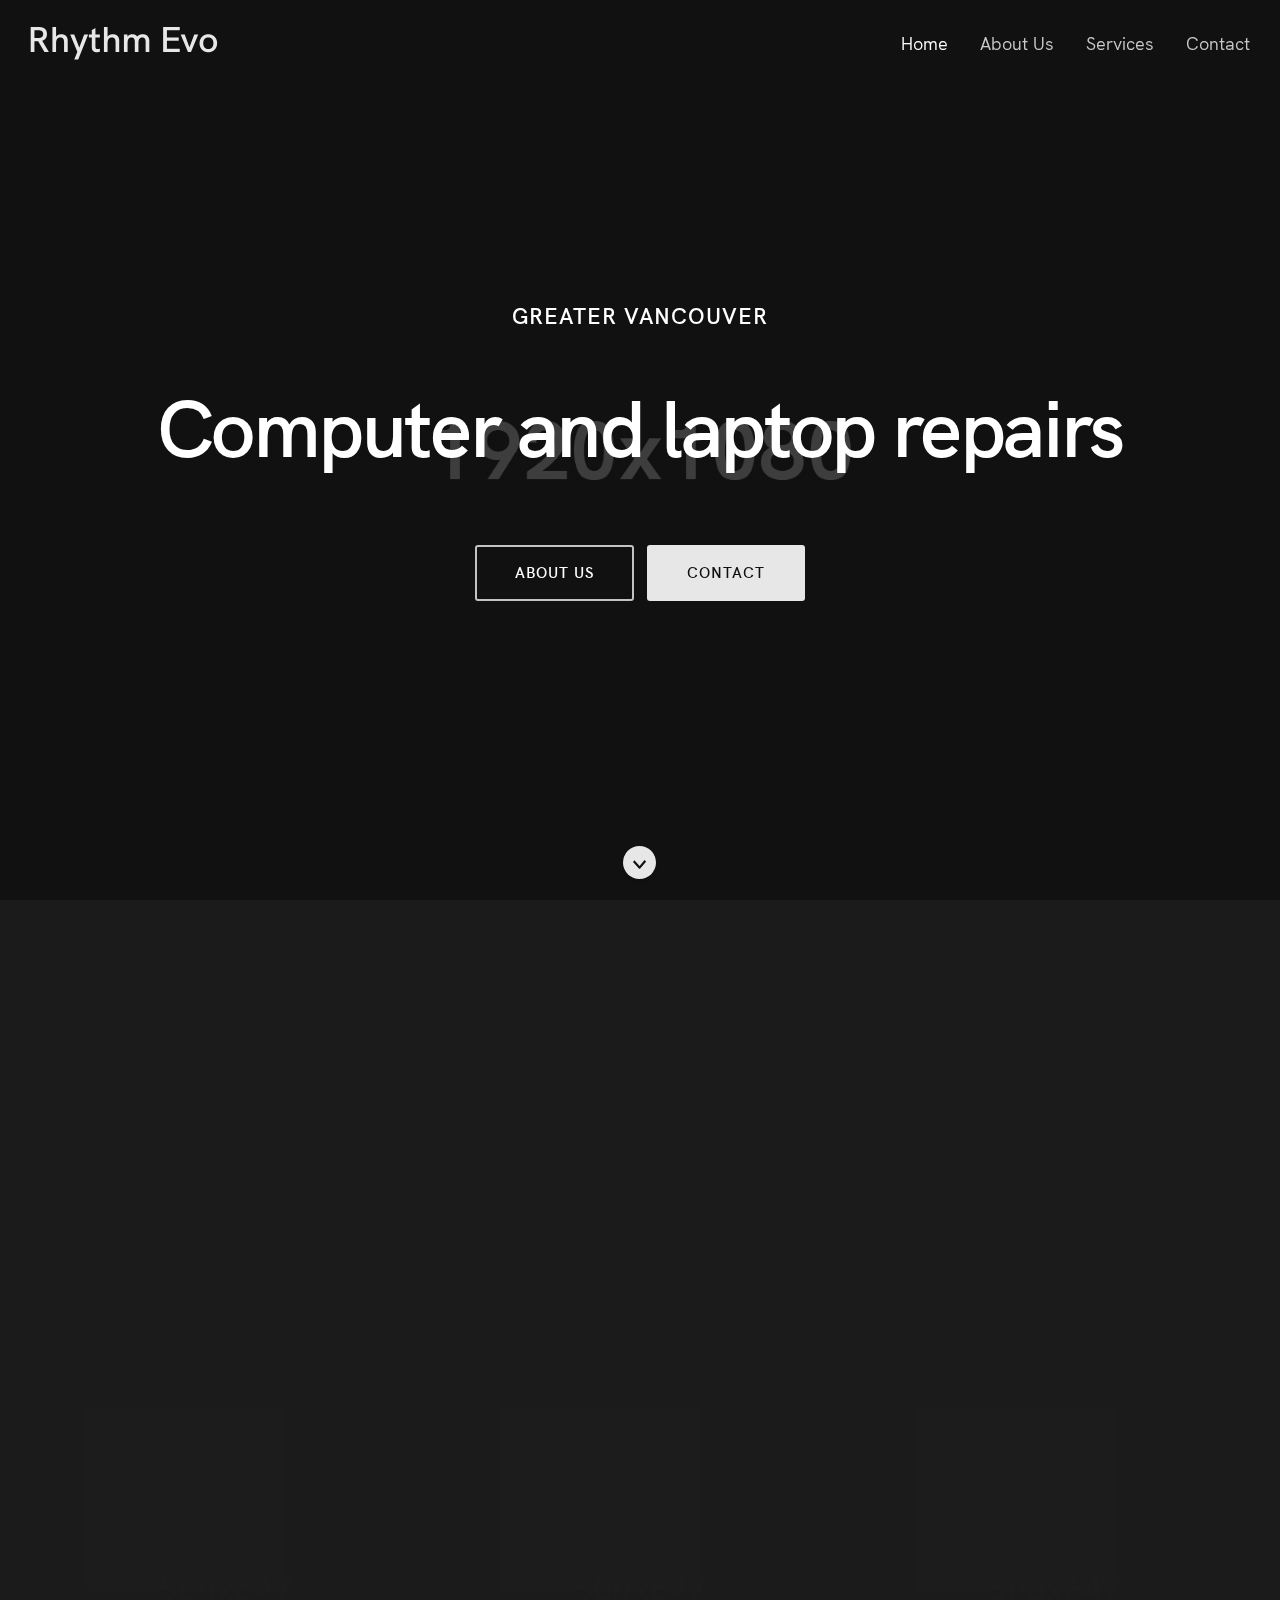
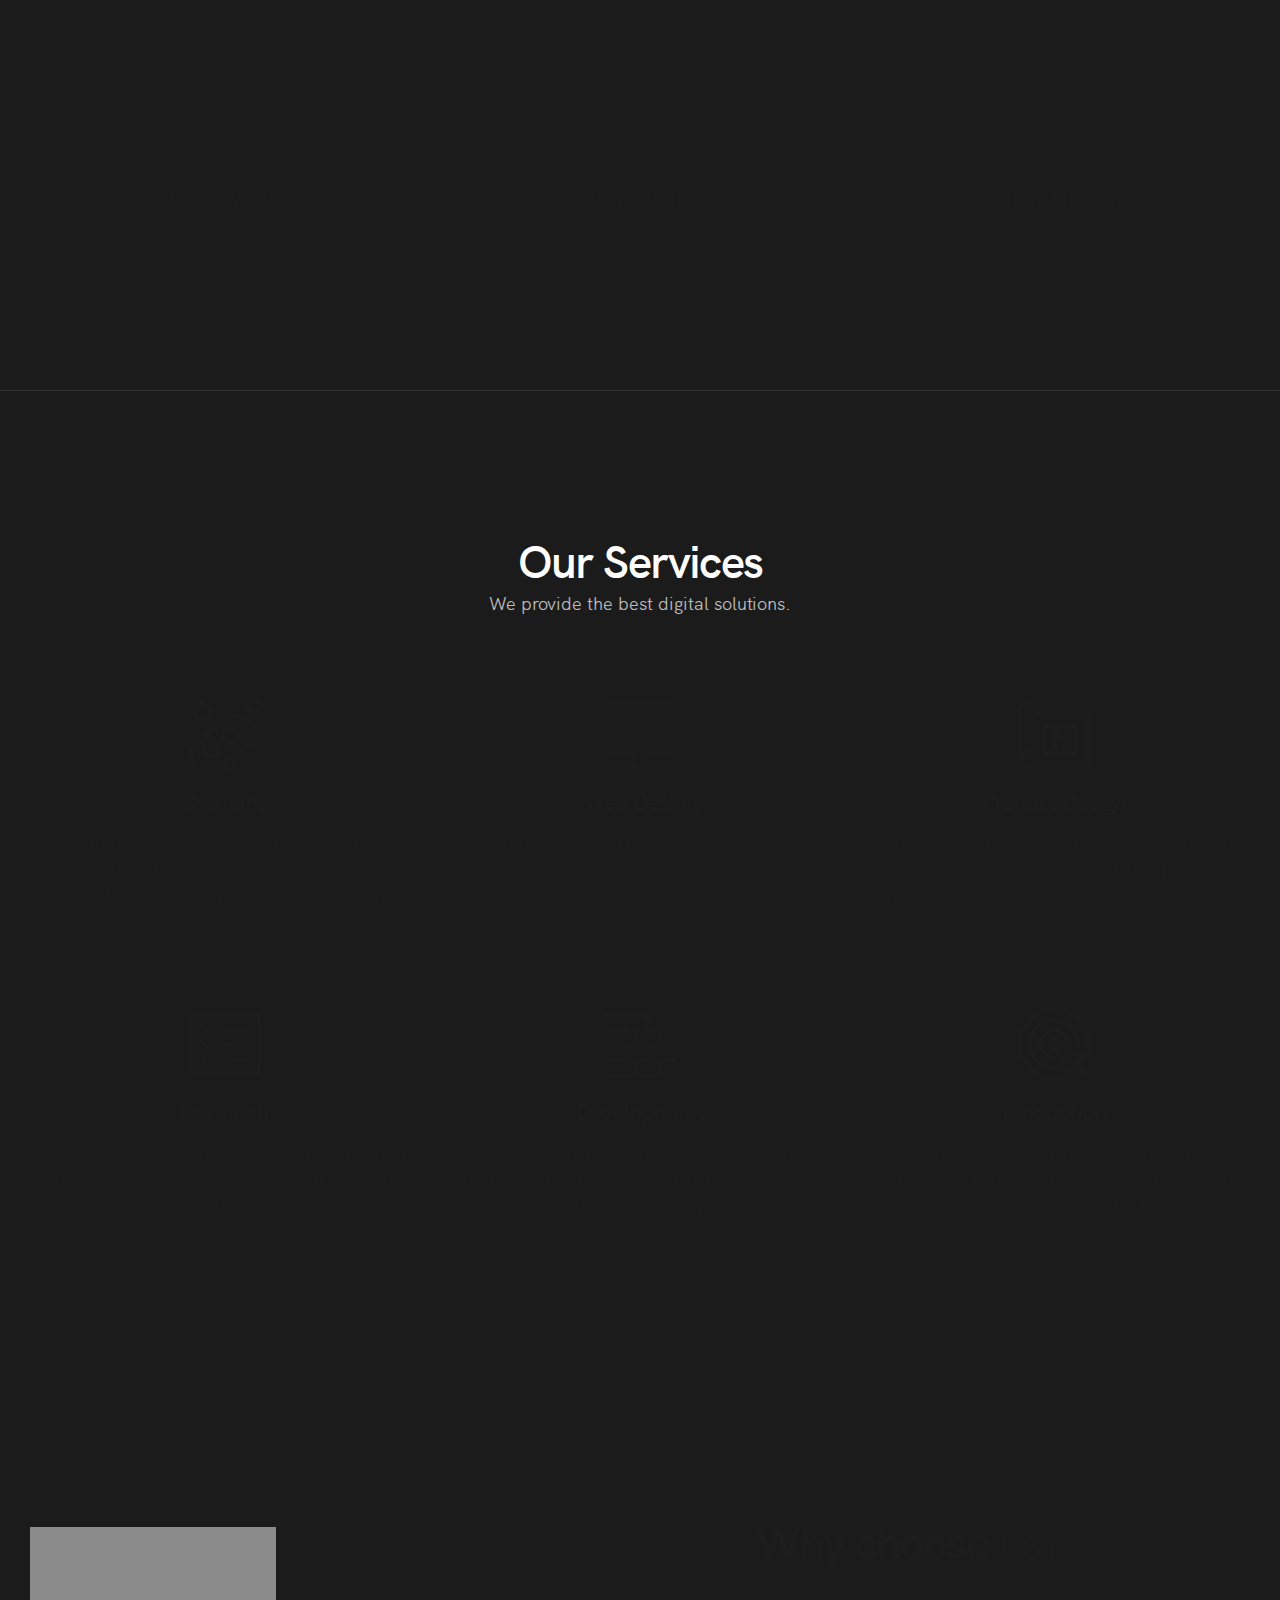
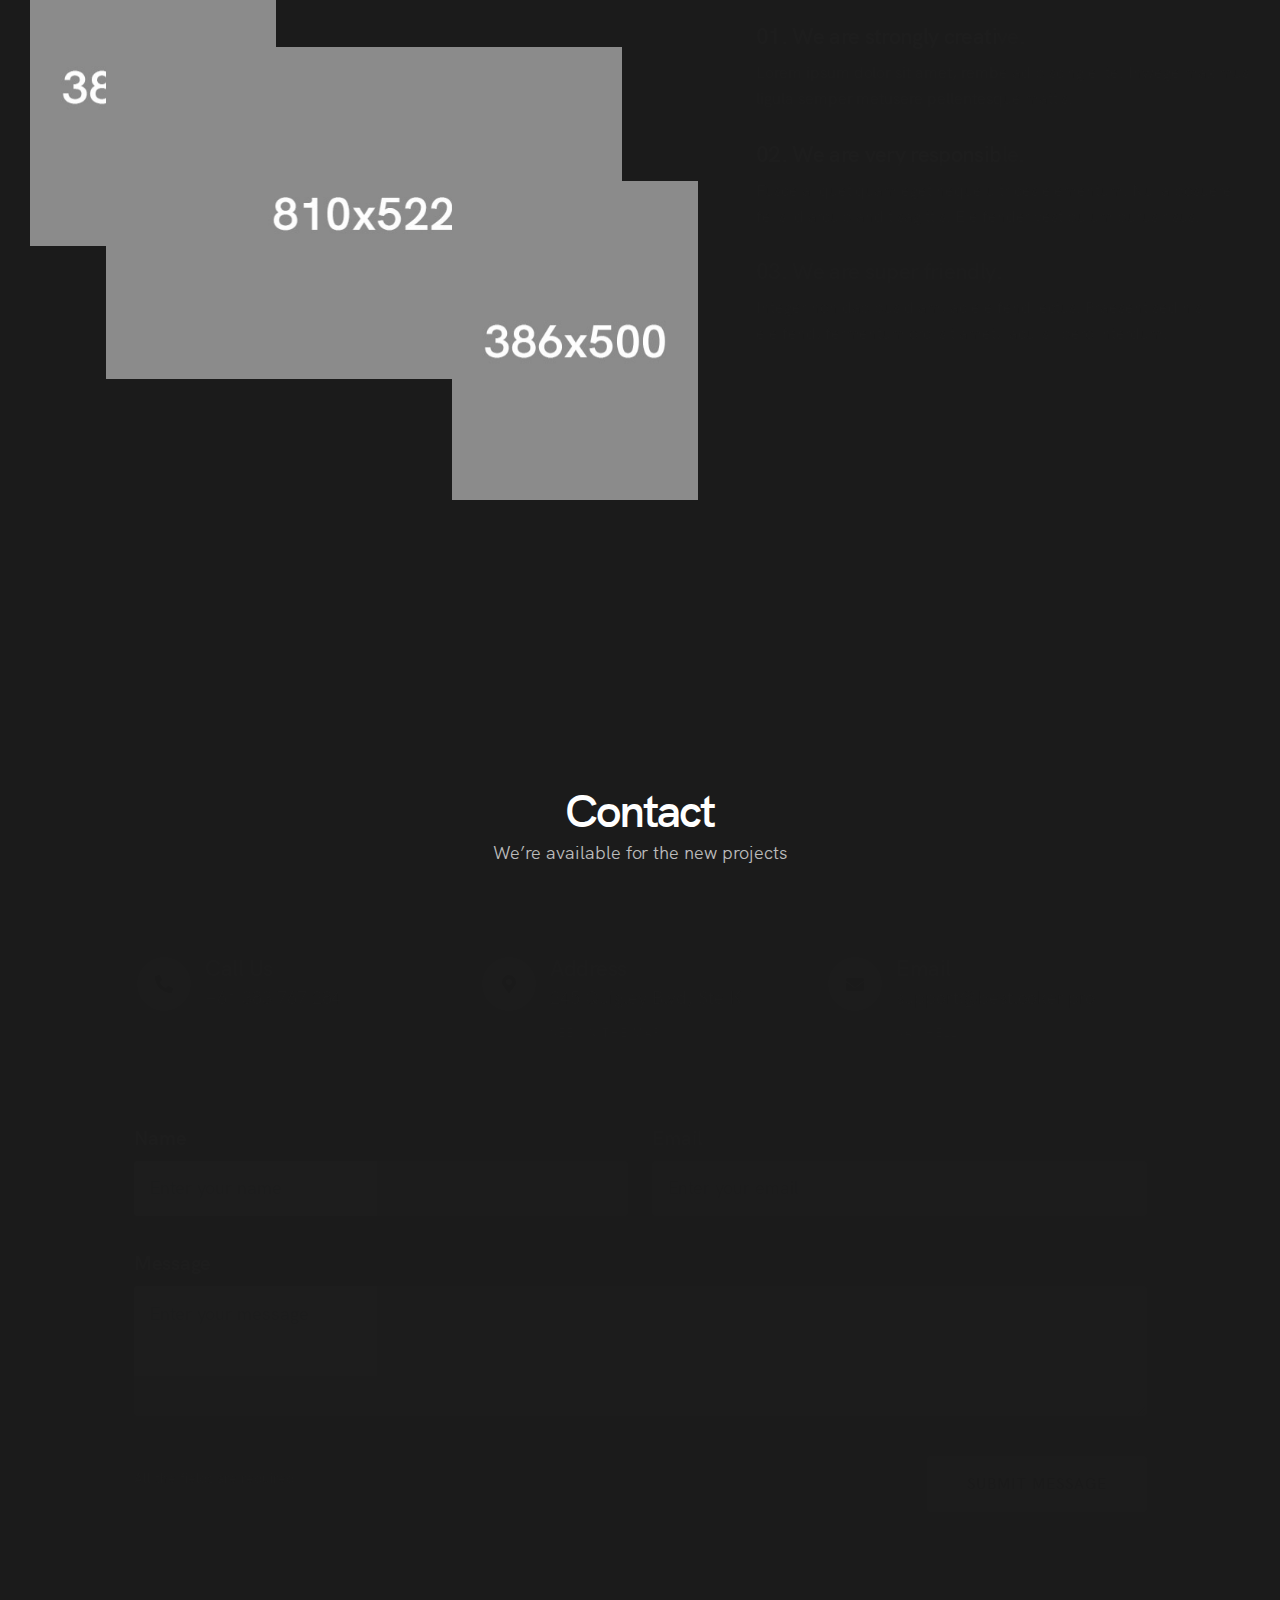
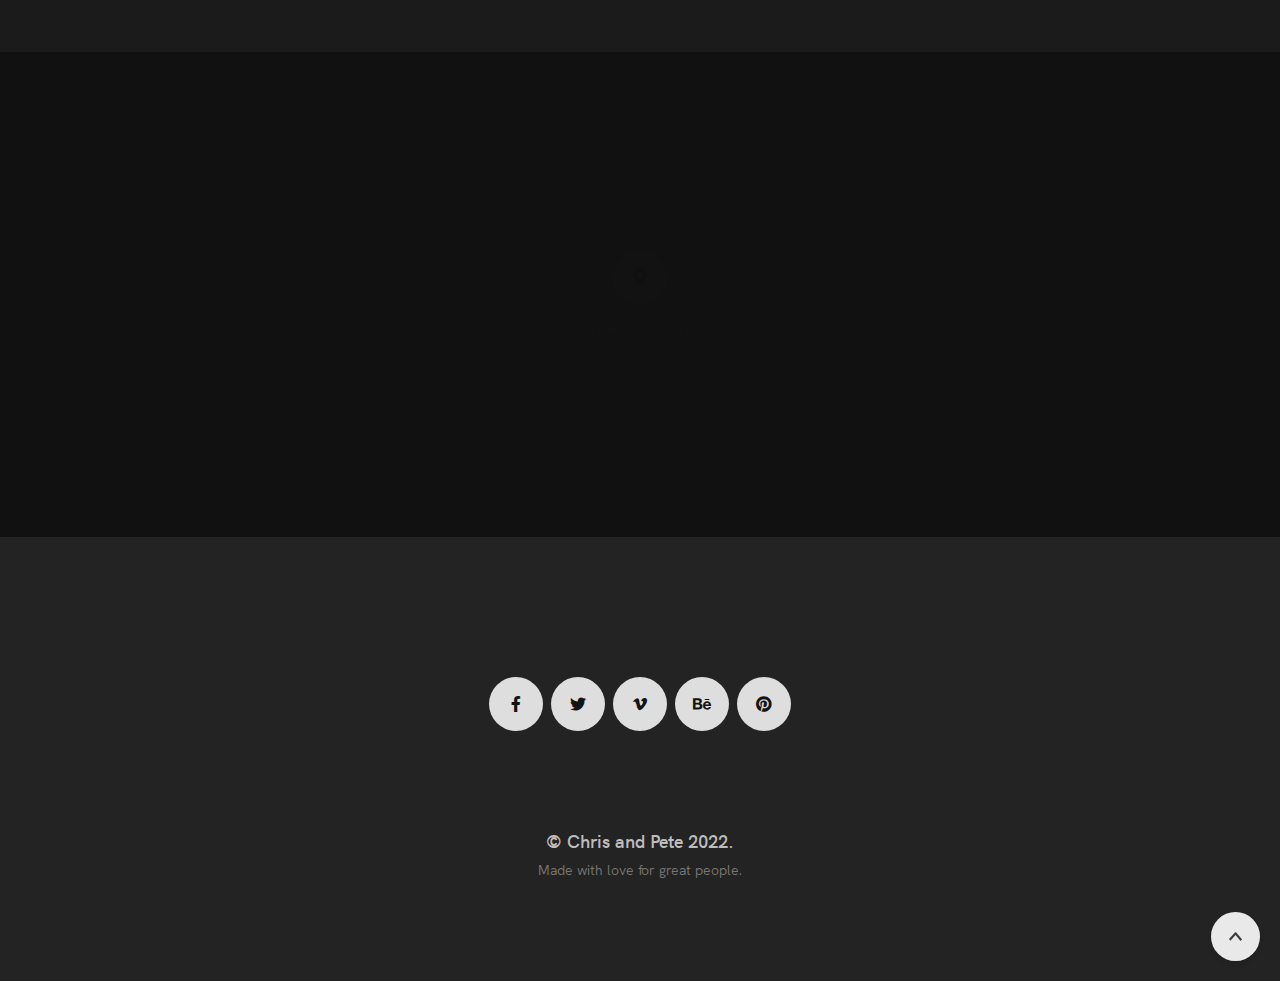
==== commit 3bdfefe4: "Update index.html" ====
--- a/index.html
+++ b/index.html
@@ -83,8 +83,8 @@
                         
                         <!-- Hero Content -->
                         <div class="home-content">
-                            <h1 class="hs-line-3 mb-40 mb-xs-20 wow fadeInUpShort" data-wow-delay=".1s">Rhythm Template</h1>
-                            <h2 class="hs-line-2 mb-70 mb-xs-40 wow fadeInUpShort" data-wow-delay=".2s">Branding, Design and Engineering</h2>
+                            <h1 class="hs-line-3 mb-40 mb-xs-20 wow fadeInUpShort" data-wow-delay=".1s">Greater Vancouver</h1>
+                            <h2 class="hs-line-2 mb-70 mb-xs-40 wow fadeInUpShort" data-wow-delay=".2s">Computer and laptop repairs</h2>
                             
                             <div class="local-scroll wow fadeInUpShort" data-wow-delay=".3s">
                                 <a href="#about" class="btn btn-mod btn-border-w btn-large btn-round mx-md-1">About Us</a>
@@ -918,7 +918,7 @@
                         </div>                        
                     </a>
                     
-                    <iframe src="https://www.google.com/maps/embed?pb=!1m14!1m8!1m3!1d24572.368311964965!2d-75.602613!3d39.65993!3m2!1i1024!2i768!4f13.1!3m3!1m2!1s0x89c703f3d191cf13%3A0xf4674106f987fe3a!2zMjQ1IFF1aWdsZXkgQmx2ZCBTdGUgSywgTmV3IENhc3RsZSwgREUgMTk3MjAsINCh0L_QvtC70YPRh9C10L3RliDQqNGC0LDRgtC4INCQ0LzQtdGA0LjQutC4!5e0!3m2!1suk!2sua!4v1584450429598!5m2!1suk!2sua" width="600" height="450" style="border:0;" allowfullscreen="" aria-hidden="false" tabindex="0"></iframe>
+                    <iframe src="https://www.google.com/maps/embed?pb=!1m18!1m12!1m3!1d83327.54708858384!2d-123.19411493621529!3d49.257714177783086!2m3!1f0!2f0!3f0!3m2!1i1024!2i768!4f13.1!3m3!1m2!1s0x548673f143a94fb3%3A0xbb9196ea9b81f38b!2sVancouver%2C%20BC!5e0!3m2!1sen!2sca!4v1655428143077!5m2!1sen!2sca" width="600" height="450" style="border:0;" allowfullscreen="" loading="lazy" referrerpolicy="no-referrer-when-downgrade"></iframe>
                 
                 </div>
                 <!-- End Google Map -->
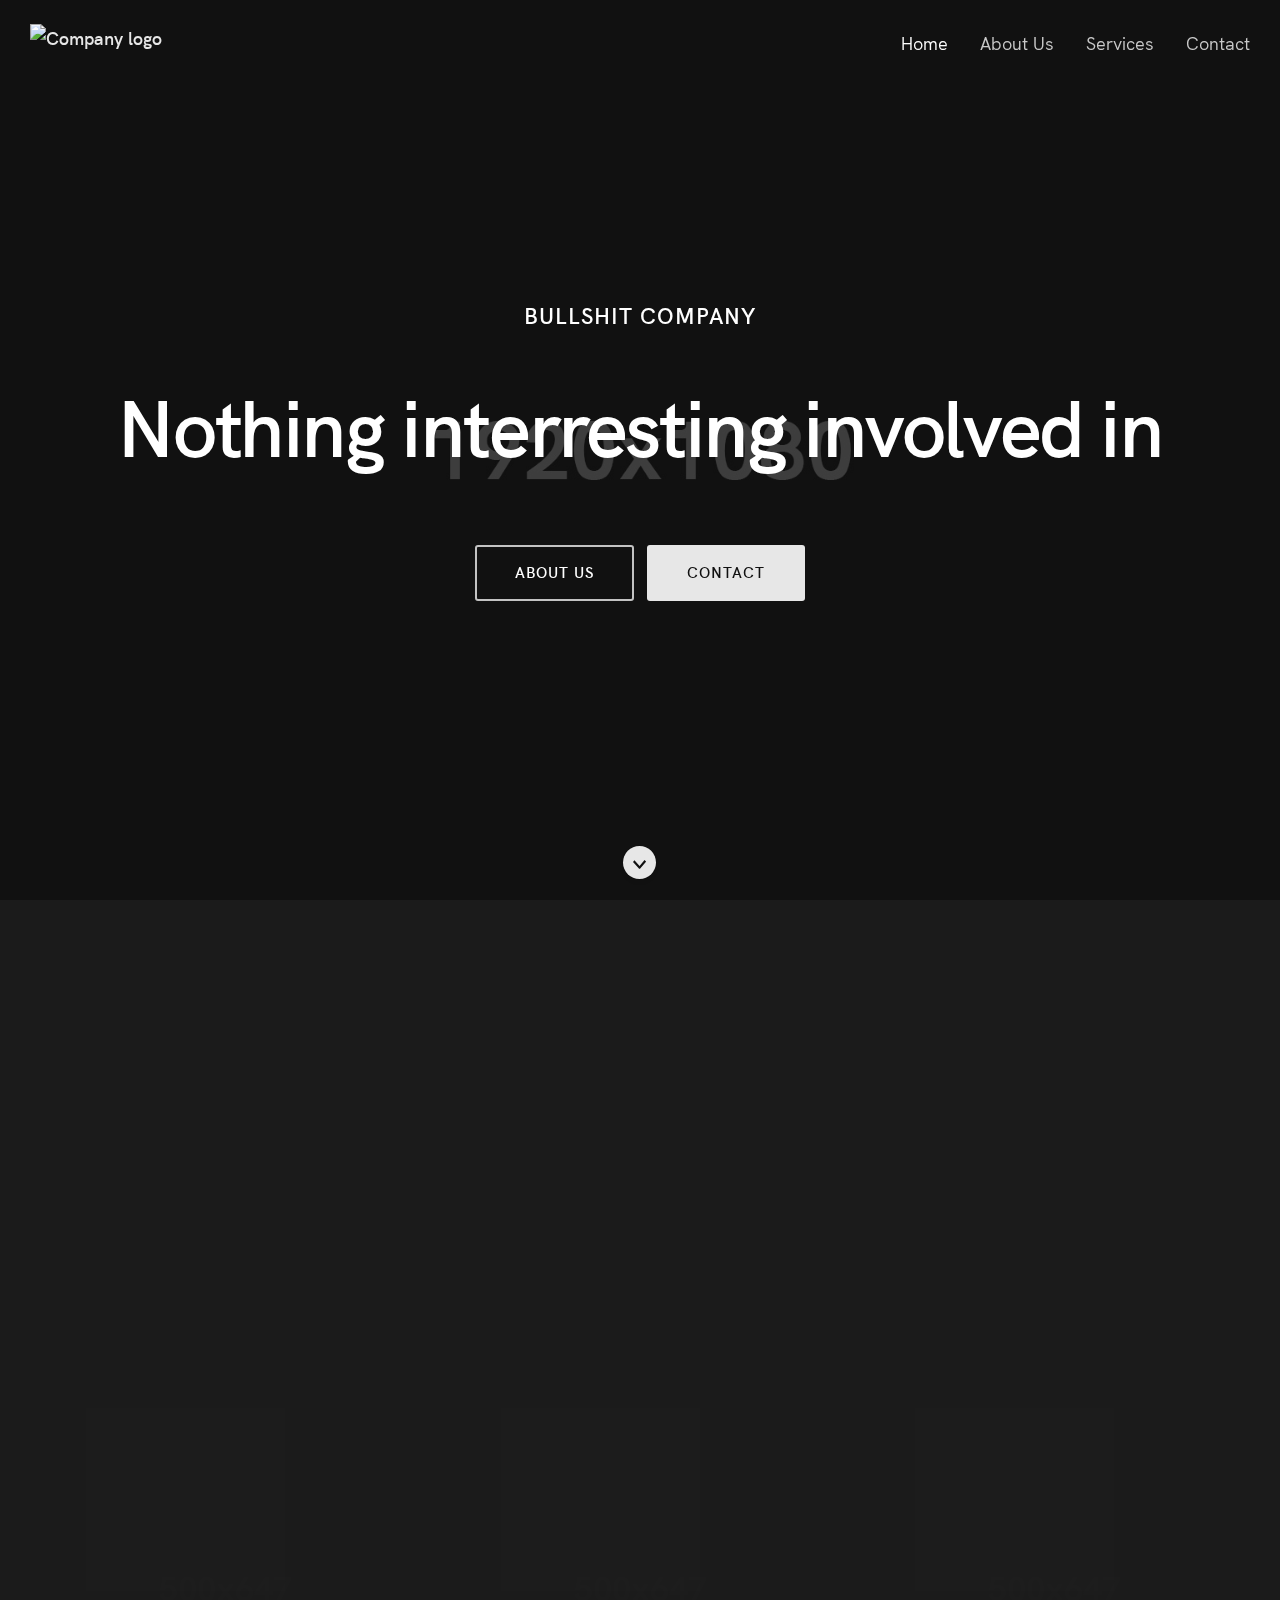
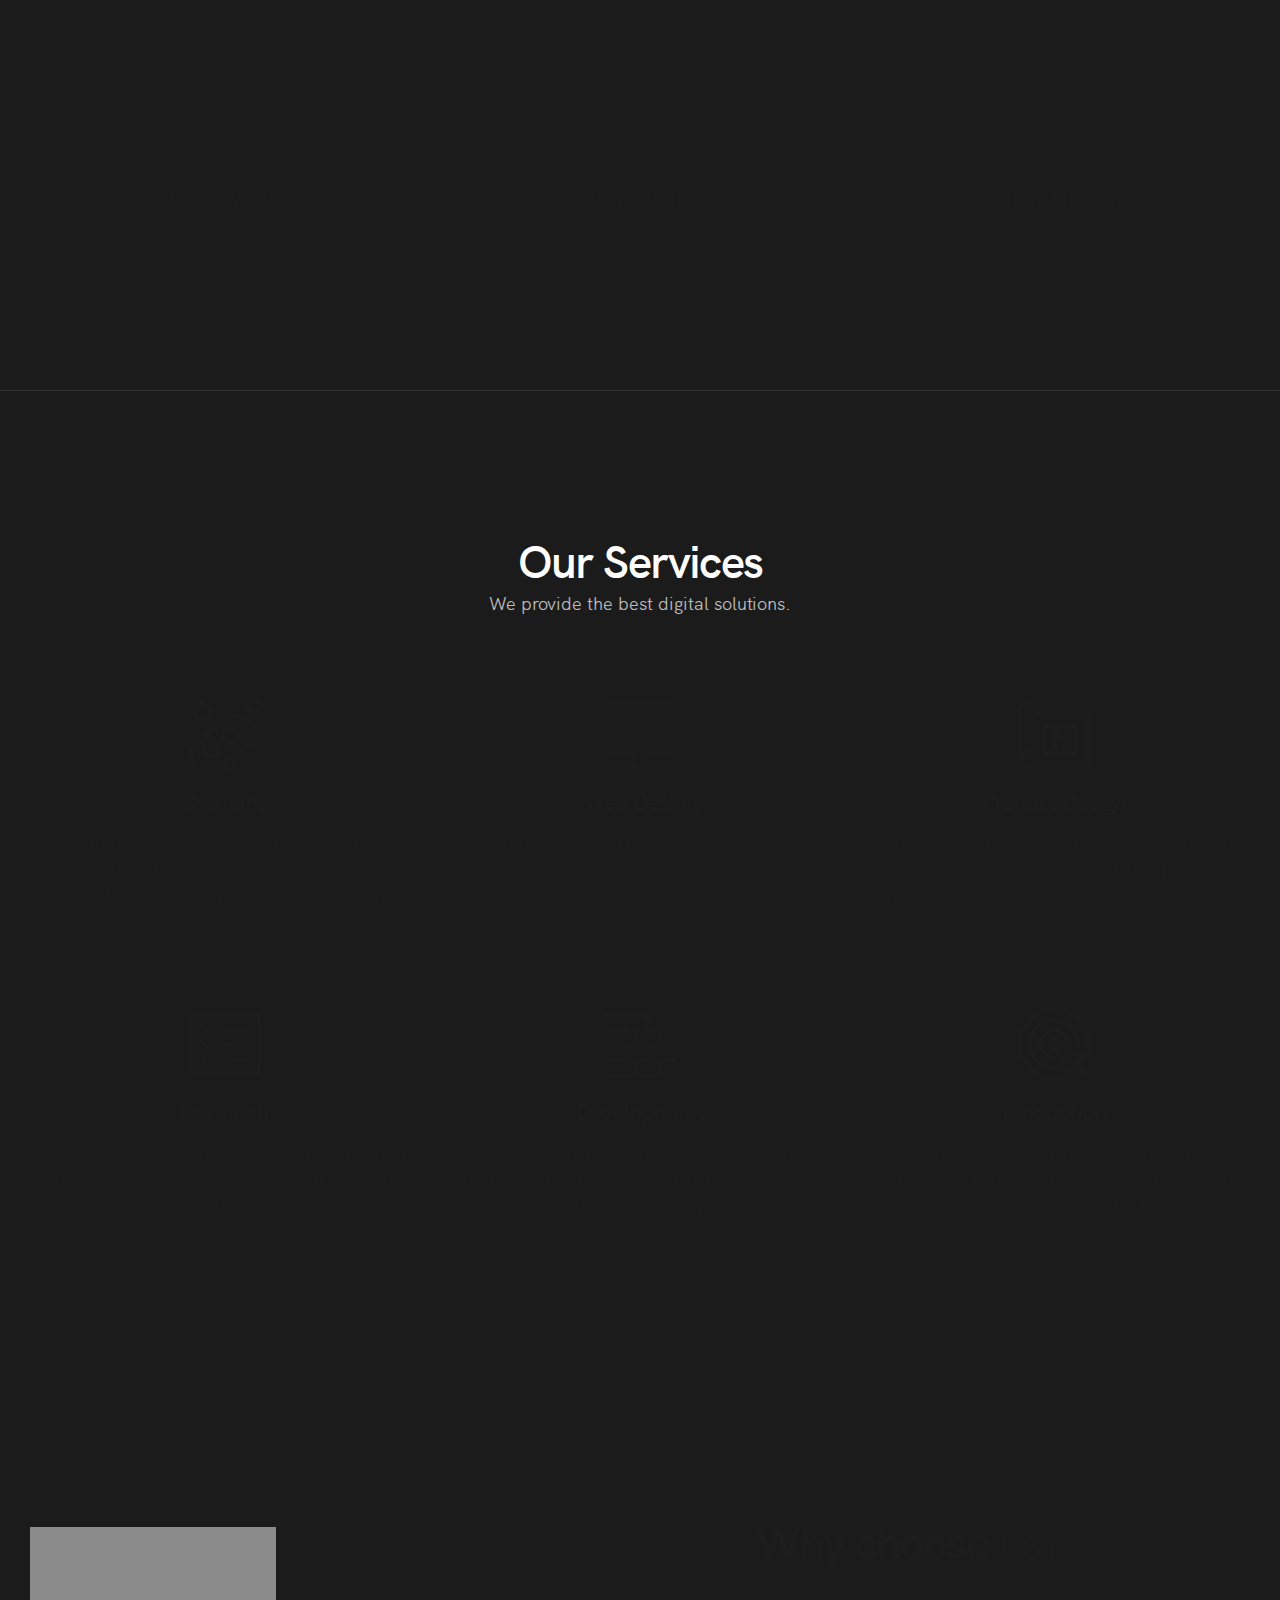
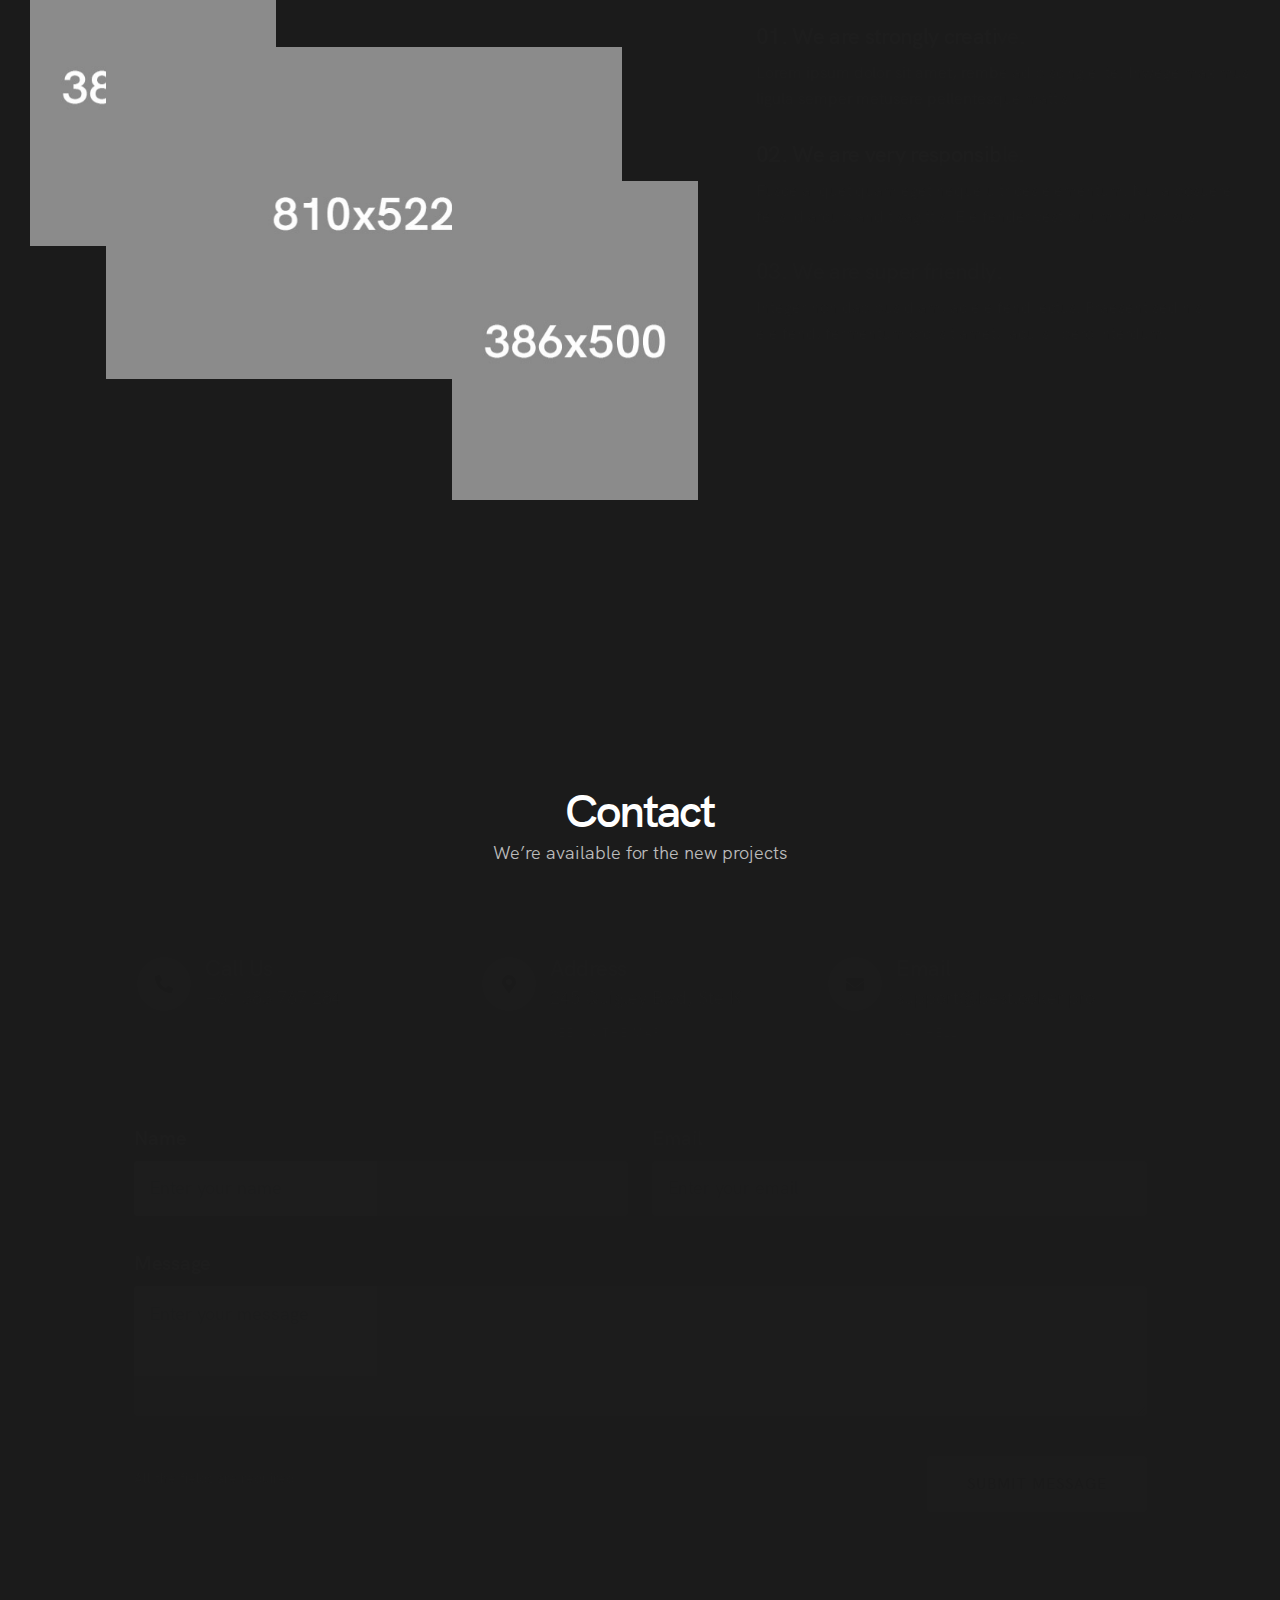
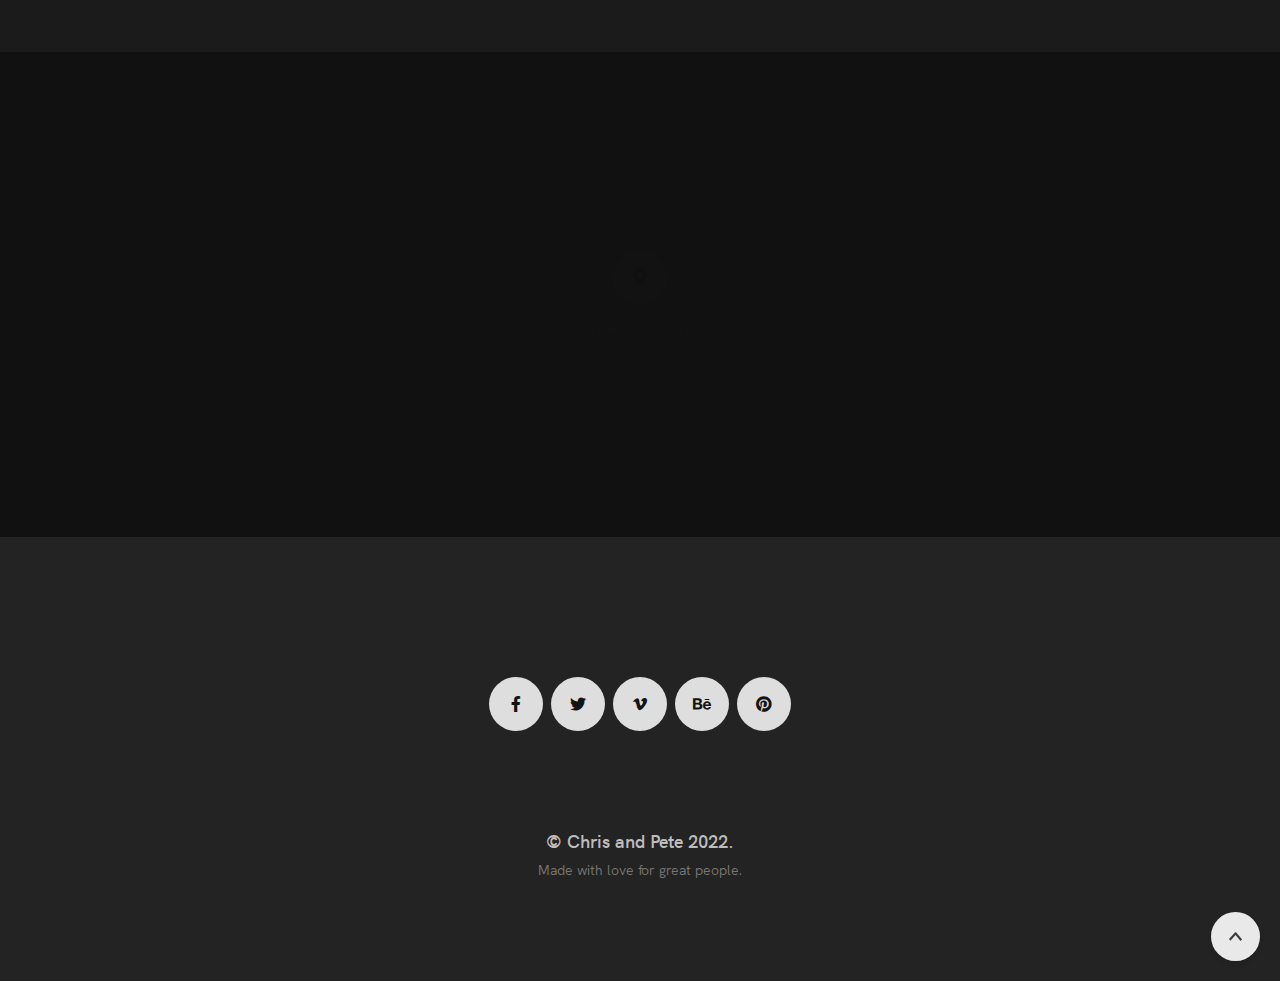
==== commit 0f36d648: "Bored" ====
--- a/index.html
+++ b/index.html
@@ -83,8 +83,8 @@
                         
                         <!-- Hero Content -->
                         <div class="home-content">
-                            <h1 class="hs-line-3 mb-40 mb-xs-20 wow fadeInUpShort" data-wow-delay=".1s">Greater Vancouver</h1>
-                            <h2 class="hs-line-2 mb-70 mb-xs-40 wow fadeInUpShort" data-wow-delay=".2s">Computer and laptop repairs</h2>
+                            <h1 class="hs-line-3 mb-40 mb-xs-20 wow fadeInUpShort" data-wow-delay=".1s">Bullshit company</h1>
+                            <h2 class="hs-line-2 mb-70 mb-xs-40 wow fadeInUpShort" data-wow-delay=".2s">Nothing interresting involved in</h2>
                             
                             <div class="local-scroll wow fadeInUpShort" data-wow-delay=".3s">
                                 <a href="#about" class="btn btn-mod btn-border-w btn-large btn-round mx-md-1">About Us</a>
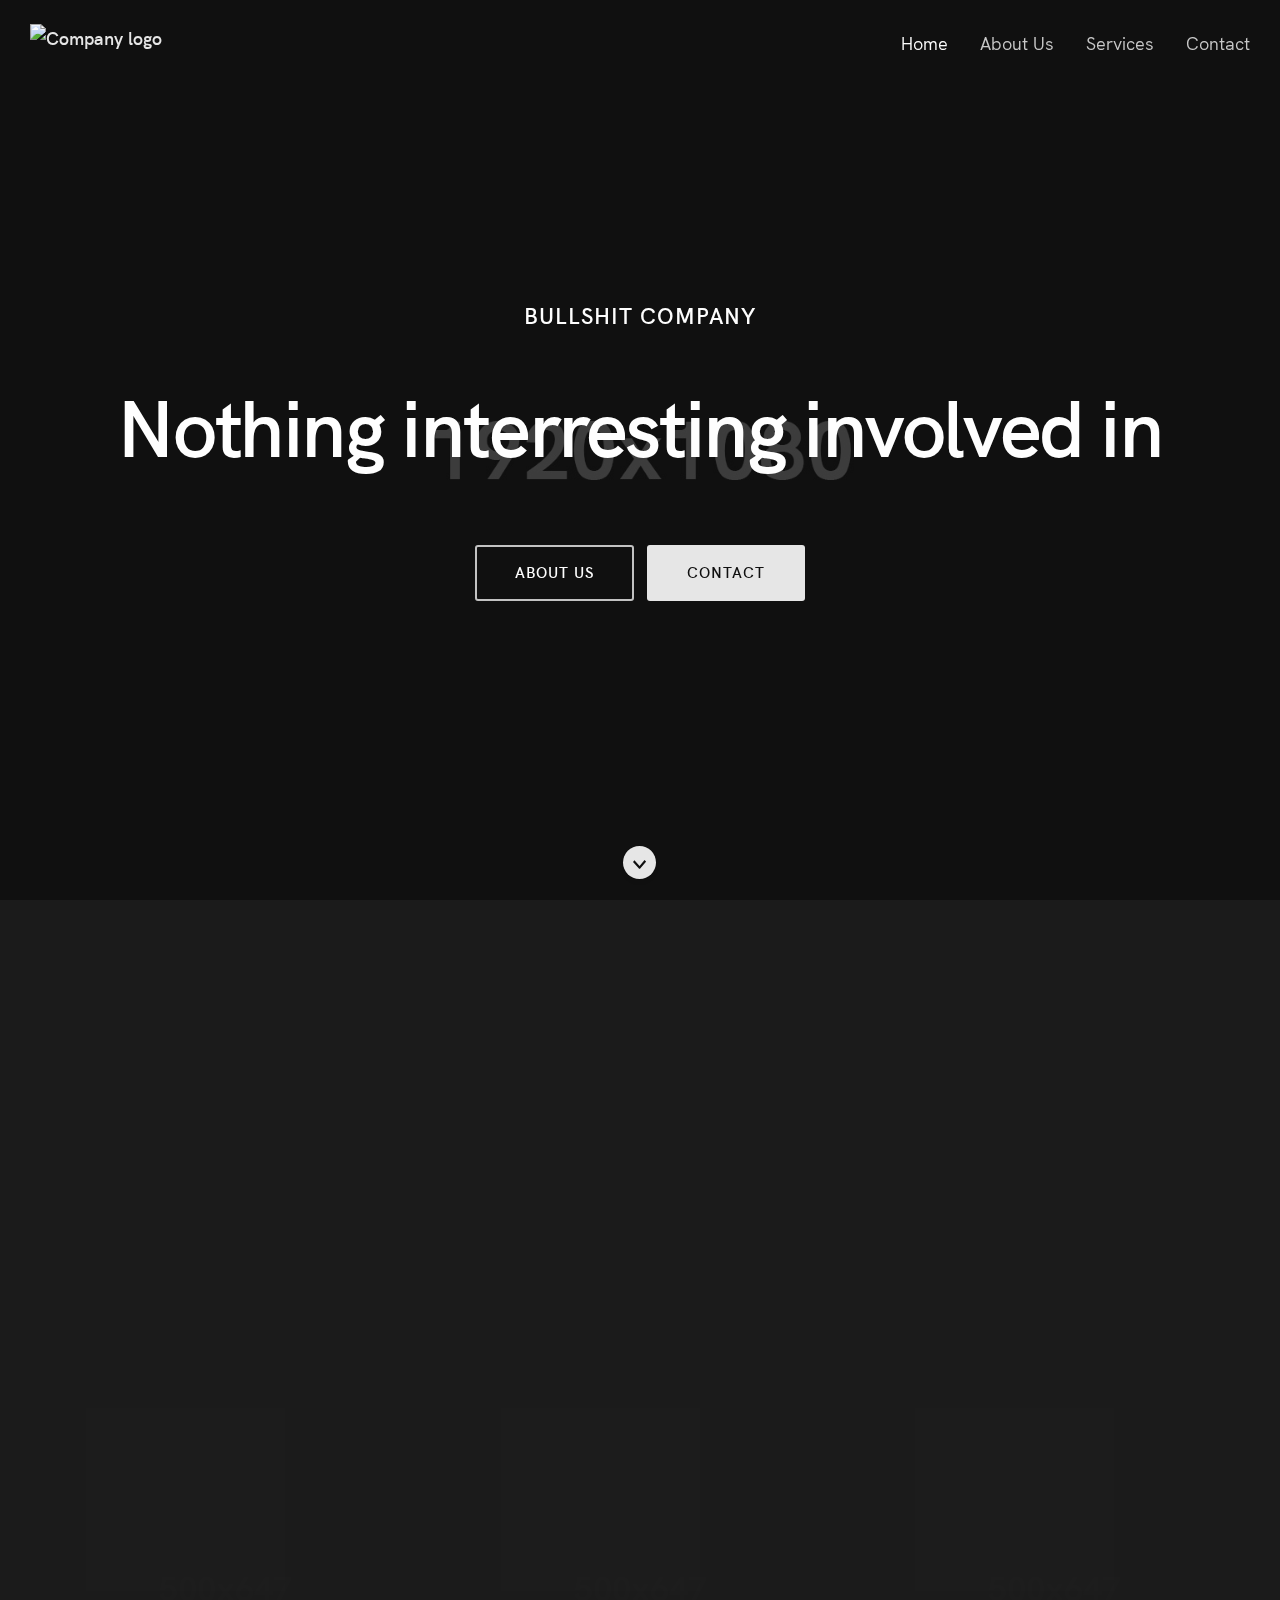
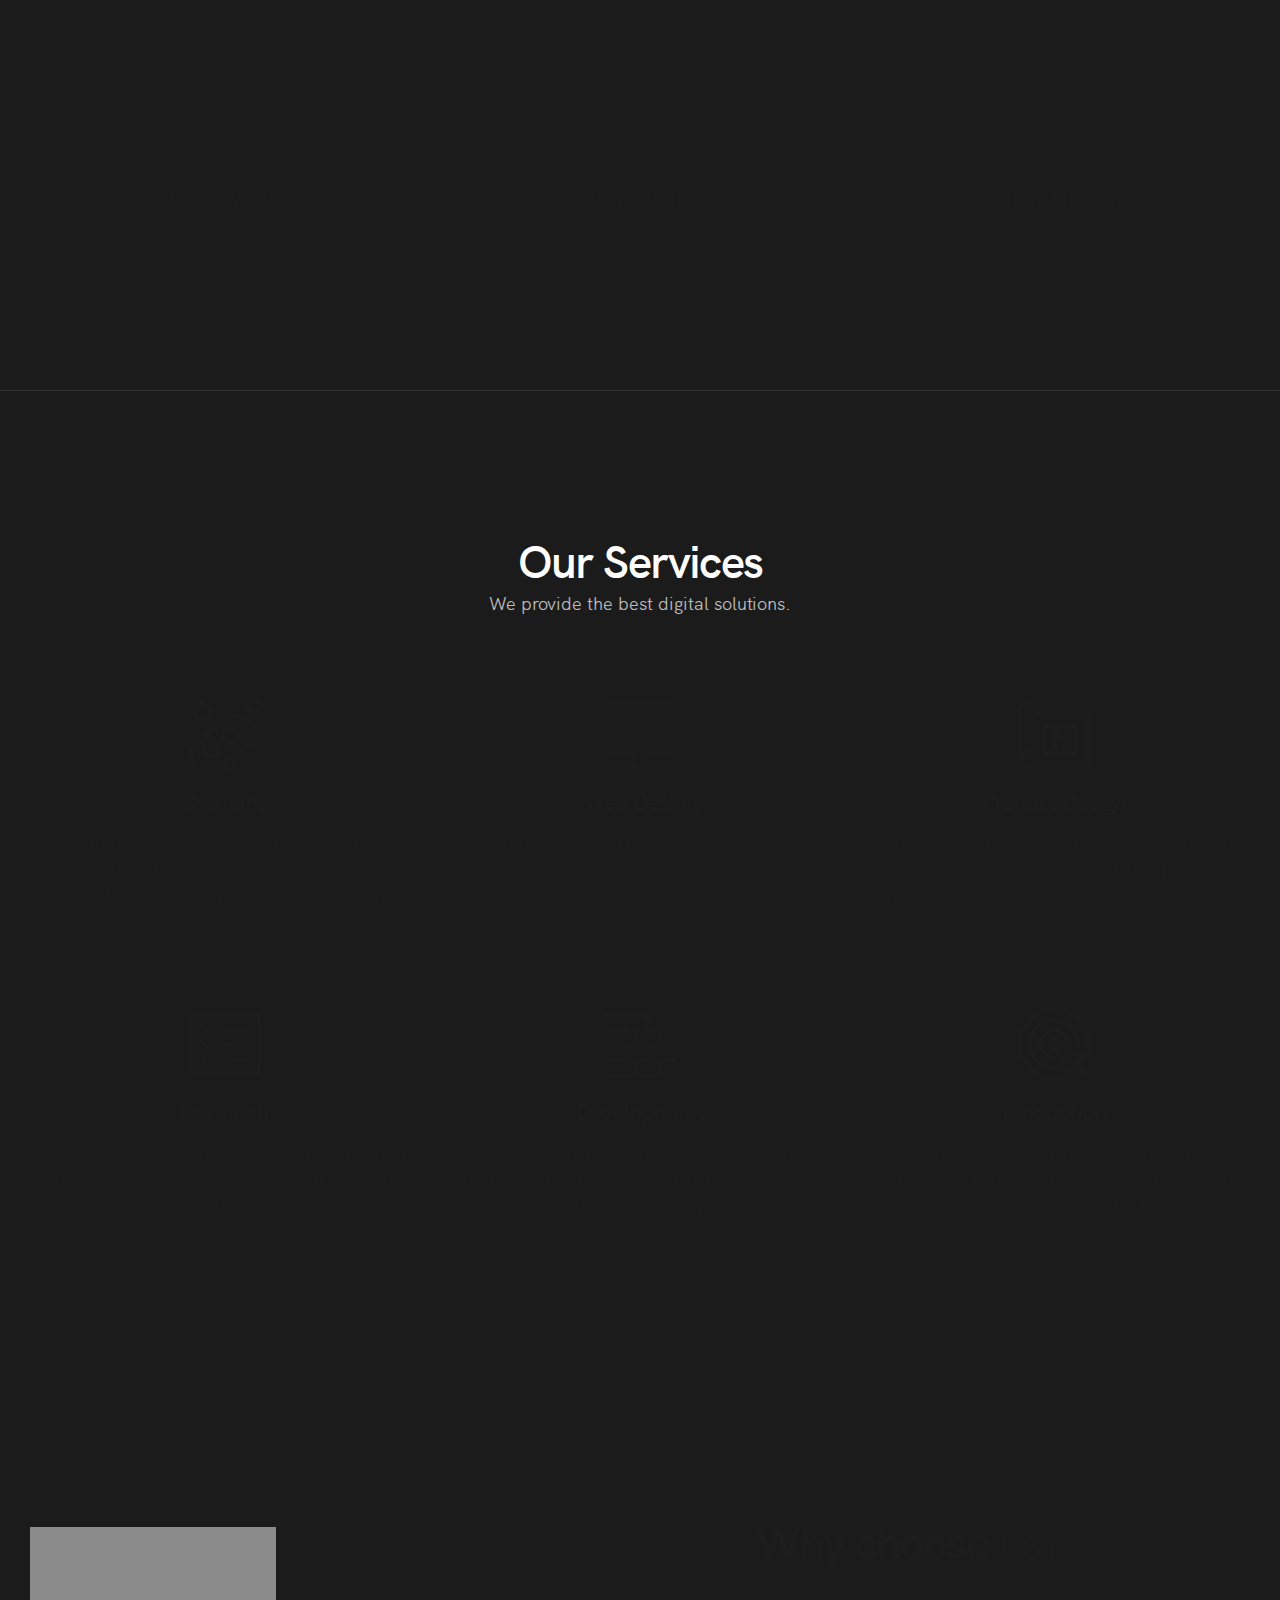
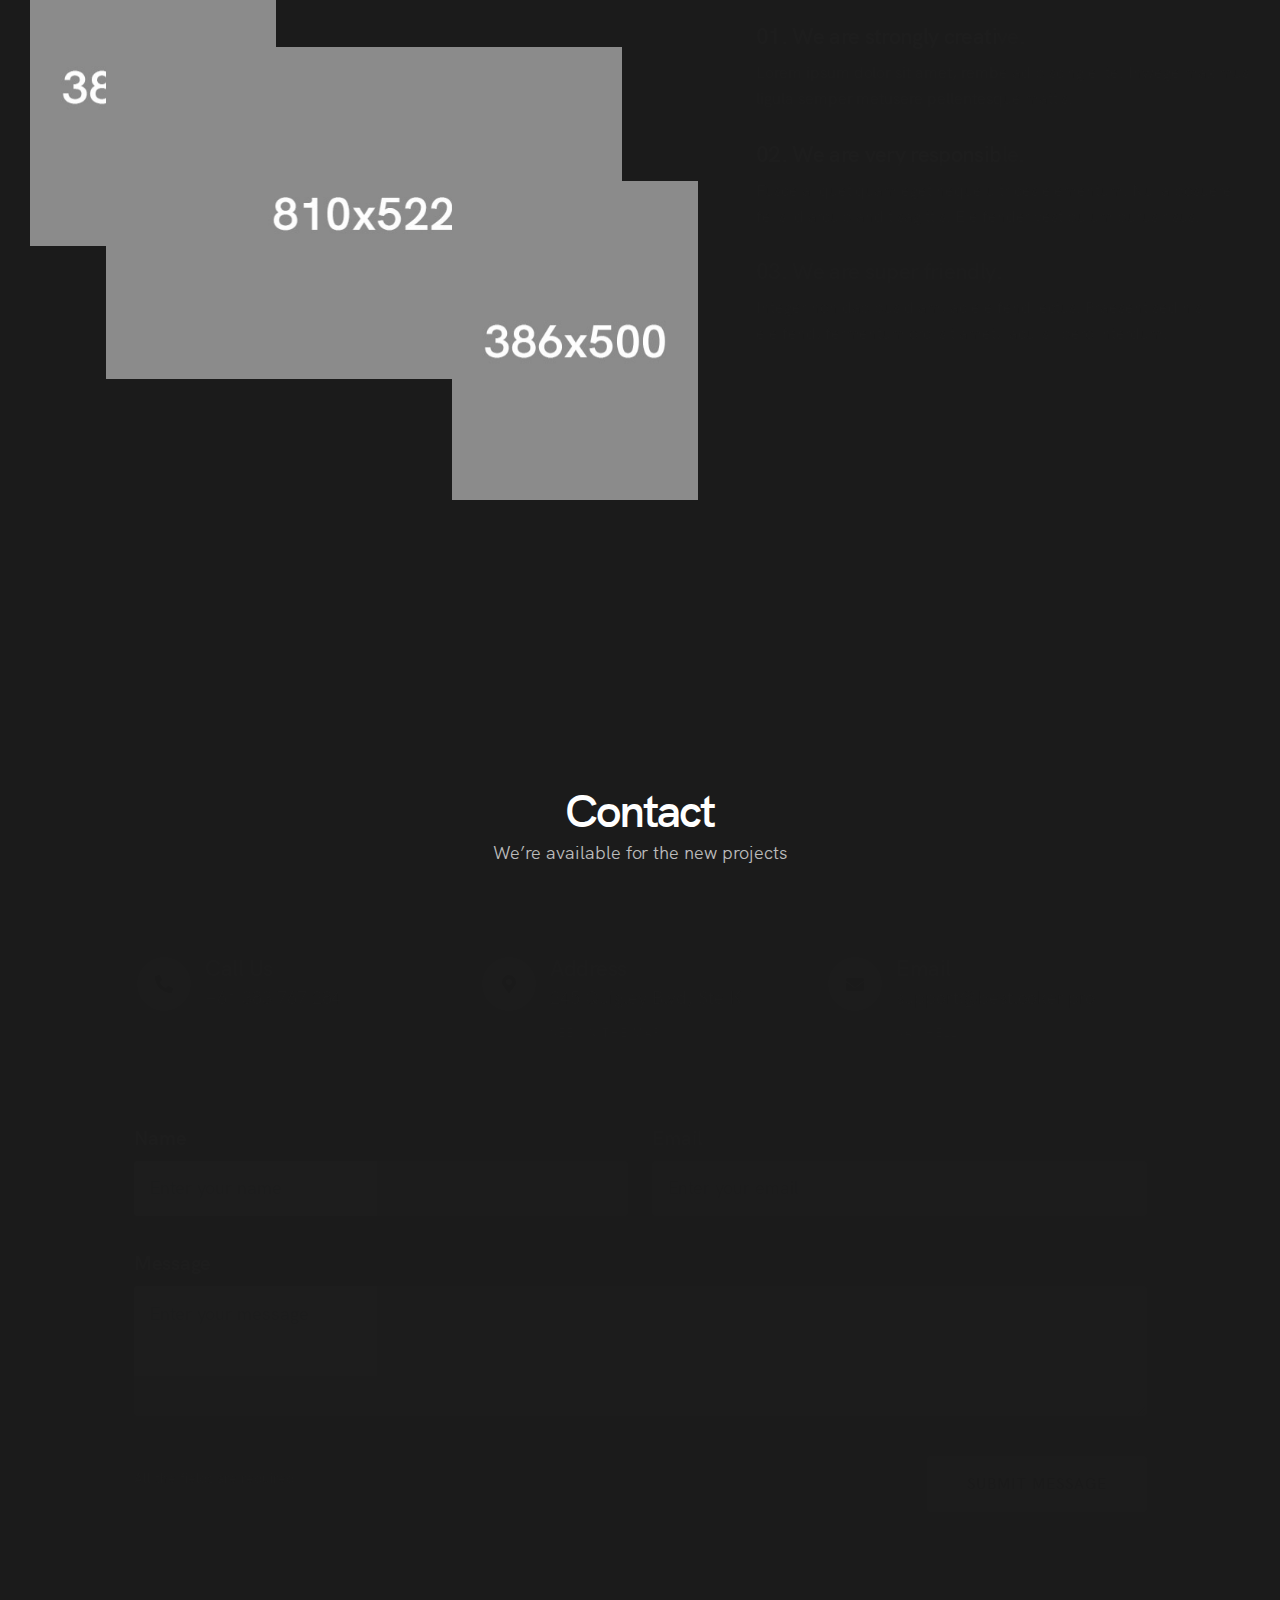
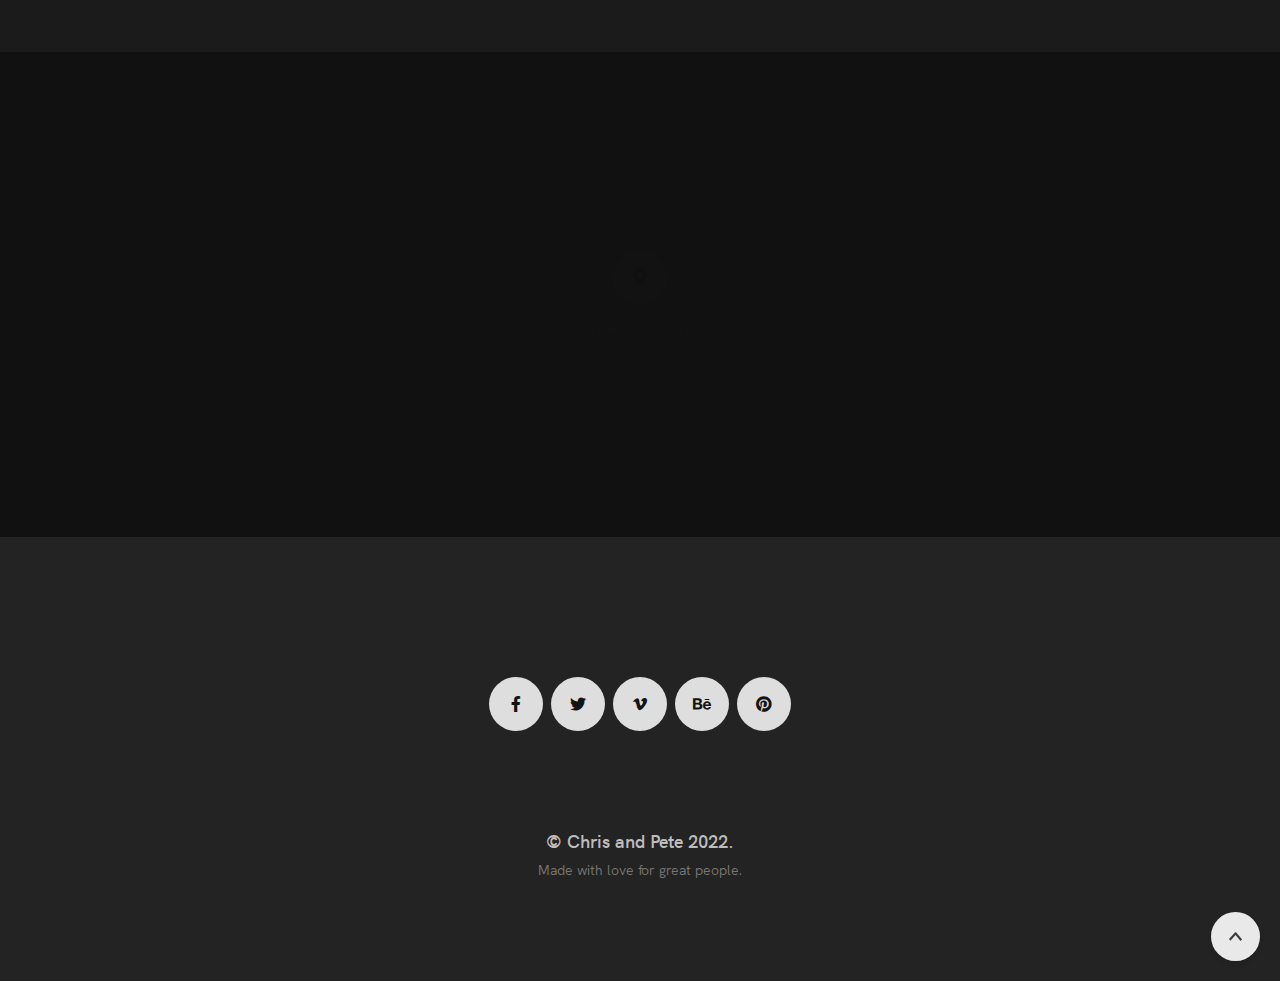
==== commit 85356ec5: "Bored2" ====
--- a/index.html
+++ b/index.html
@@ -3,7 +3,7 @@
 <!DOCTYPE html>
 <html lang="en">
     <head>
-        <title>Vancouver Repair PC</title>
+        <title>Still looking?</title>
         <meta name="description" content="Rhythm &mdash; One & Multi Page Creative Template">  
         <meta charset="utf-8">
         <meta name="author" content="https://themeforest.net/user/bestlooker/portfolio">
